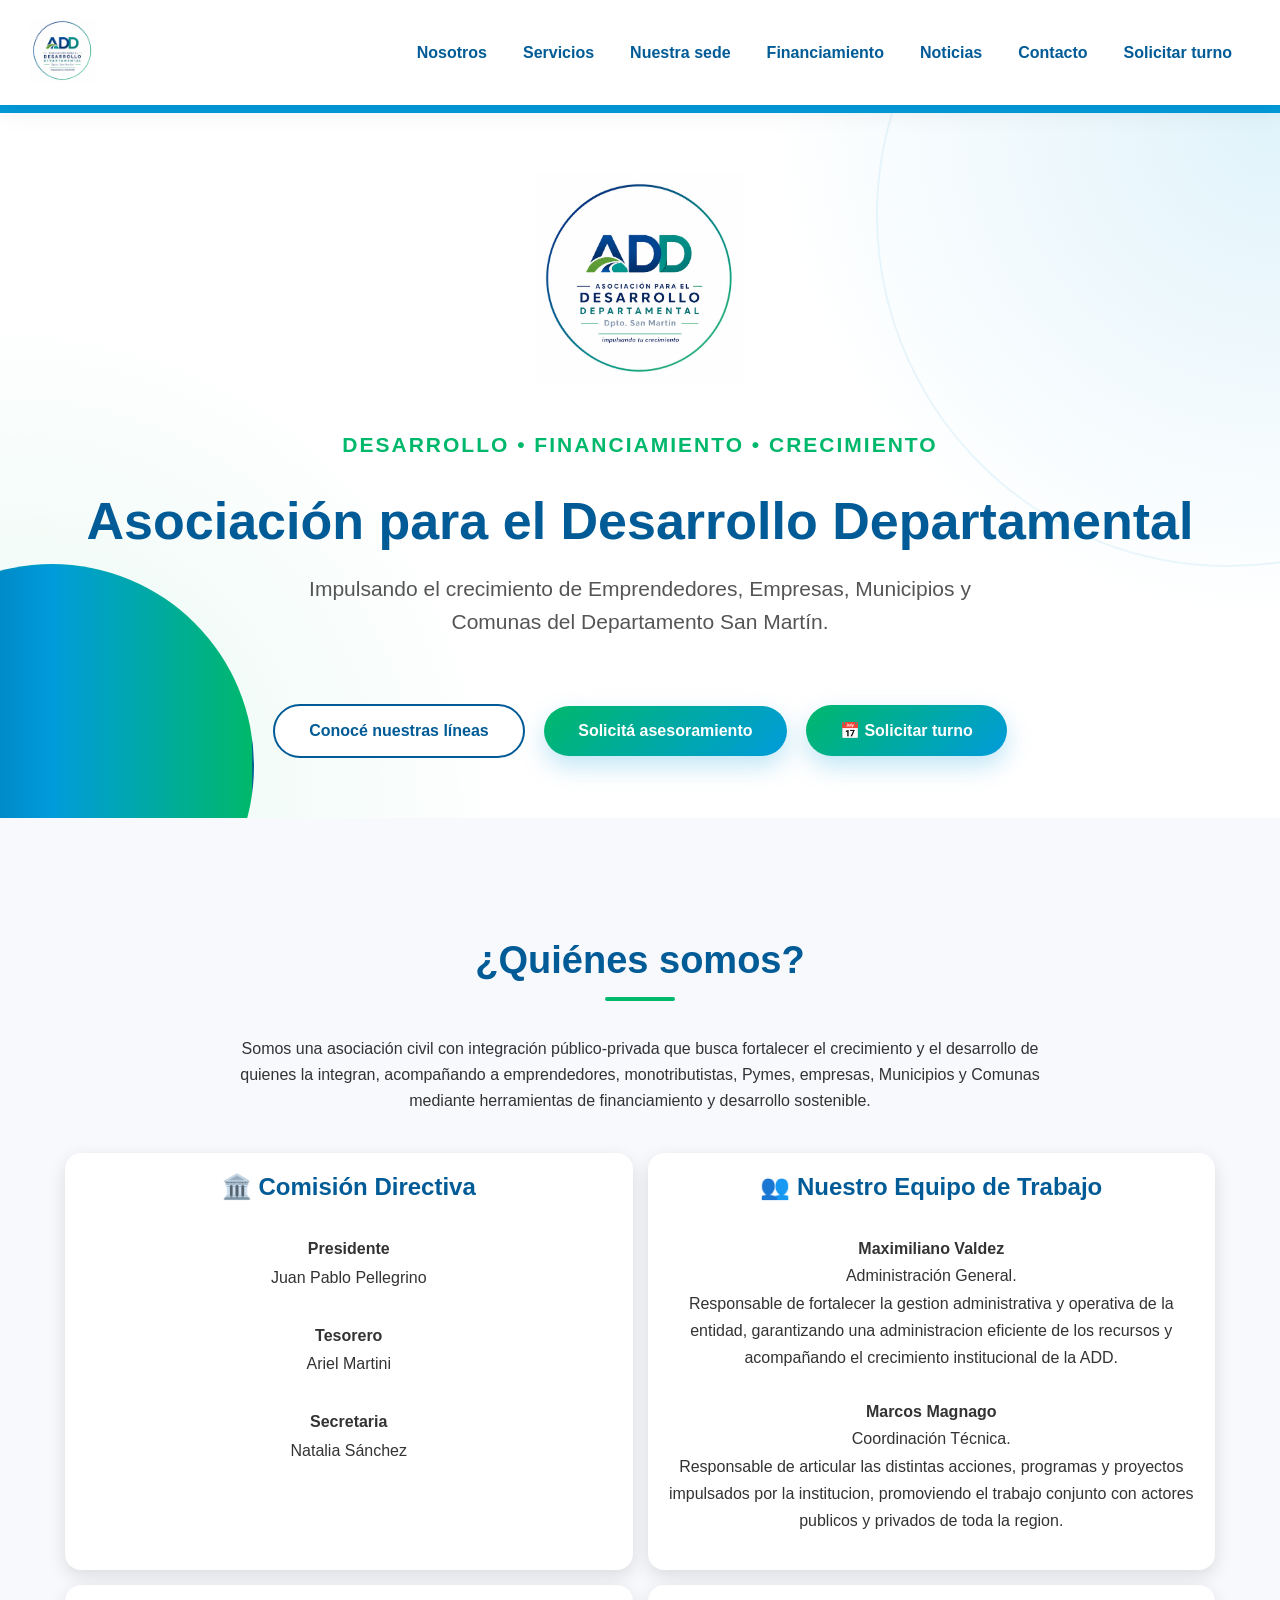
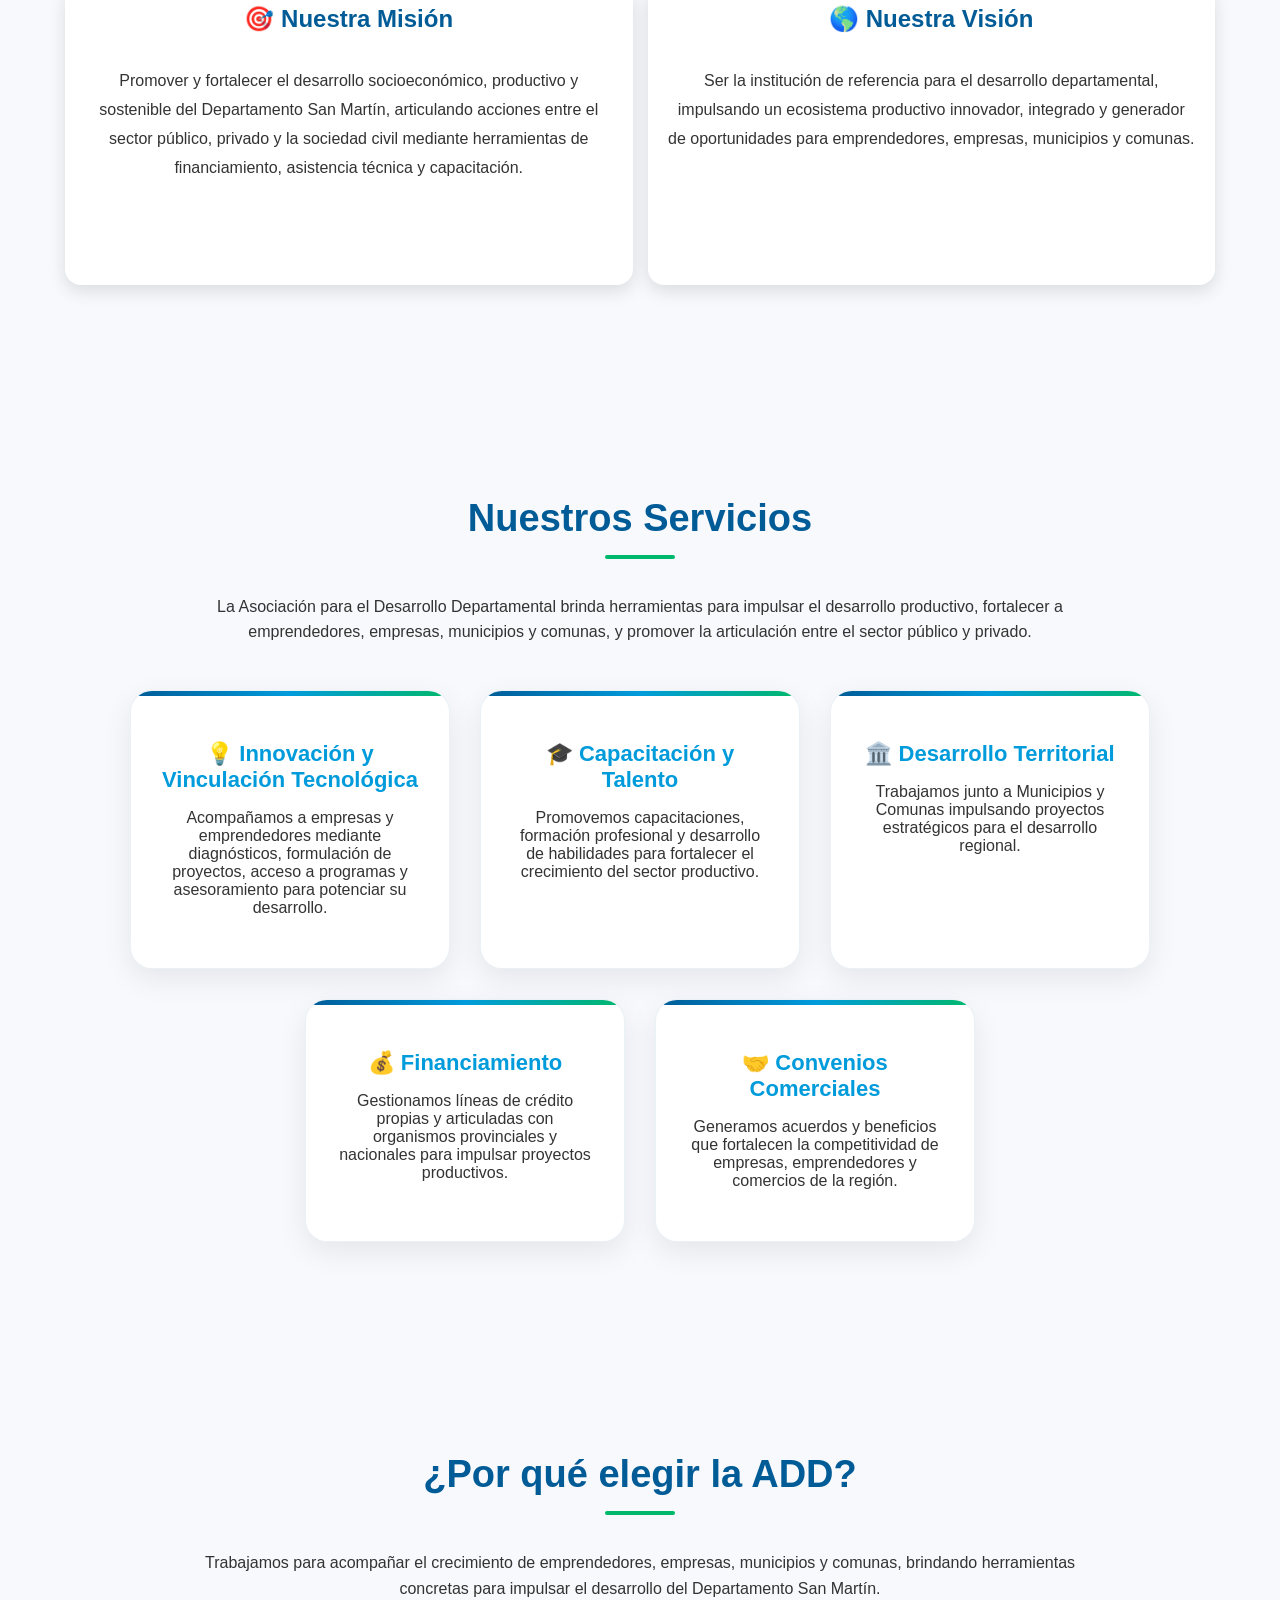
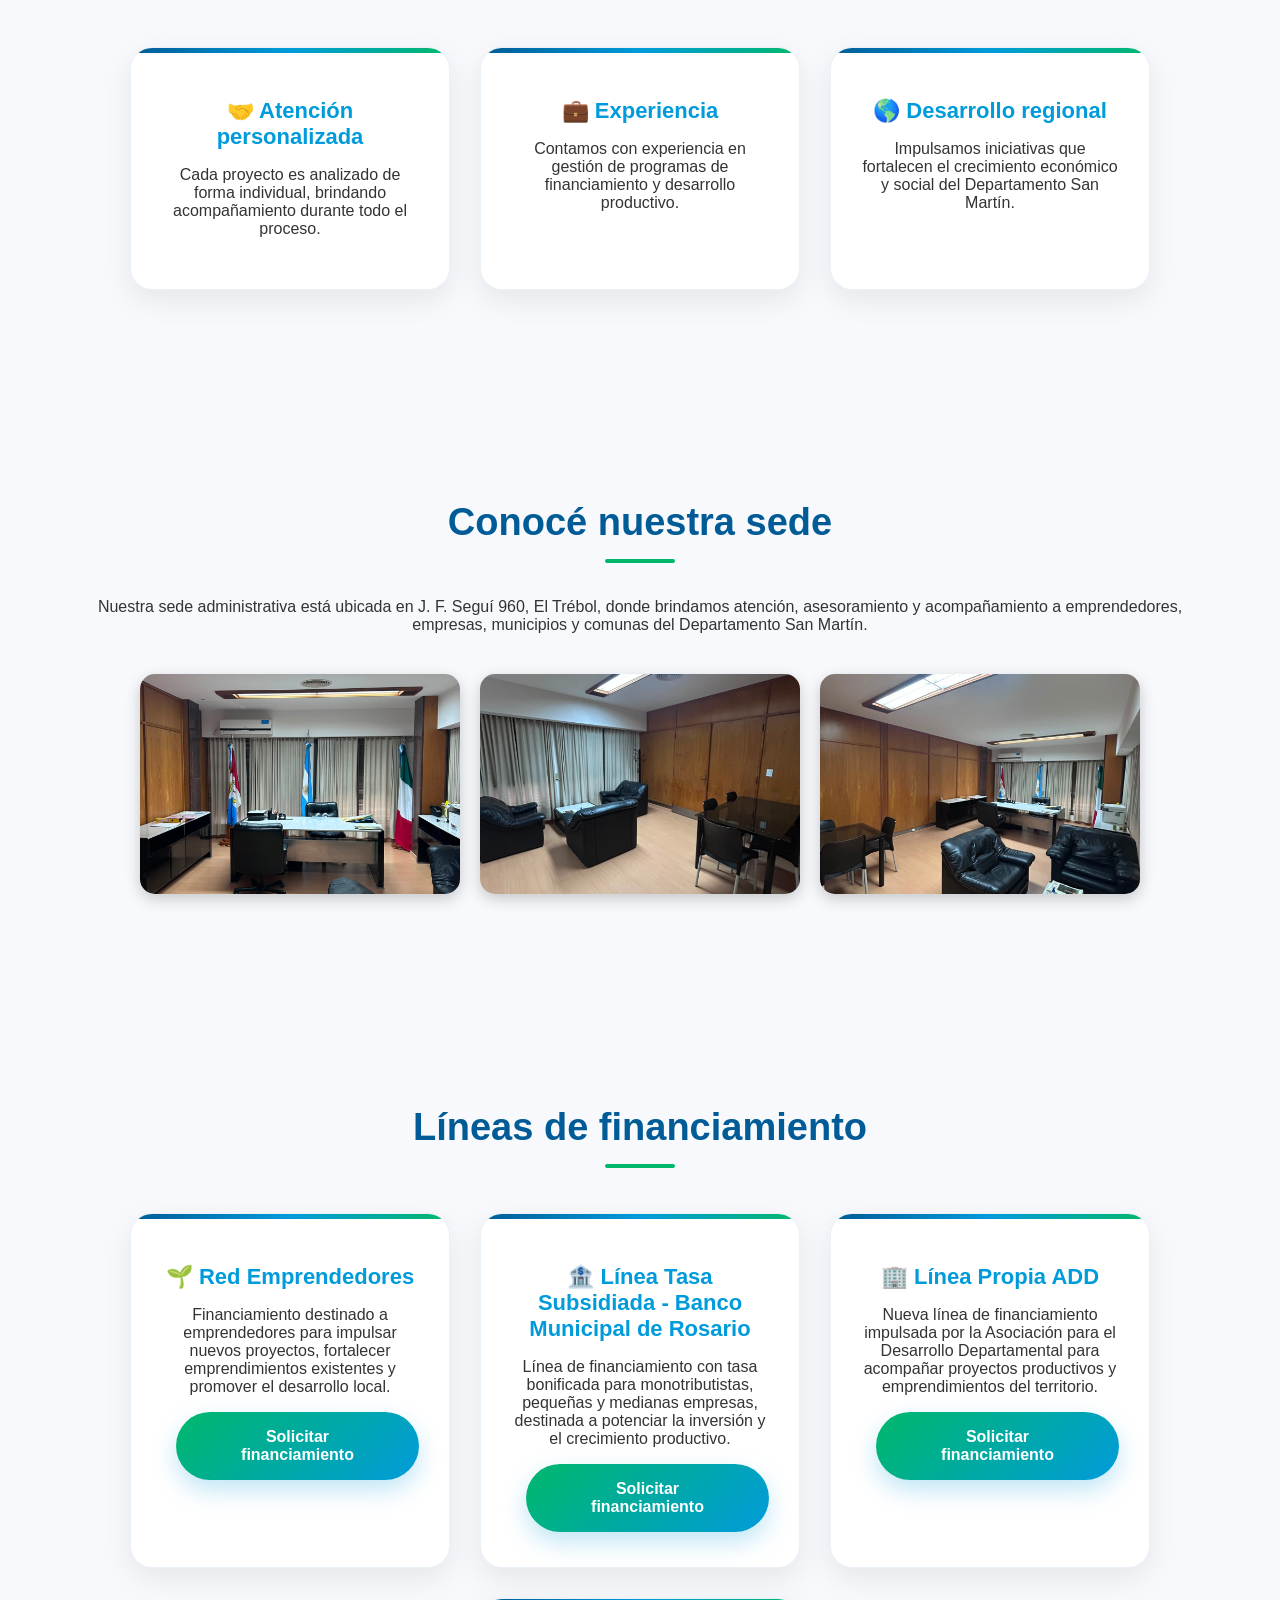
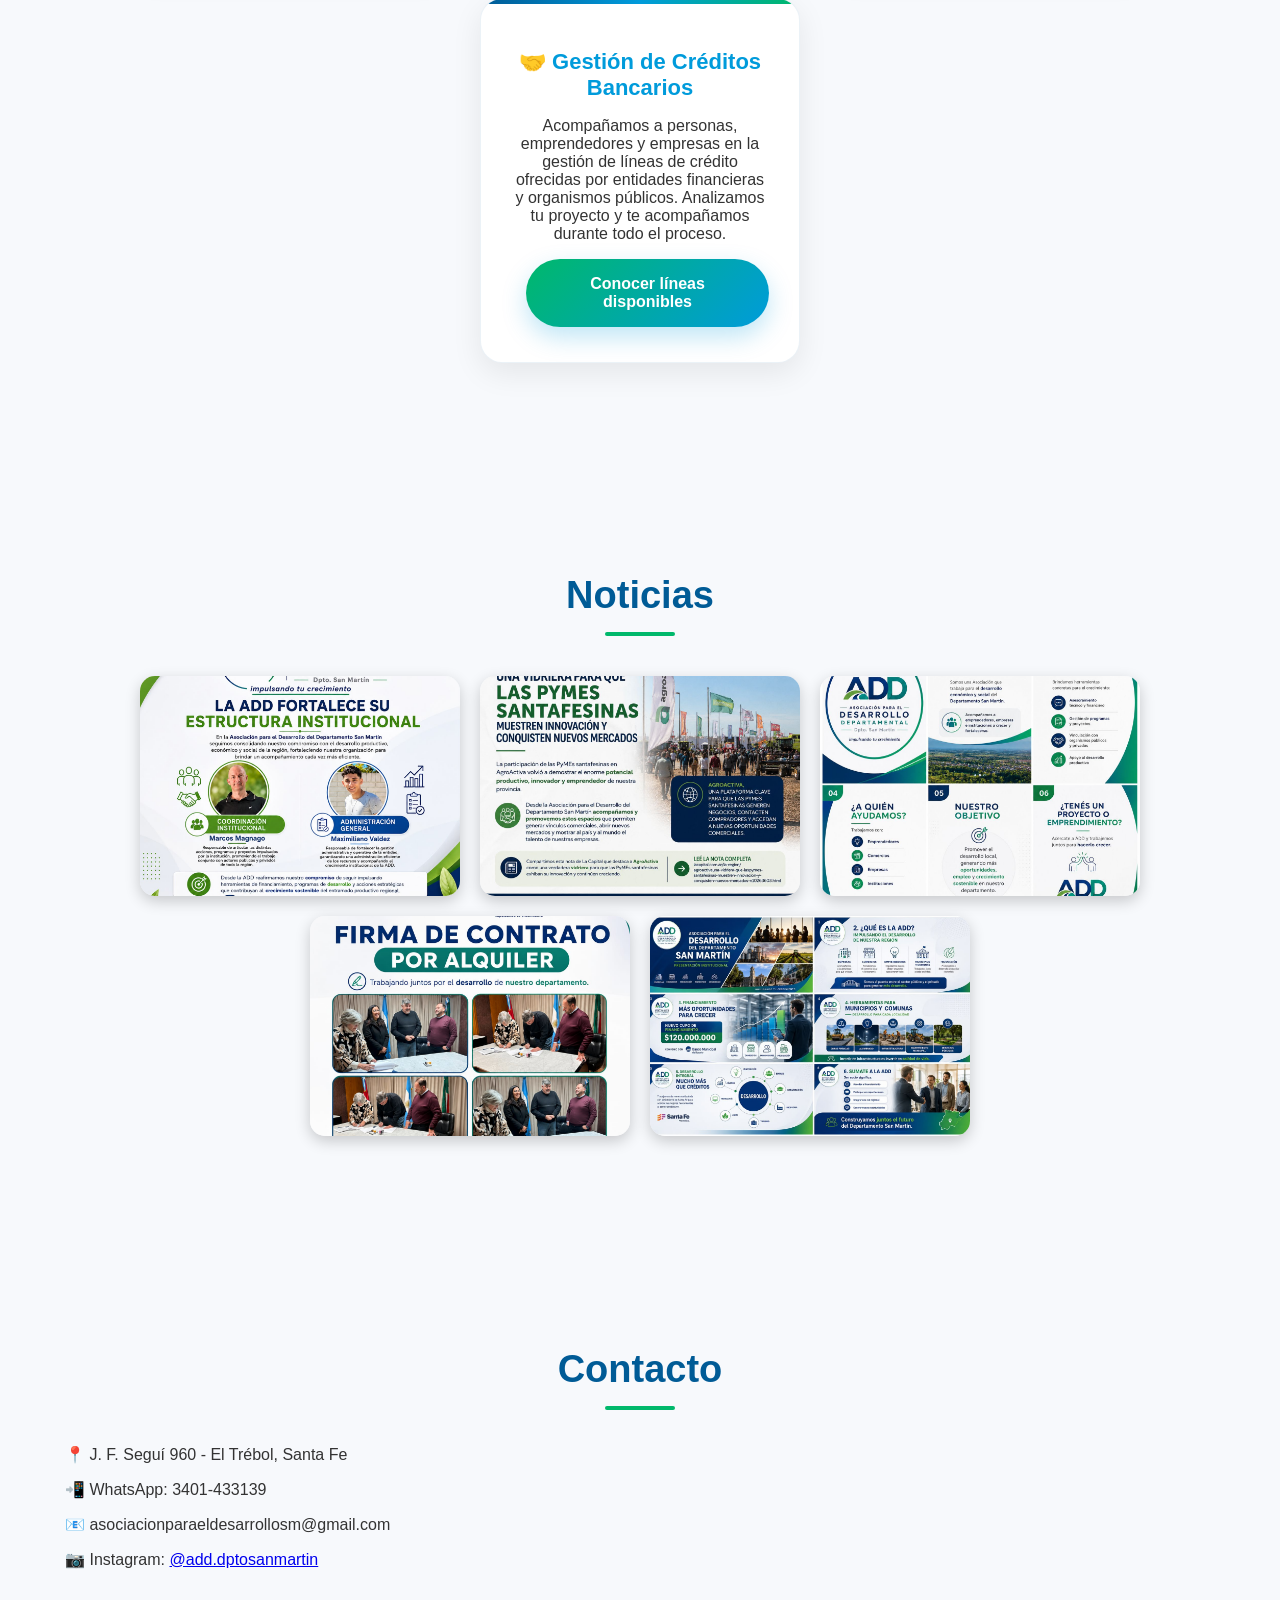
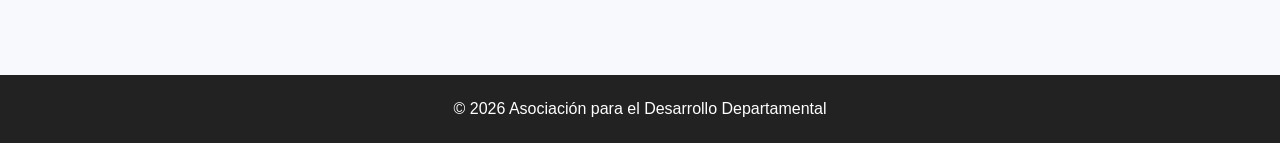
==== index.html @ 3f47b28b "Update index.html" ====
<!DOCTYPE html>
<html lang="es">
<head>

<meta charset="UTF-8">
<meta name="viewport" content="width=device-width, initial-scale=1.0">

<link rel="icon" type="image/png" href="favicon.png">
    
<title>ADD | Asociación para el Desarrollo Departamental</title>

<style>

*{
    box-sizing:border-box;
}

body{
    margin:0;
    font-family:'Segoe UI', Arial, Helvetica, sans-serif;
    color:#333;
    background:#f7f9fc;
}
    
header{
    min-height:65vh;
    background:
    radial-gradient(circle at top right, rgba(0,155,219,.12), transparent 35%),
    radial-gradient(circle at bottom left, rgba(0,184,107,.10), transparent 35%),
    #ffffff;
    display:flex;
    align-items:center;
    justify-content:center;
    text-align:center;
    padding:60px 20px;
    border-top:8px solid #009BDB;
    position:relative;
    overflow:hidden;
}

header::after{
    content:"";
    position:absolute;
    bottom:0;
    left:0;
    width:100%;
    height:12px;
    background:linear-gradient(90deg,#005b96,#009BDB,#00b86b);
}

header::before{
    content:"";
    position:absolute;
    width:700px;
    height:700px;
    border:2px solid rgba(0,155,219,.08);
    border-radius:50%;
    right:-300px;
    top:-250px;
}

header::after{
    content:"";
    position:absolute;
    width:400px;
    height:400px;
    border:2px solid rgba(0,184,107,.10);
    border-radius:50%;
    left:-150px;
    bottom:-150px;
}
    
.hero h1{
    font-size:52px;
    line-height:1.15;
    margin-bottom:20px;
    color:#005b96;
    font-weight:800;
}

.hero p{
    font-size:21px;
    color:#555;
}

.logo{
    width:210px;
    margin-bottom:25px;
    animation:entrada .8s ease;
}

@keyframes entrada{
    from{
        opacity:0;
        transform:translateY(-20px);
    }
    to{
        opacity:1;
        transform:translateY(0);
    }
}

.subtitulo{
    max-width:700px;
    margin:auto;
    line-height:1.6;
}

.botones{
    margin-top:35px;
    animation:aparecerBotones 1.2s ease;
}


@keyframes aparecerBotones{

    from{
        opacity:0;
        transform:translateY(20px);
    }

    to{
        opacity:1;
        transform:translateY(0);
    }

}

.boton2{
    display:inline-block;
    margin-left:15px;
    padding:16px 34px;
    background:linear-gradient(135deg,#00b86b,#009bdb);
    color:white;
    text-decoration:none;
    border-radius:40px;
    font-weight:700;
    transition:.3s;
    box-shadow:0 10px 25px rgba(0,155,219,.25);
}

.boton2:hover{
    transform:translateY(-4px);
    box-shadow:0 15px 35px rgba(0,155,219,.35);
}

.boton{
    display:inline-block;
    margin-top:30px;
    background:white;
    color:#005b96;
    padding:16px 34px;
    border-radius:40px;
    text-decoration:none;
    font-weight:700;
    border:2px solid #005b96;
    transition:.3s;
}

.boton:hover{
    background:#005b96;
    color:white;
    transform:translateY(-4px);
}
    
nav{
    position:sticky;
    top:0;
    background:rgba(255,255,255,.95);
    backdrop-filter:blur(12px);
    padding:18px 30px;
    text-align:center;
    z-index:50;
    box-shadow:0 5px 25px rgba(0,0,0,.08);
    transition:.3s;
}
nav a{
    color:#005b96;
    margin:0 18px;
    text-decoration:none;
    font-weight:600;
    position:relative;
    transition:.3s;
}

nav a::after{
    content:"";
    position:absolute;
    width:0;
    height:3px;
    background:#00b86b;
    left:0;
    bottom:-8px;
    transition:.3s;
    border-radius:10px;
}

nav a:hover{
    color:#009BDB;
}

nav a:hover::after{
    width:100%;
}

section{
    max-width:1200px;
    margin:auto;
    padding:90px 25px;
}

.titulo{
    text-align:center;
    color:#005b96;
    font-size:38px;
    font-weight:800;
    margin-bottom:35px;
    position:relative;
}

.titulo::after{
    content:"";
    display:block;
    width:70px;
    height:4px;
    background:#00b86b;
    margin:15px auto 0;
    border-radius:10px;
}
 
.tarjetas{
    display:flex;
    flex-wrap:wrap;
    gap:30px;
    justify-content:center;
    margin-top:45px;
}

.card{
    background:white;
    width:320px;
    padding:35px 30px;
    border-radius:22px;
    box-shadow:0 10px 30px rgba(0,0,0,.08);
    transition:.35s ease;
    text-align:center;
    border:1px solid rgba(0,91,150,.08);
    position:relative;
    overflow:hidden;
}

.card::before{
    content:"";
    position:absolute;
    top:0;
    left:0;
    width:100%;
    height:5px;
    background:linear-gradient(90deg,#005b96,#009BDB,#00b86b);
}

.card:hover{
    transform:translateY(-10px);
    box-shadow:0 20px 40px rgba(0,0,0,.15);
}

.card:hover{
    transform:translateY(-8px);
    box-shadow:0 15px 30px rgba(0,0,0,.18);
}

.card h3{
    color:#009bdb;
    font-size:22px;
    margin:15px 0;
    margin-bottom:15px;
}

.galeria{
    display:flex;
    flex-wrap:wrap;
    gap:20px;
    justify-content:center;
    margin-top:40px;
}

.galeria img{
    width:320px;
    height:220px;
    object-fit:cover;
    border-radius:15px;
    box-shadow:0 5px 15px rgba(0,0,0,.2);
    transition:.3s;
    cursor:pointer;
}

.galeria img:hover{
    transform:scale(1.05);
}

.banners{
    display:flex;
    flex-wrap:wrap;
    gap:20px;
    justify-content:center;
    margin-top:40px;
}

.banners img{
    width:320px;
    height:220px;
    object-fit:cover;
    border-radius:15px;
    box-shadow:0 5px 15px rgba(0,0,0,.2);
    transition:.3s;
    cursor:pointer;
}

.banners img:hover{
    transform:scale(1.05);
}

#visor{
    display:none;
    position:fixed;
    top:0;
    left:0;
    width:100%;
    height:100%;
    background:rgba(0,0,0,.85);
    justify-content:center;
    align-items:center;
    z-index:100;
}

#visor img{
    max-width:90%;
    max-height:90%;
    border-radius:15px;
}
    
.misionvision{
    display:grid;
    grid-template-columns:repeat(2,1fr);
    gap:15px;
    margin-top:40px;
}

.mv-card{
    background:white;
    padding:20px;
    border-radius:16px;
    box-shadow:0 6px 18px rgba(0,0,0,.12);
    min-height:300px;
    display:flex;
    flex-direction:column;
}

.mv-card:hover{
    transform:translateY(-5px);
    box-shadow:0 12px 24px rgba(0,0,0,.18);
}

.mv-card h3{
    color:#005b96;
    text-align:center;
    margin-top:0;
    margin-bottom:18px;
    font-size:24px;
}

@media(max-width:700px){

nav{
    flex-direction:column;
    gap:15px;
}

.nav-links{
    flex-wrap:wrap;
}

}
footer{
    background:#222;
    color:white;
    text-align:center;
    padding:25px;
}

@media(max-width:700px){

.hero h1{
    font-size:38px;
}

.hero p{
    font-size:18px;
}

nav{
    flex-direction:column;
    padding:15px;
    gap:15px;
}

.nav-links{
    display:flex;
    flex-direction:column;
    width:100%;
    gap:10px;
}

nav a{
    display:block;
    margin:5px;
}

.nav-logo img{
    width:60px;
}
@media(max-width:700px){

.hero h1{
    font-size:38px;
}

.hero p{
    font-size:18px;
}

nav{
    flex-direction:column;
    padding:15px;
    gap:15px;
}

.nav-links{
    display:flex;
    flex-direction:column;
    width:100%;
    gap:10px;
}

nav a{
    display:block;
    margin:5px;
}

.nav-logo img{
    width:60px;
}

/* Ocultar los círculos decorativos en celular */

header::before,
header::after{
    display:none;
}

}
}
/* ANIMACIONES SCROLL */

.animar{
    opacity:0;
    transform:translateY(40px);
    transition:all .8s ease;
}

.animar.visible{
    opacity:1;
    transform:translateY(0);
}
    
html{
    scroll-behavior:smooth;
}
/* Animación inicial del Hero */

.hero{
    animation: aparecerHero 1s ease;
}

.logo{
    animation: aparecerLogo 1s ease;
}

@keyframes aparecerHero{

    from{
        opacity:0;
        transform:translateY(30px);
    }

    to{
        opacity:1;
        transform:translateY(0);
    }

}


@keyframes aparecerLogo{

    from{
        opacity:0;
        transform:scale(.8);
    }

    to{
        opacity:1;
        transform:scale(1);
    }

}
.nav-logo img{
    width:65px;
}

nav{
    display:flex;
    justify-content:space-between;
    align-items:center;
}

.nav-links{
    display:flex;
    align-items:center;
    justify-content:center;
}
    
</style>

</head>
    
<script>

const elementos = document.querySelectorAll(
'.card, .mv-card, .galeria img, .banners img, .titulo'
);

elementos.forEach(elemento=>{
    elemento.classList.add('animar');
});


const observer = new IntersectionObserver((entradas)=>{

    entradas.forEach(entrada=>{

        if(entrada.isIntersecting){
            entrada.target.classList.add('visible');
        }

    });

},{
    threshold:0.15
});


elementos.forEach(elemento=>{
    observer.observe(elemento);
});

</script>
    
<body>
    
<nav>

<div class="nav-logo">
<img src="logo-add.png.jpeg" alt="ADD">
</div>

<div class="nav-links">

<a href="#nosotros">Nosotros</a>
    
<a href="#servicios">Servicios</a>

<a href="#oficina">Nuestra sede</a>

<a href="#financiamiento">Financiamiento</a>

<a href="#noticias">Noticias</a>

<a href="#contacto">Contacto</a>

<a href="https://wa.me/5493401433139?text=Hola%20ADD,%20quiero%20solicitar%20un%20turno." target="_blank">
Solicitar turno
</a>
    
</div>

</nav>
<div id="visor" onclick="cerrarImagen()">
    <img id="imagenGrande">
</div>


<script>

function abrirImagen(src){
    document.getElementById("visor").style.display="flex";
    document.getElementById("imagenGrande").src=src;
}

function cerrarImagen(){
    document.getElementById("visor").style.display="none";
}

</script>


<header>

<div class="hero">

<img src="logo-add.png.jpeg" class="logo" alt="Logo ADD">


<p style="color:#00b86b;font-weight:bold;letter-spacing:2px;">
DESARROLLO • FINANCIAMIENTO • CRECIMIENTO
</p>


<h1>Asociación para el Desarrollo Departamental</h1>


<p class="subtitulo">
Impulsando el crecimiento de Emprendedores, Empresas, Municipios y Comunas del Departamento San Martín.
</p>


<div class="botones">

<a class="boton" href="#financiamiento">
Conocé nuestras líneas
</a>


<a class="boton2"
href="https://wa.me/5493401433139"
target="_blank">
Solicitá asesoramiento
</a>

    
<a class="boton2"
href="https://wa.me/5493401433139?text=Hola%20ADD,%20quiero%20solicitar%20un%20turno."
target="_blank">
📅 Solicitar turno
</a>

</div>

</div>

</header>






<section id="nosotros">

<h2 class="titulo">¿Quiénes somos?</h2>

<p style="text-align:center; max-width:800px; margin:auto; line-height:1.6;">
Somos una asociación civil con integración público-privada que busca fortalecer el crecimiento y el desarrollo de quienes la integran, acompañando a emprendedores, monotributistas, Pymes, empresas, Municipios y Comunas mediante herramientas de financiamiento y desarrollo sostenible.
</p>

<div class="misionvision">

<div class="mv-card">

<h3>🏛️ Comisión Directiva</h3>

<p style="text-align:center; line-height:1.8;">
<b>Presidente</b><br>
Juan Pablo Pellegrino
<br><br>

<b>Tesorero</b><br>
Ariel Martini
<br><br>

<b>Secretaria</b><br>
Natalia Sánchez
</p>

</div>

<div class="mv-card">

<h3>👥 Nuestro Equipo de Trabajo</h3>

<p style="line-height:1.7; text-align:center;">
<b>Maximiliano Valdez</b><br>
Administración General.<br>
Responsable de fortalecer la gestion administrativa y operativa de la entidad, garantizando una administracion eficiente de los recursos y acompañando el crecimiento institucional de la ADD.

<br><br>

<b>Marcos Magnago</b><br>
Coordinación Técnica.<br>
Responsable de articular las distintas acciones, programas y proyectos impulsados por la institucion, promoviendo el trabajo conjunto con actores publicos y privados  de toda la region.
</p>

</div>

<div class="mv-card">

<h3>🎯 Nuestra Misión</h3>

<p style="text-align:center; line-height:1.8;">
Promover y fortalecer el desarrollo socioeconómico, productivo y sostenible del Departamento San Martín, articulando acciones entre el sector público, privado y la sociedad civil mediante herramientas de financiamiento, asistencia técnica y capacitación.
</p>

</div>

<div class="mv-card">

<h3>🌎 Nuestra Visión</h3>

<p style="text-align:center; line-height:1.8;">
Ser la institución de referencia para el desarrollo departamental, impulsando un ecosistema productivo innovador, integrado y generador de oportunidades para emprendedores, empresas, municipios y comunas.
</p>

</div>

</div>

</section>

<section id="servicios">

<h2 class="titulo">Nuestros Servicios</h2>

<p style="text-align:center; max-width:900px; margin:auto; line-height:1.6;">
La Asociación para el Desarrollo Departamental brinda herramientas para impulsar el desarrollo productivo, fortalecer a emprendedores, empresas, municipios y comunas, y promover la articulación entre el sector público y privado.
</p>

<div class="tarjetas">

<div class="card">
<h3>💡 Innovación y Vinculación Tecnológica</h3>
<p>
Acompañamos a empresas y emprendedores mediante diagnósticos, formulación de proyectos, acceso a programas y asesoramiento para potenciar su desarrollo.
</p>
</div>

<div class="card">
<h3>🎓 Capacitación y Talento</h3>
<p>
Promovemos capacitaciones, formación profesional y desarrollo de habilidades para fortalecer el crecimiento del sector productivo.
</p>
</div>

<div class="card">
<h3>🏛️ Desarrollo Territorial</h3>
<p>
Trabajamos junto a Municipios y Comunas impulsando proyectos estratégicos para el desarrollo regional.
</p>
</div>

<div class="card">
<h3>💰 Financiamiento</h3>
<p>
Gestionamos líneas de crédito propias y articuladas con organismos provinciales y nacionales para impulsar proyectos productivos.
</p>
</div>

<div class="card">
<h3>🤝 Convenios Comerciales</h3>
<p>
Generamos acuerdos y beneficios que fortalecen la competitividad de empresas, emprendedores y comercios de la región.
</p>
</div>

</div>

</section>
<section id="ventajas">

<h2 class="titulo">¿Por qué elegir la ADD?</h2>

<p style="text-align:center; max-width:900px; margin:auto; line-height:1.6;">
Trabajamos para acompañar el crecimiento de emprendedores, empresas, municipios y comunas, brindando herramientas concretas para impulsar el desarrollo del Departamento San Martín.
</p>

<div class="tarjetas">

<div class="card">
<h3>🤝 Atención personalizada</h3>
<p>Cada proyecto es analizado de forma individual, brindando acompañamiento durante todo el proceso.</p>
</div>

<div class="card">
<h3>💼 Experiencia</h3>
<p>Contamos con experiencia en gestión de programas de financiamiento y desarrollo productivo.</p>
</div>

<div class="card">
<h3>🌎 Desarrollo regional</h3>
<p>Impulsamos iniciativas que fortalecen el crecimiento económico y social del Departamento San Martín.</p>
</div>

</div>

</section>
    
<section id="oficina">

<h2 class="titulo">Conocé nuestra sede</h2>

<p style="text-align:center;">
Nuestra sede administrativa está ubicada en J. F. Seguí 960, El Trébol, donde brindamos atención, asesoramiento y acompañamiento a emprendedores, empresas, municipios y comunas del Departamento San Martín.
</p>


<div class="galeria">

<img src="oficina-add.jpg" alt="Oficina ADD" onclick="abrirImagen(this.src)">

<img src="oficina-add-2.jpg" alt="Oficina ADD" onclick="abrirImagen(this.src)">

<img src="oficina-add-3.jpg" alt="Oficina ADD" onclick="abrirImagen(this.src)">

</div>

</section>



<section id="financiamiento">

<h2 class="titulo">Líneas de financiamiento</h2>


<div class="tarjetas">


<div class="card">

<h3>🌱 Red Emprendedores</h3>

<p>
Financiamiento destinado a emprendedores para impulsar nuevos proyectos,
fortalecer emprendimientos existentes y promover el desarrollo local.
</p>

<a class="boton2" href="red-emprendedores.html">
Solicitar financiamiento
</a>

</div>


<div class="card">

<h3>🏦 Línea Tasa Subsidiada - Banco Municipal de Rosario</h3>

<p>
Línea de financiamiento con tasa bonificada para monotributistas,
pequeñas y medianas empresas, destinada a potenciar la inversión y el crecimiento productivo.
</p>

<a class="boton2" href="bmr.html">
Solicitar financiamiento
</a>
    
</div>


<div class="card">

<h3>🏢 Línea Propia ADD</h3>

<p>
Nueva línea de financiamiento impulsada por la Asociación para el Desarrollo Departamental para acompañar proyectos productivos y emprendimientos del territorio.
</p>

<a class="boton2" href="https://wa.me/5493401433139?text=Hola%20ADD,%20quiero%20información%20sobre%20la%20Línea%20Propia%20ADD." target="_blank">
Solicitar financiamiento
</a>


</div>


<div class="card">

<h3>🤝 Gestión de Créditos Bancarios</h3>

<p>
Acompañamos a personas, emprendedores y empresas en la gestión de líneas de crédito ofrecidas por entidades financieras y organismos públicos. Analizamos tu proyecto y te acompañamos durante todo el proceso.
</p>

<a class="boton2" href="gestion-creditos.html">
Conocer líneas disponibles
</a>
    
</div>

</div>
</section>




<section id="noticias">

<h2 class="titulo">Noticias</h2>


<div class="banners">


<img src="banner-estructura.jpeg" 
alt="Equipo de trabajo ADD"
onclick="abrirImagen(this.src)">


<img src="add-agroactiva.jpg" 
alt="ADD en AgroActiva"
onclick="abrirImagen(this.src)">


<img src="add-presentacion.jpg" 
alt="Presentación ADD"
onclick="abrirImagen(this.src)">

    
<img src="firma-contrato.jpeg" 
alt="Firma Contrato"
onclick="abrirImagen(this.src)">

<img src="add-institucion.jpg" 
alt="ADD Institucional"
onclick="abrirImagen(this.src)">


</div>

</section>





<section id="contacto">

<h2 class="titulo">Contacto</h2>


<p>
📍 J. F. Seguí 960 - El Trébol, Santa Fe
</p>


<p>
📲 WhatsApp: 3401-433139
</p>


<p>
📧 asociacionparaeldesarrollosm@gmail.com
</p>


<p>
📷 Instagram:

<a href="https://instagram.com/add.dptosanmartin" target="_blank">
@add.dptosanmartin
</a>

</p>


</section>



<footer>

©️ 2026 Asociación para el Desarrollo Departamental

</footer>


</body>

</html>
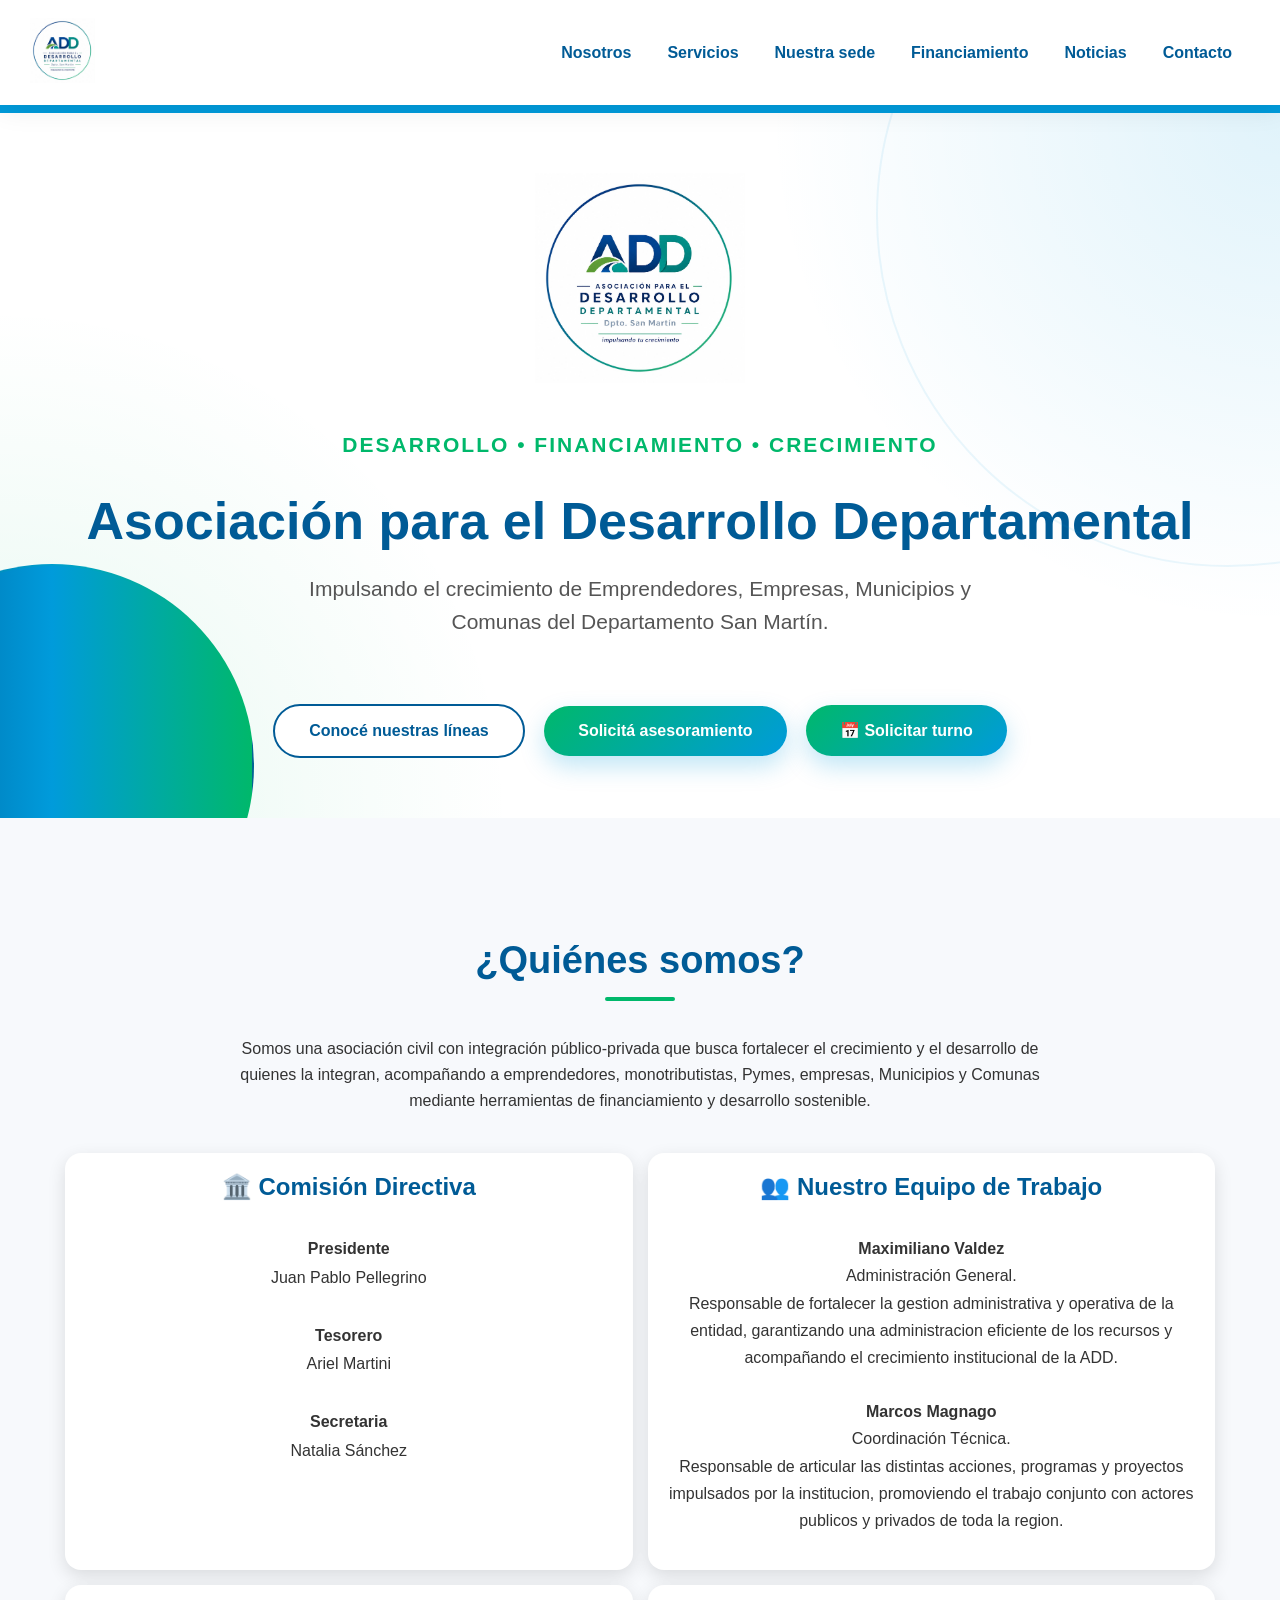
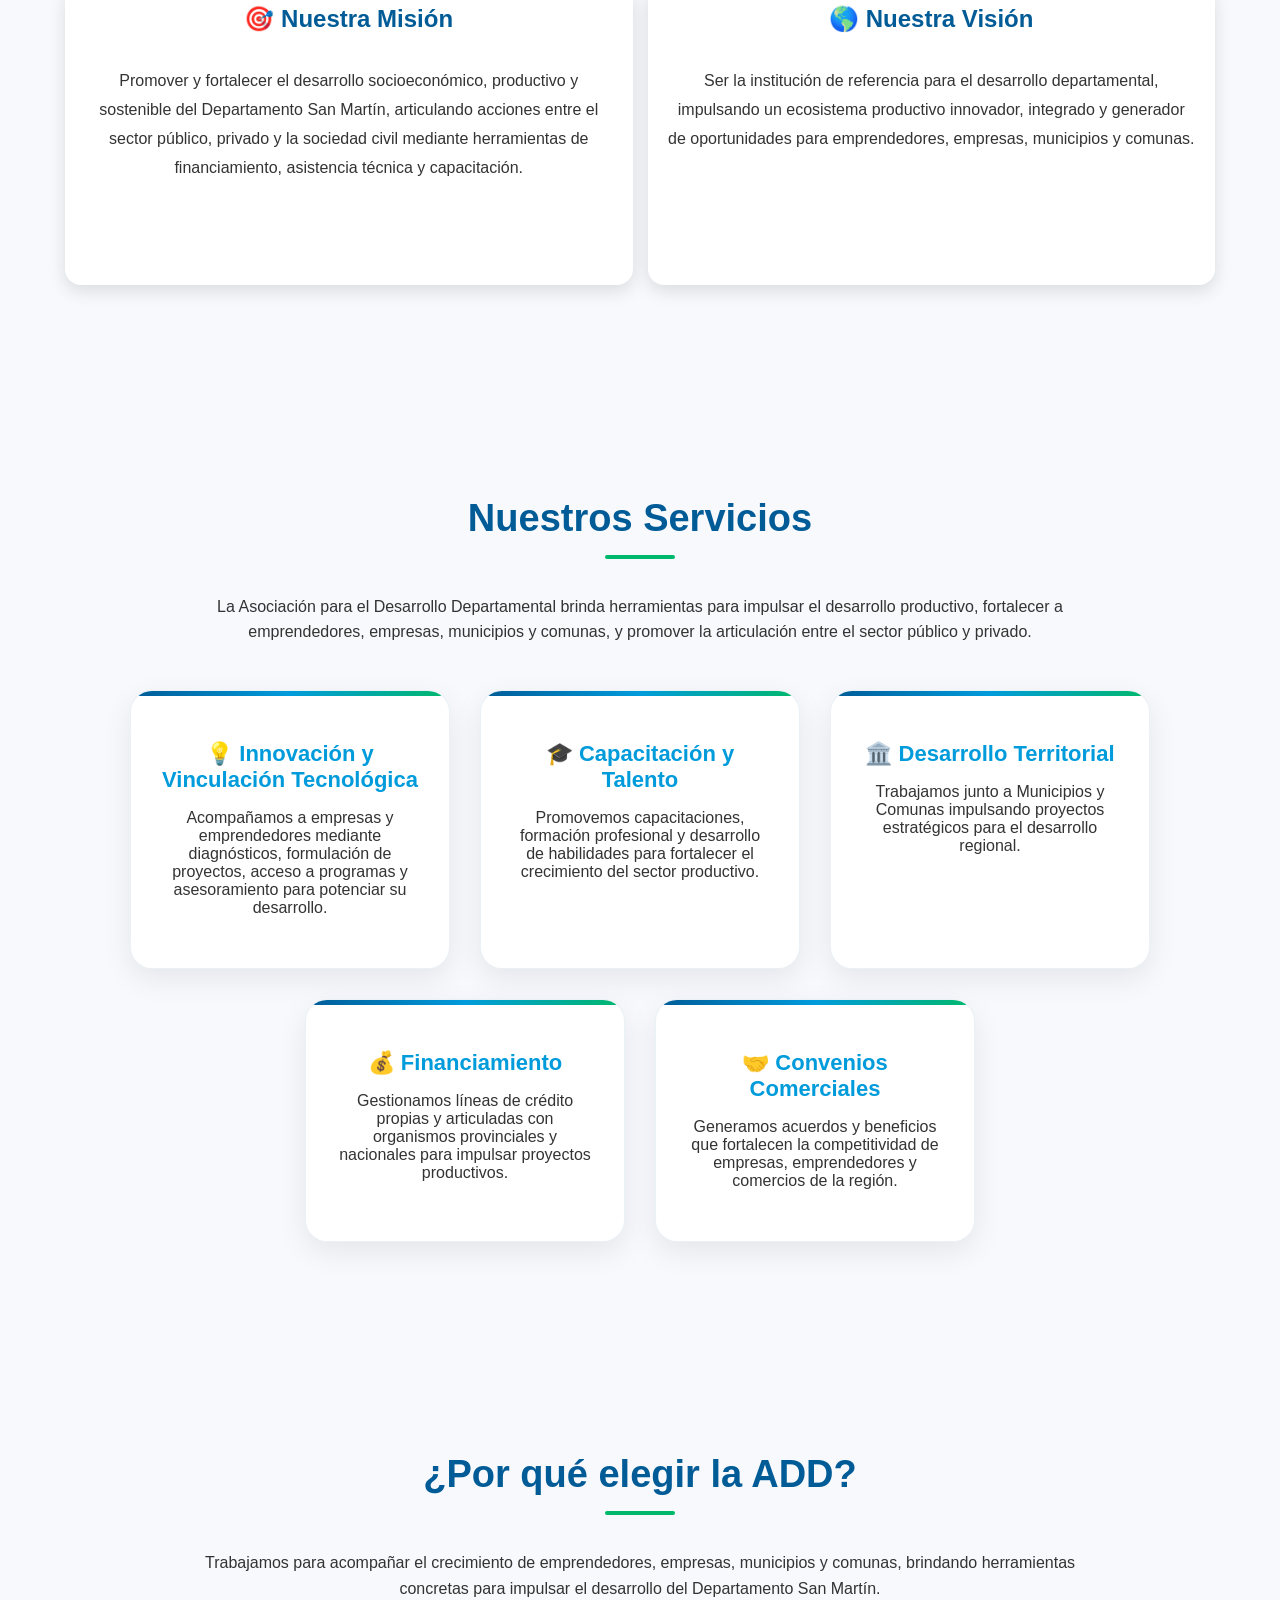
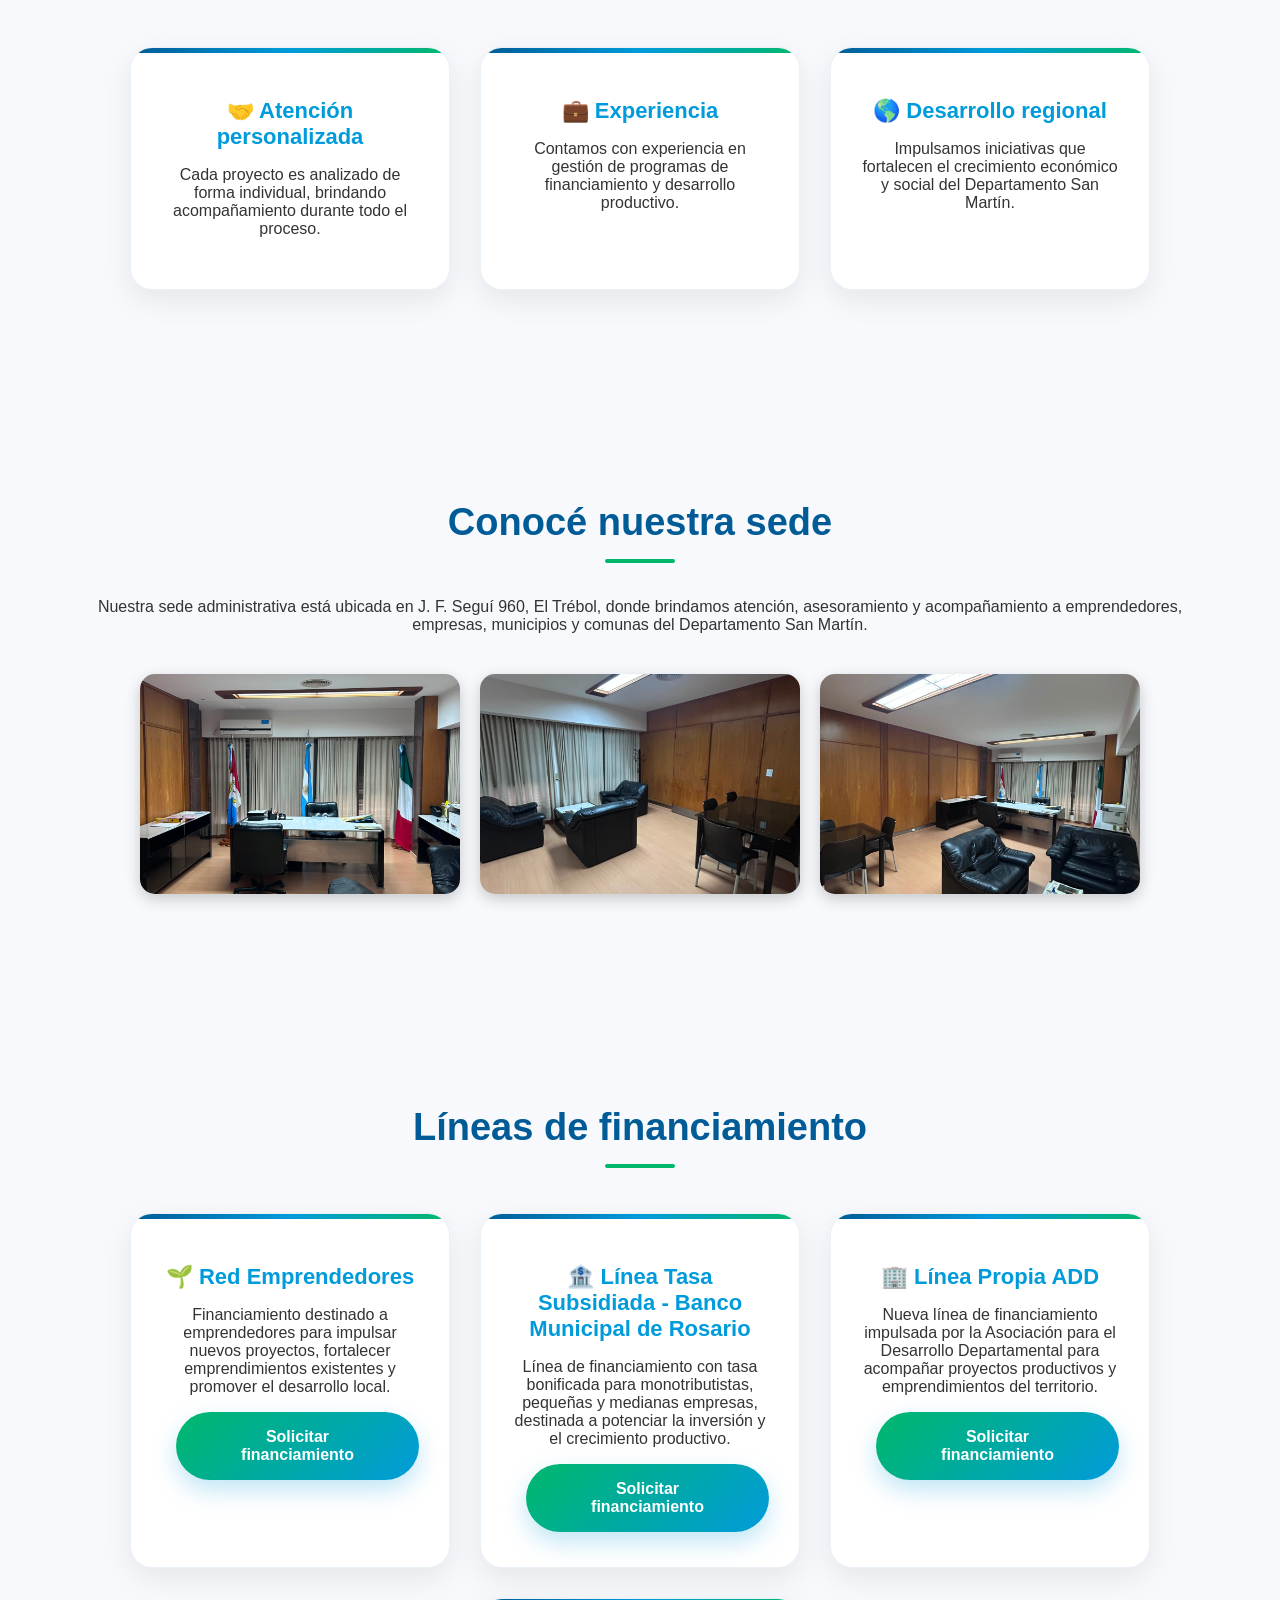
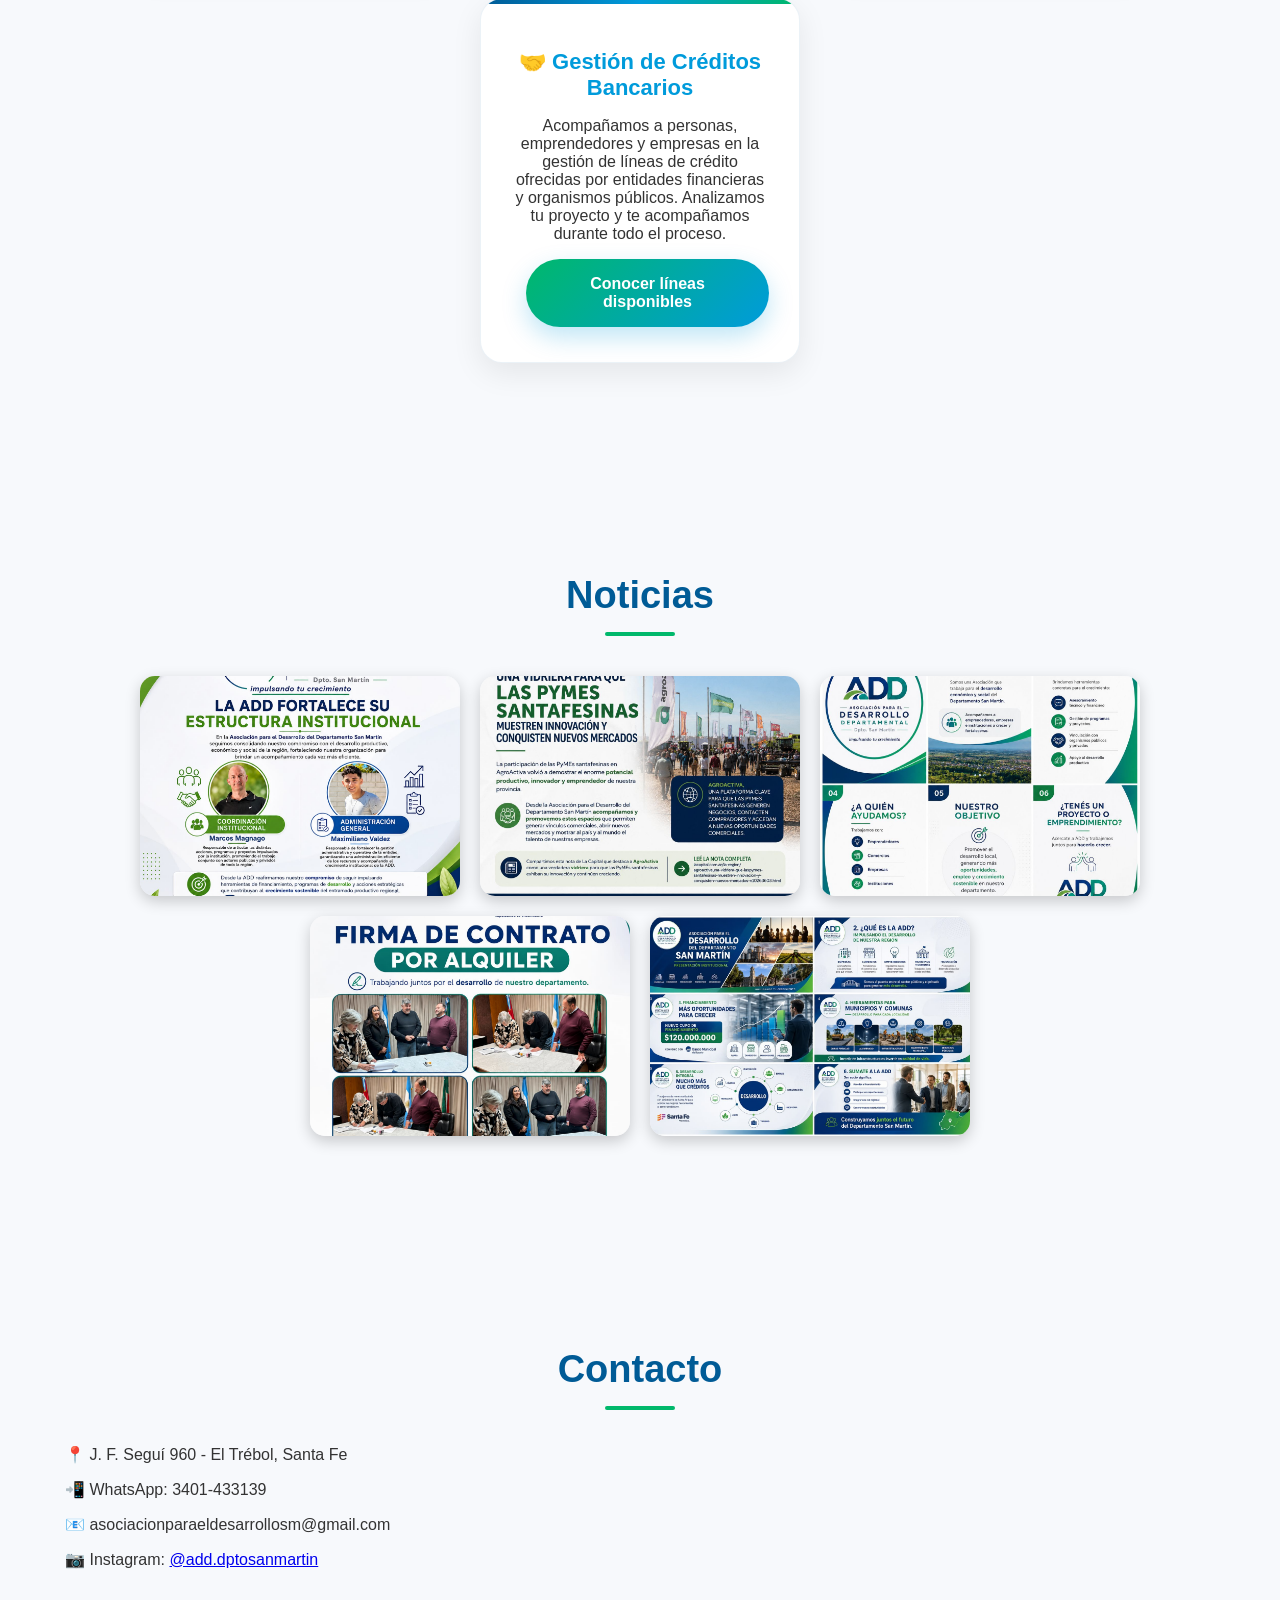
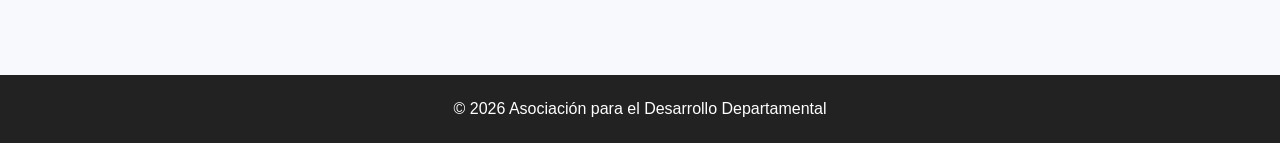
==== commit 3621503f: "Update index.html" ====
--- a/index.html
+++ b/index.html
@@ -529,7 +529,46 @@
     align-items:center;
     justify-content:center;
 }
-    
+ .menu-btn{
+    display:none;
+    font-size:32px;
+    color:#005b96;
+    cursor:pointer;
+    font-weight:bold;
+}
+
+@media (max-width:700px){
+
+nav{
+    padding:15px 20px;
+}
+
+.menu-btn{
+    display:block;
+}
+
+.nav-links{
+    display:none;
+    position:absolute;
+    top:75px;
+    left:0;
+    width:100%;
+    background:white;
+    flex-direction:column;
+    box-shadow:0 8px 20px rgba(0,0,0,.12);
+    padding:20px 0;
+}
+
+.nav-links.activo{
+    display:flex;
+}
+
+.nav-links a{
+    margin:15px 0;
+    font-size:18px;
+}
+
+}   
 </style>
 
 </head>
@@ -566,32 +605,34 @@
 
 </script>
     
+<script>
+
+function toggleMenu(){
+    document.getElementById("menu").classList.toggle("activo");
+}
+
+</script>    
 <body>
     
 <nav>
 
 <div class="nav-logo">
-<img src="logo-add.png.jpeg" alt="ADD">
-</div>
-
-<div class="nav-links">
-
-<a href="#nosotros">Nosotros</a>
-    
-<a href="#servicios">Servicios</a>
-
-<a href="#oficina">Nuestra sede</a>
-
-<a href="#financiamiento">Financiamiento</a>
-
-<a href="#noticias">Noticias</a>
-
-<a href="#contacto">Contacto</a>
-
-<a href="https://wa.me/5493401433139?text=Hola%20ADD,%20quiero%20solicitar%20un%20turno." target="_blank">
-Solicitar turno
-</a>
-    
+    <img src="logo-add.png.jpeg" alt="ADD">
+</div>
+
+<div class="menu-btn" onclick="toggleMenu()">
+    ☰
+</div>
+
+<div class="nav-links" id="menu">
+
+    <a href="#nosotros">Nosotros</a>
+    <a href="#servicios">Servicios</a>
+    <a href="#oficina">Nuestra sede</a>
+    <a href="#financiamiento">Financiamiento</a>
+    <a href="#noticias">Noticias</a>
+    <a href="#contacto">Contacto</a>
+
 </div>
 
 </nav>
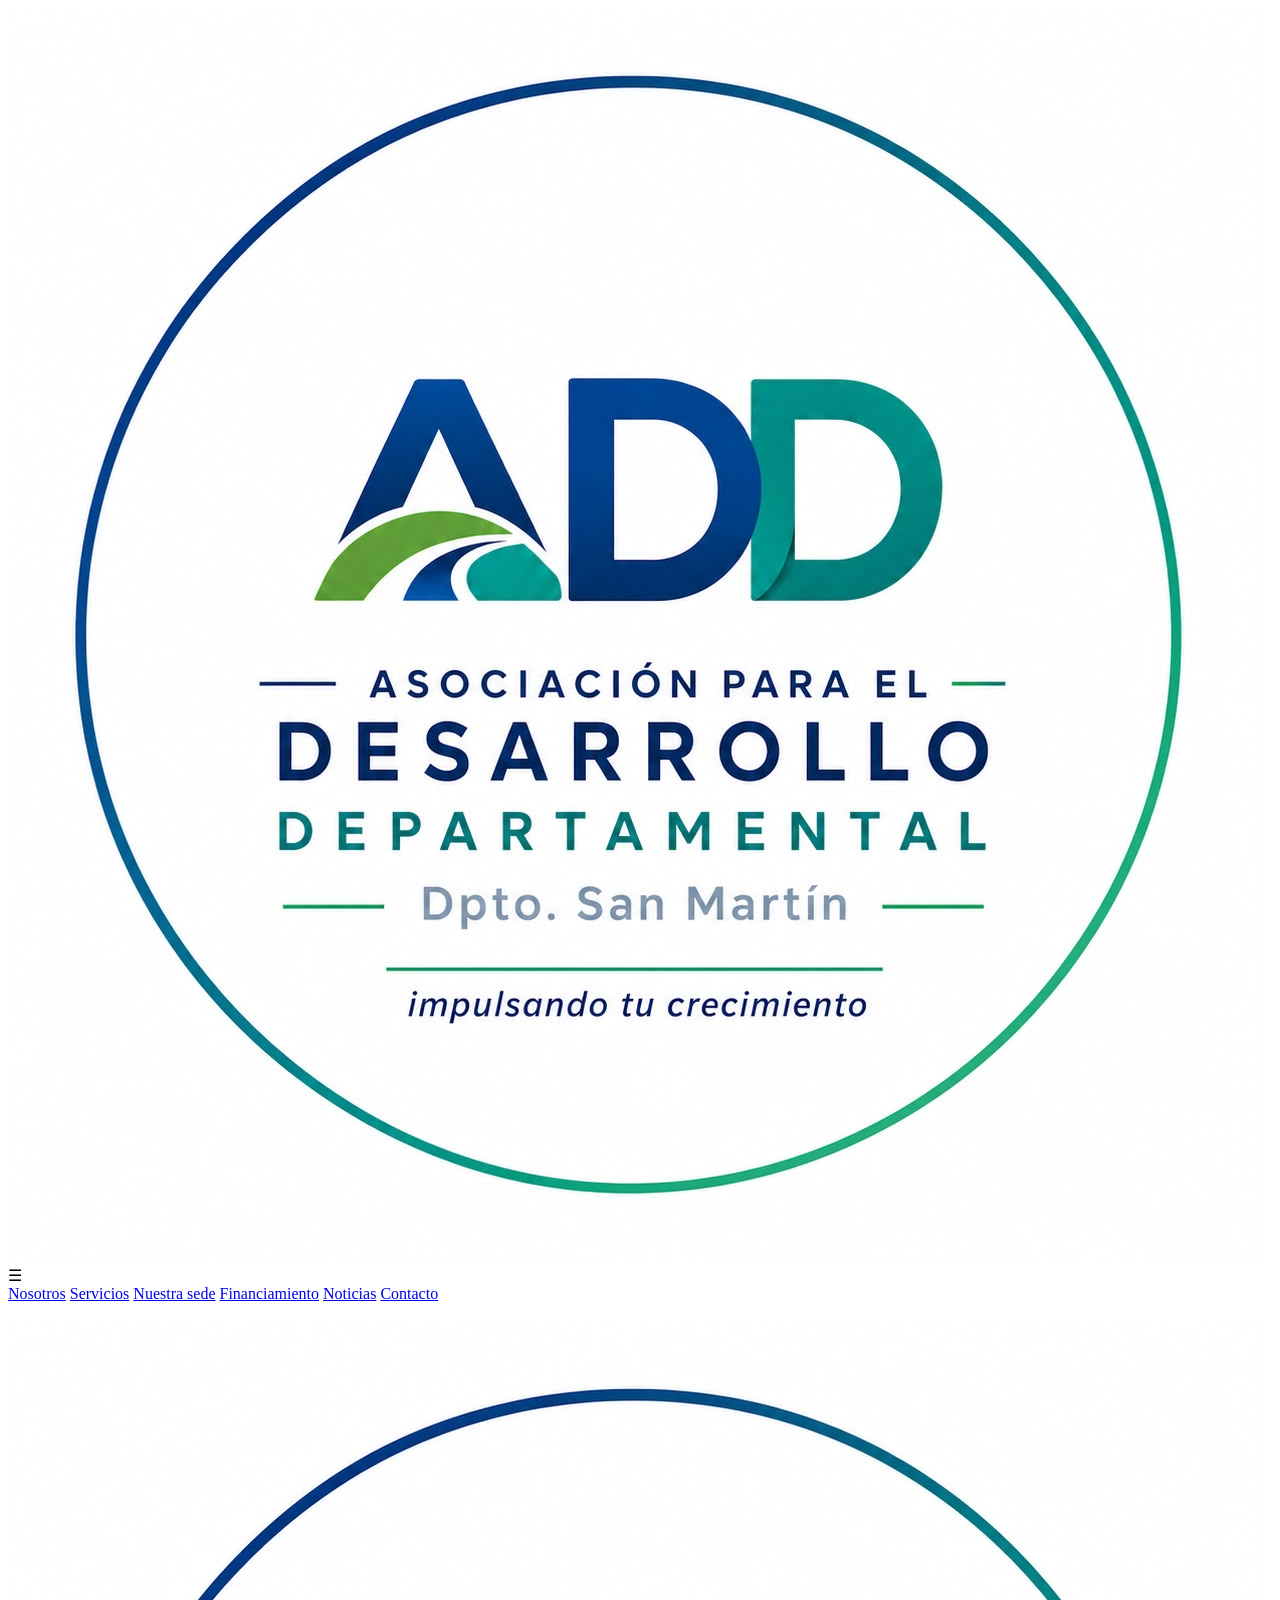
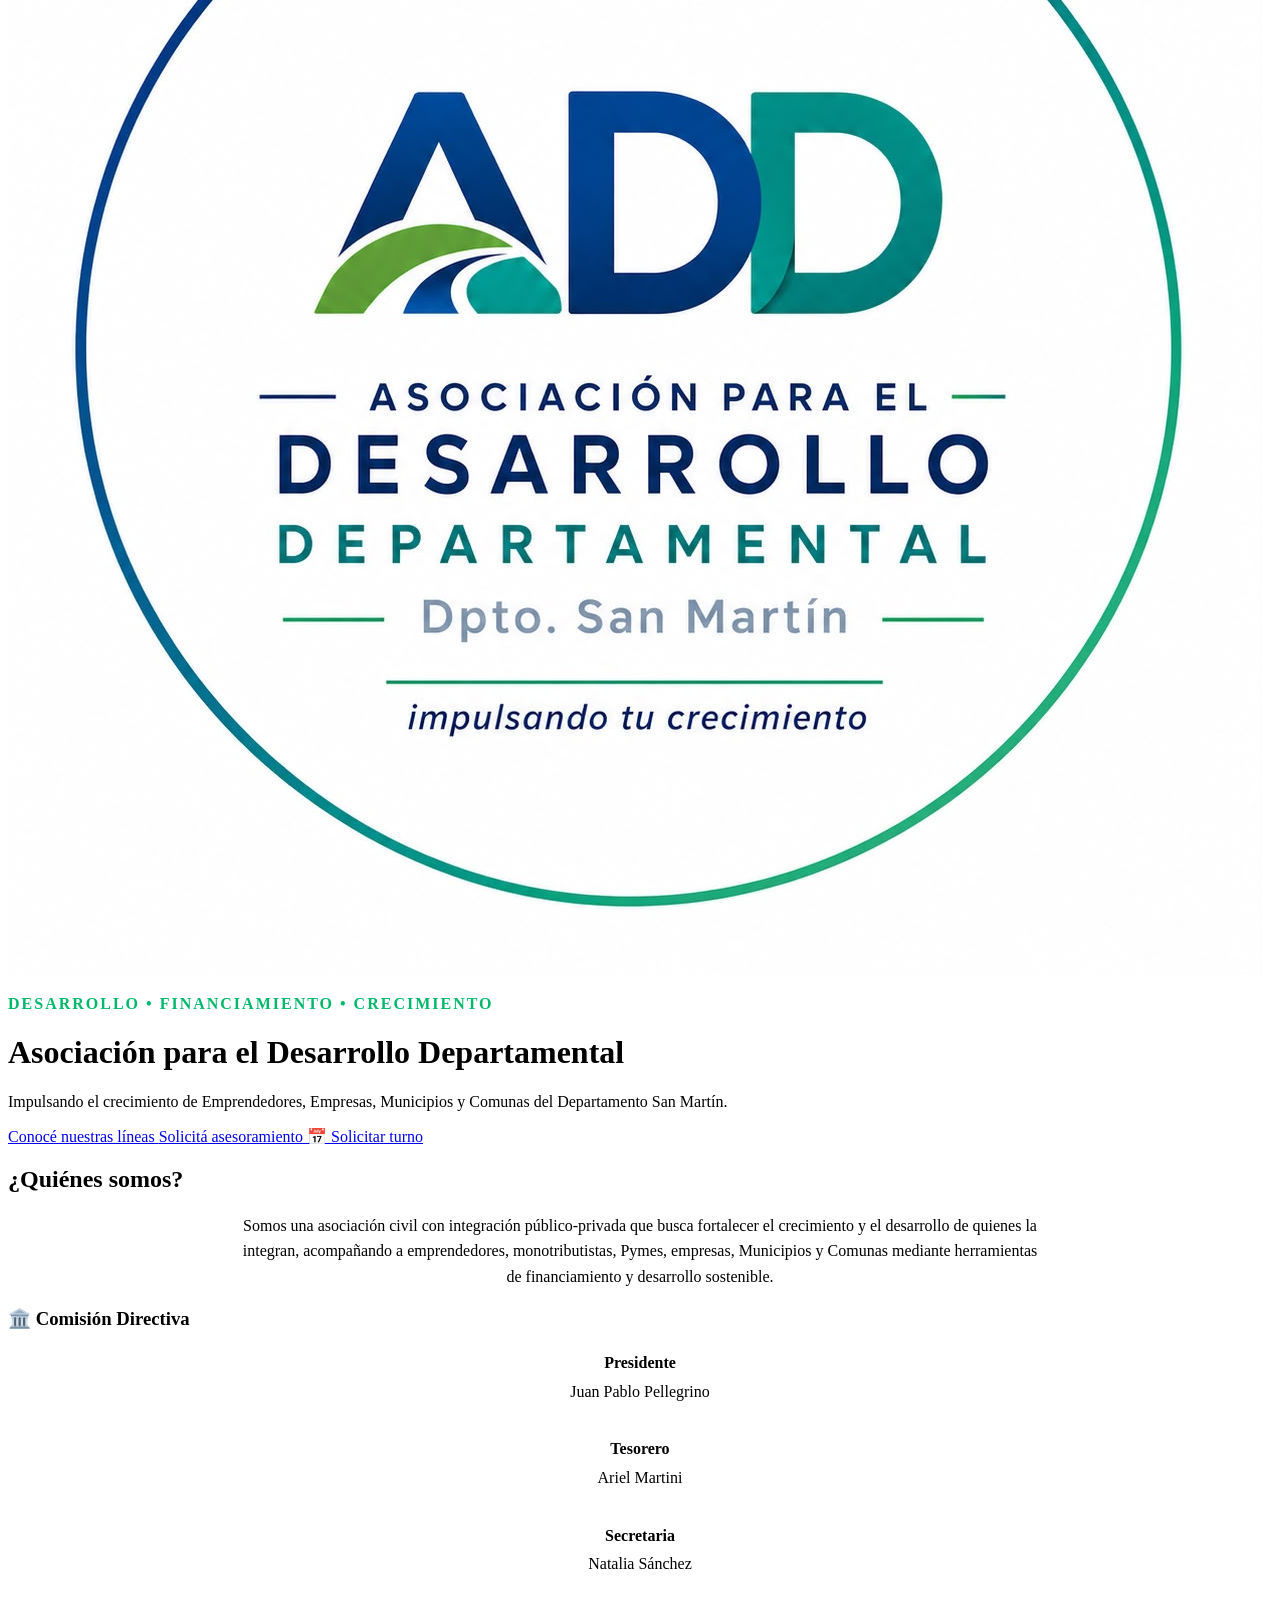
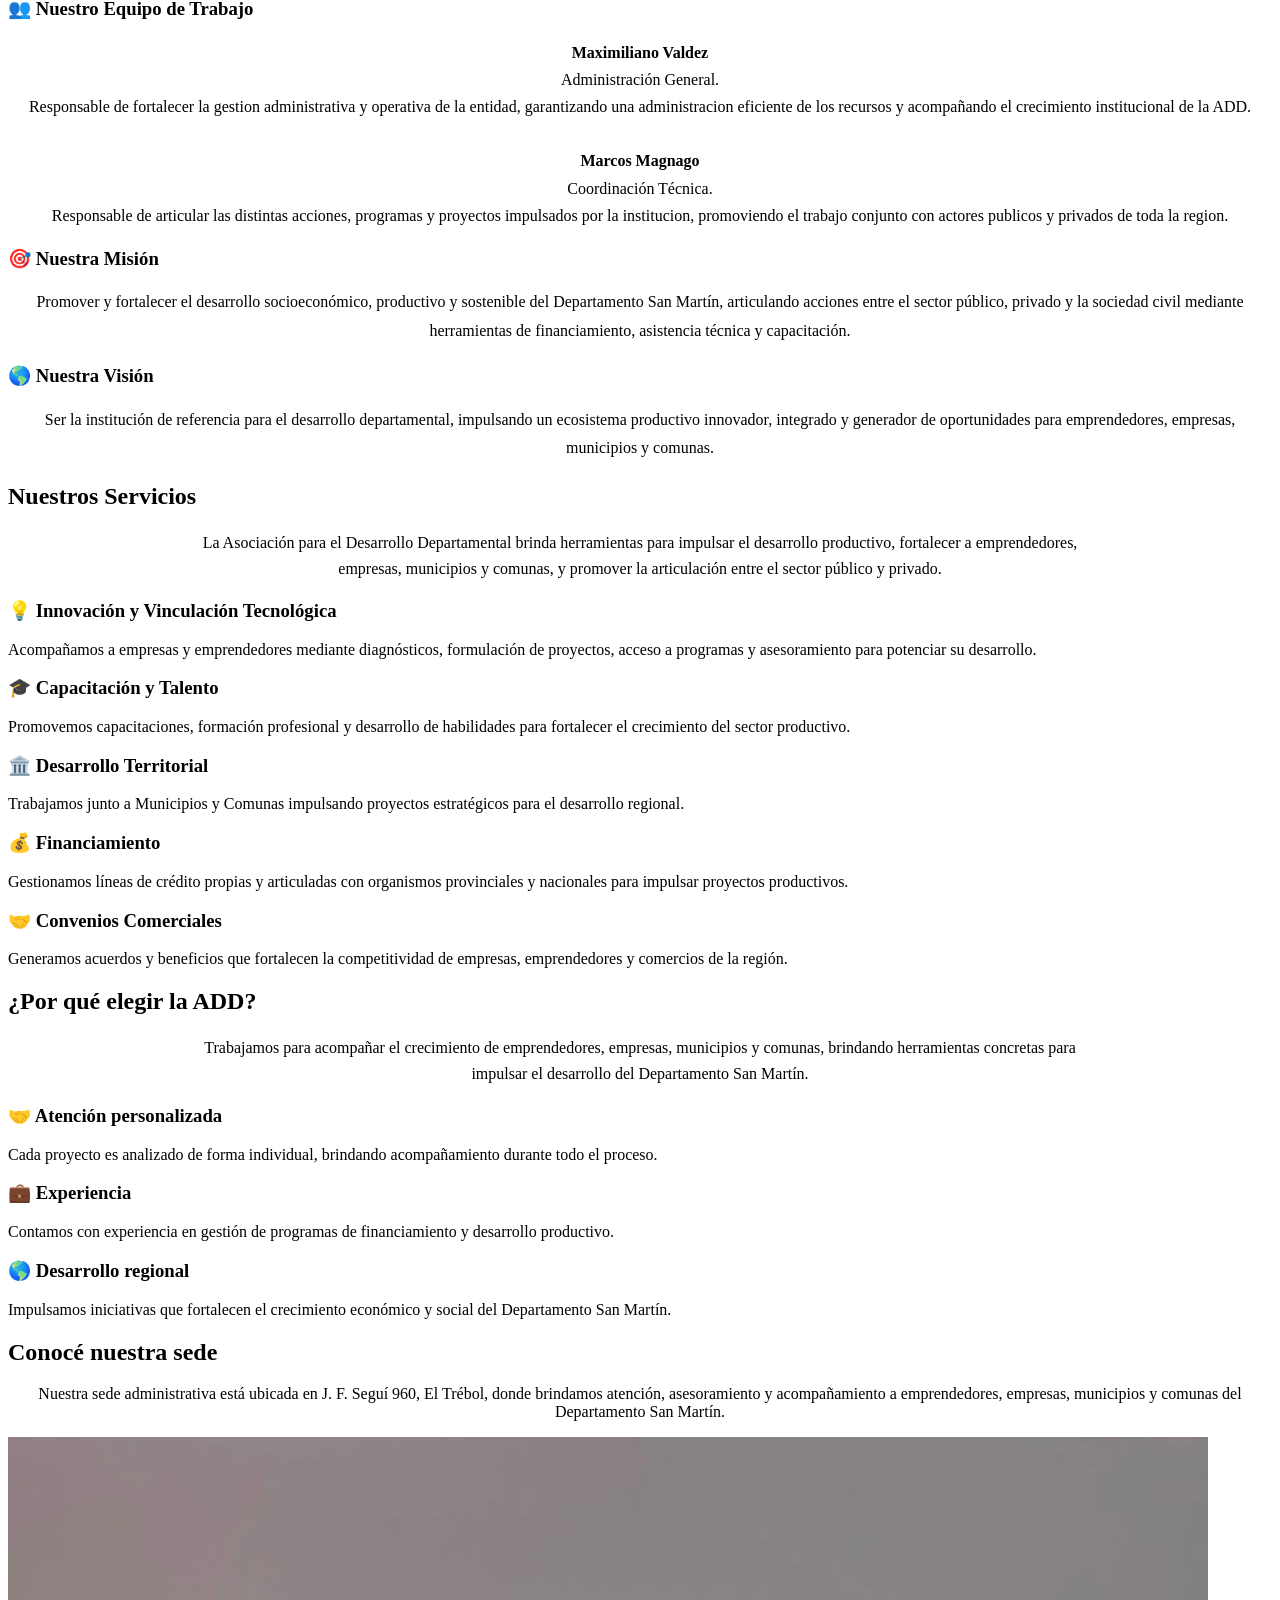
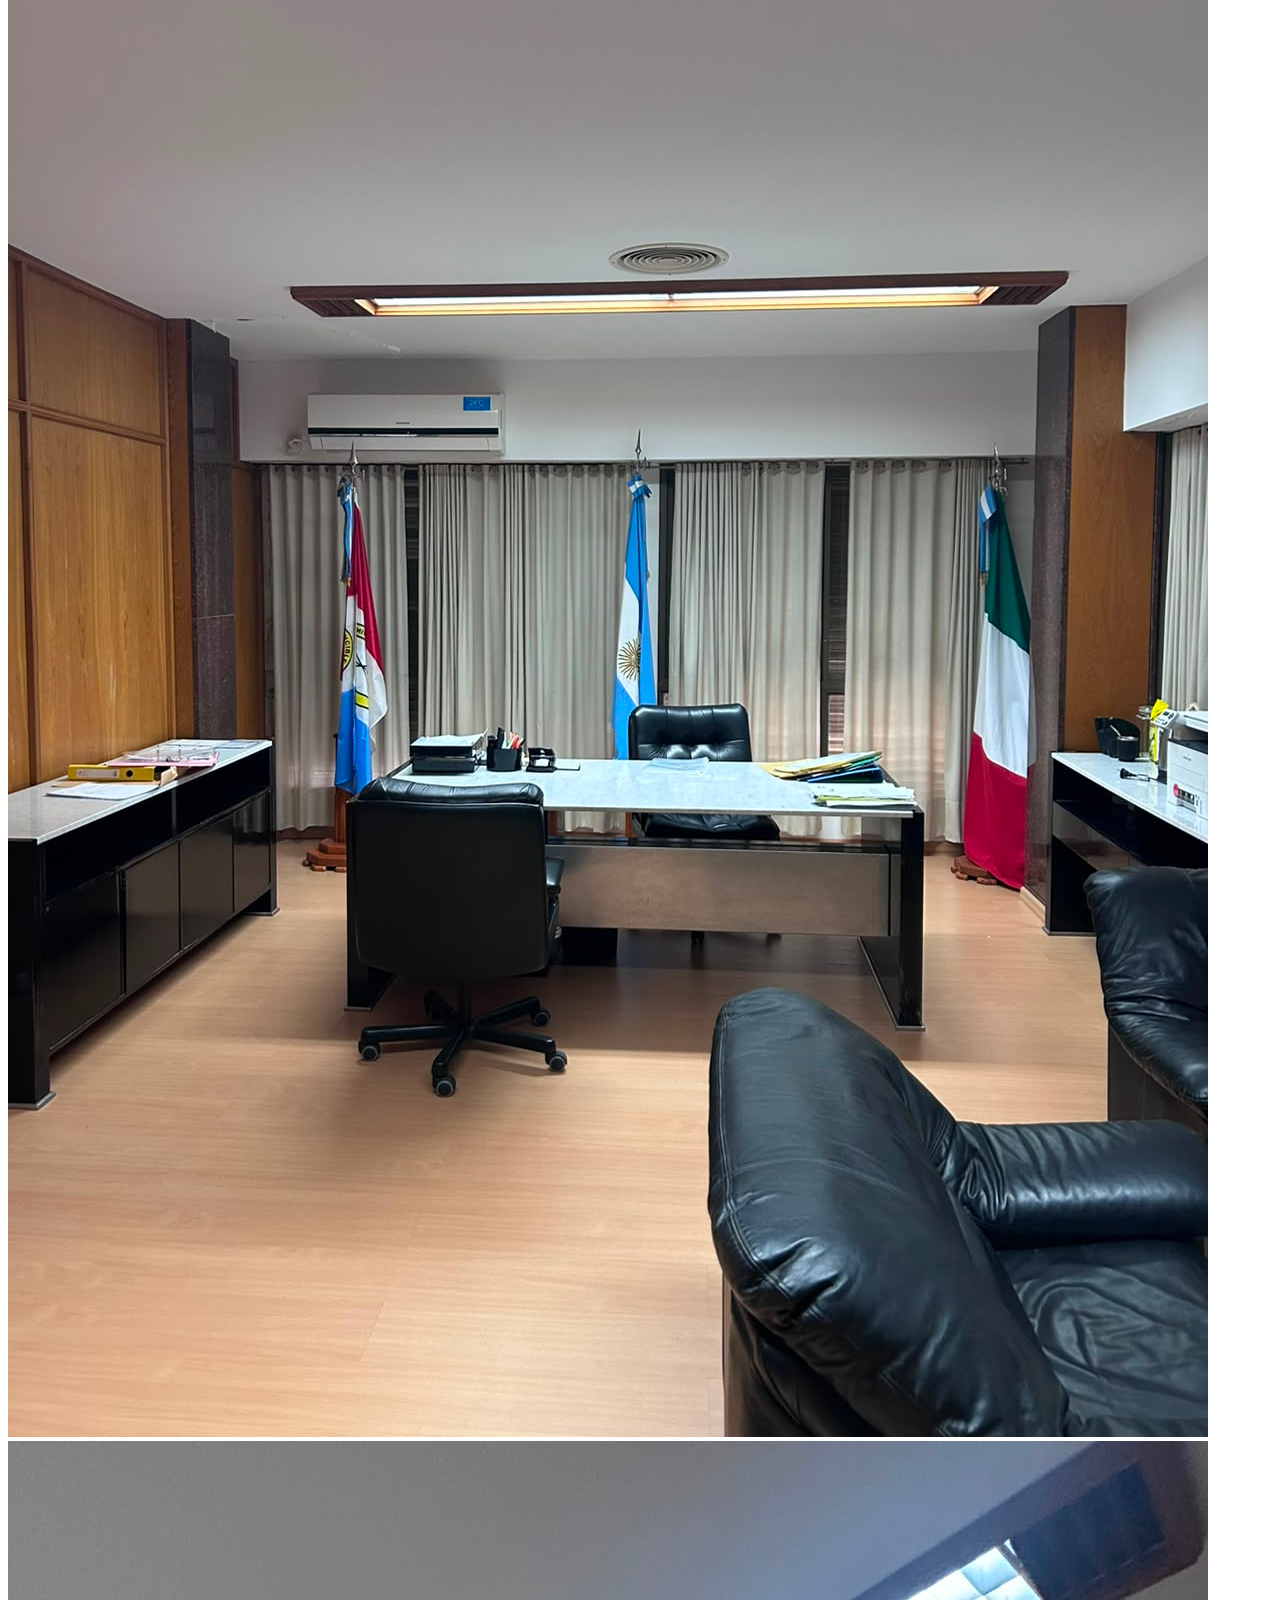
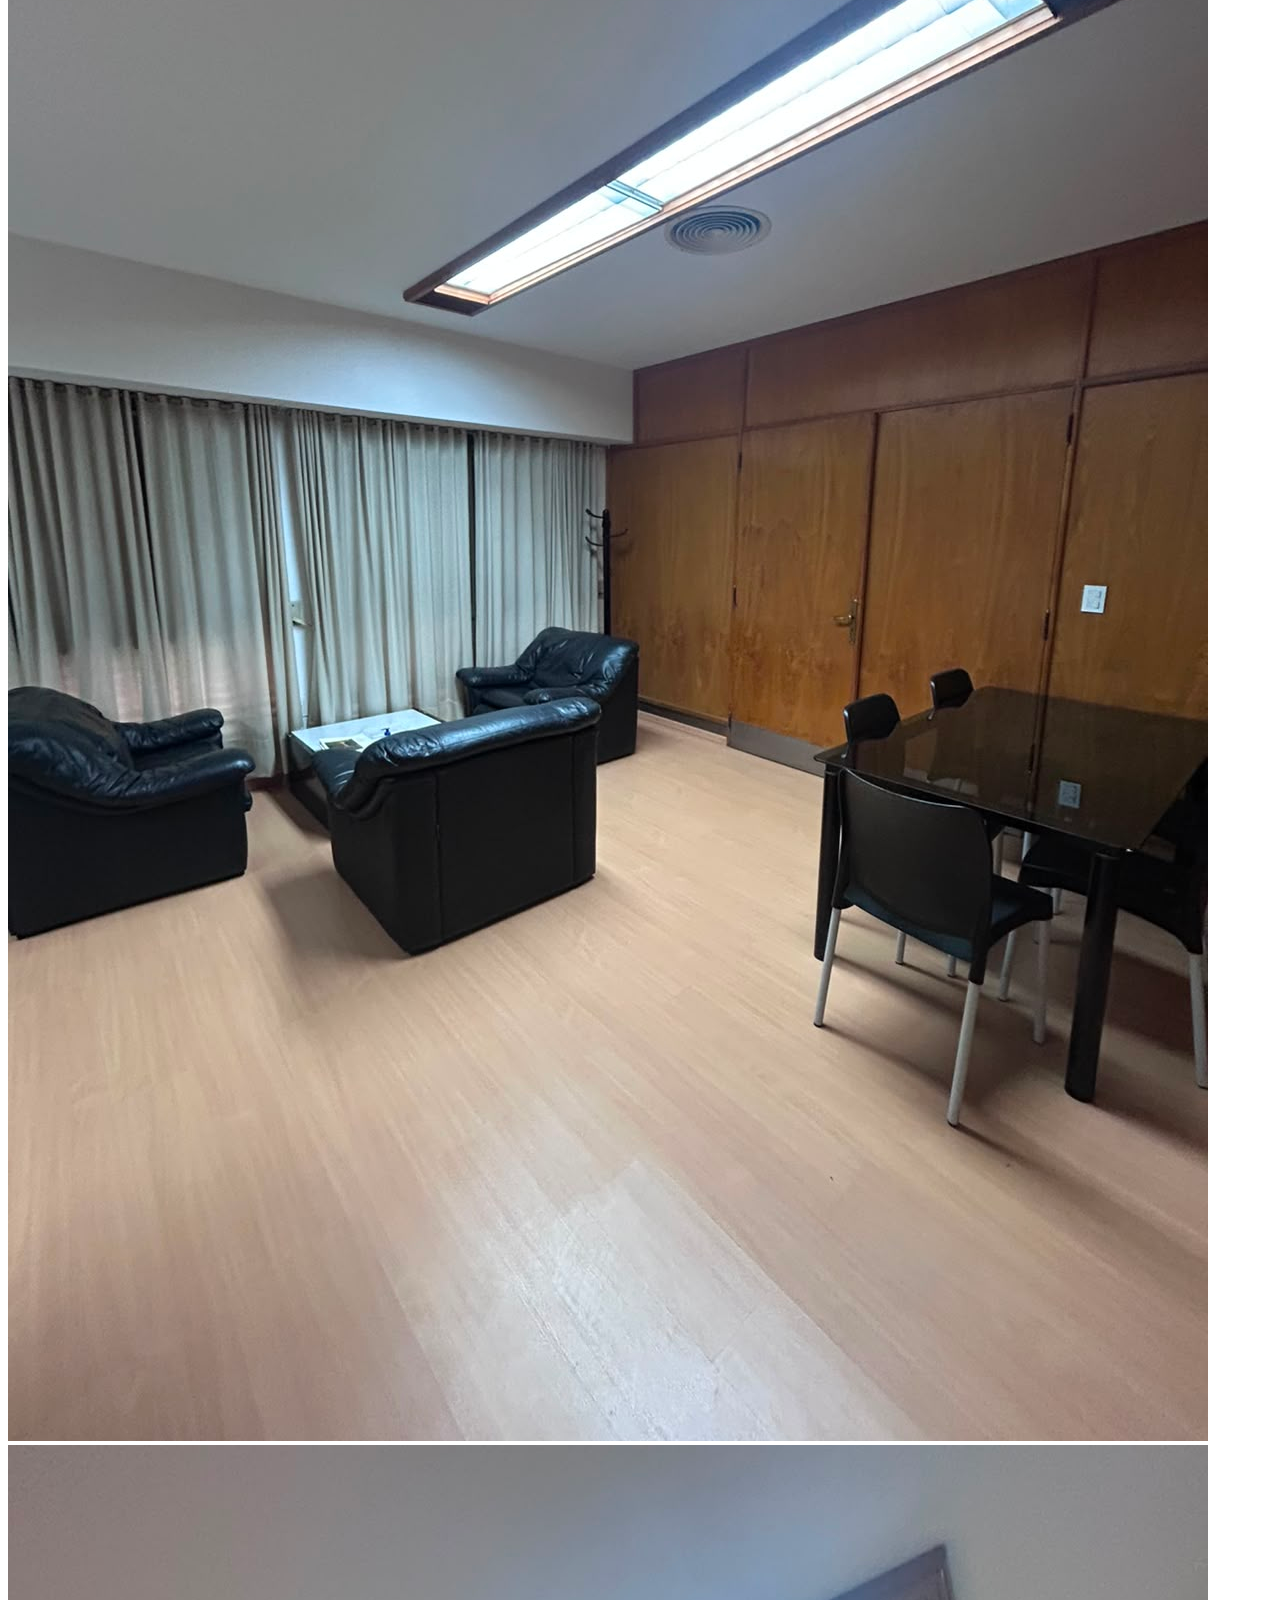
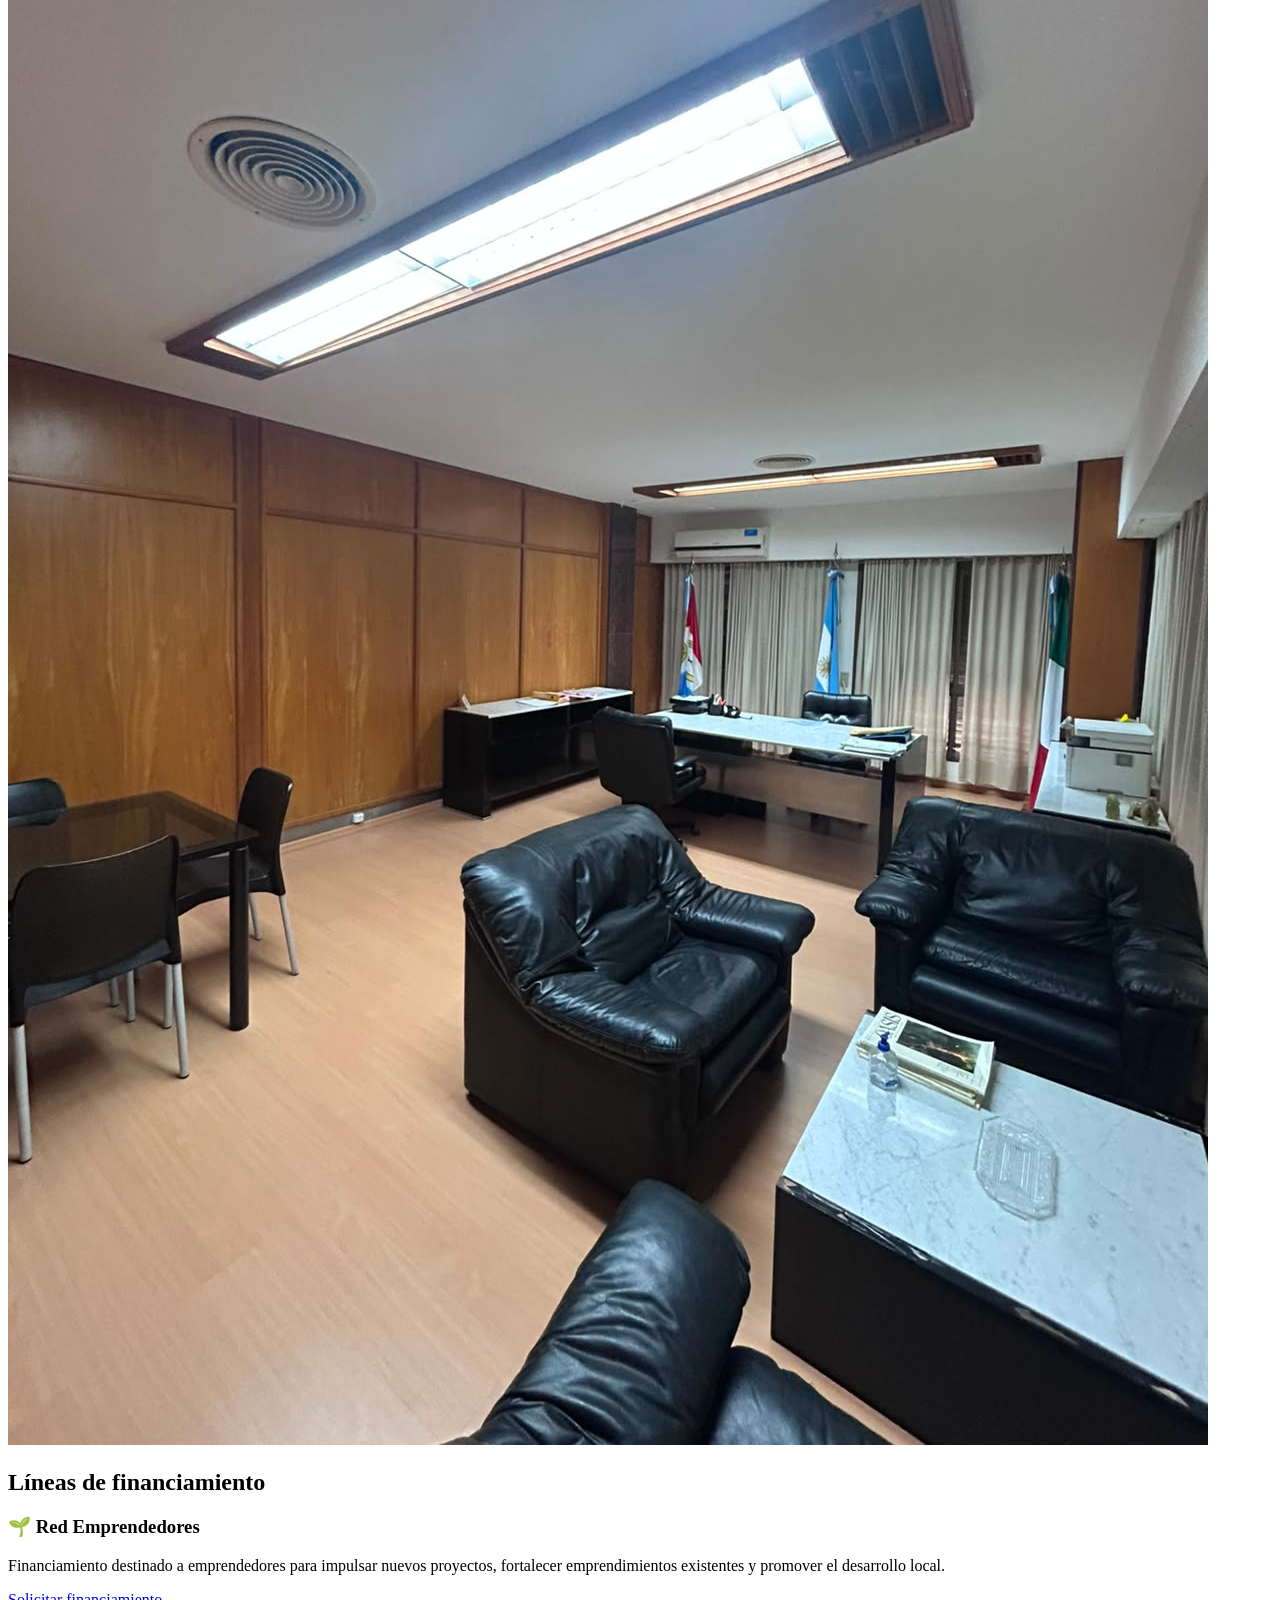
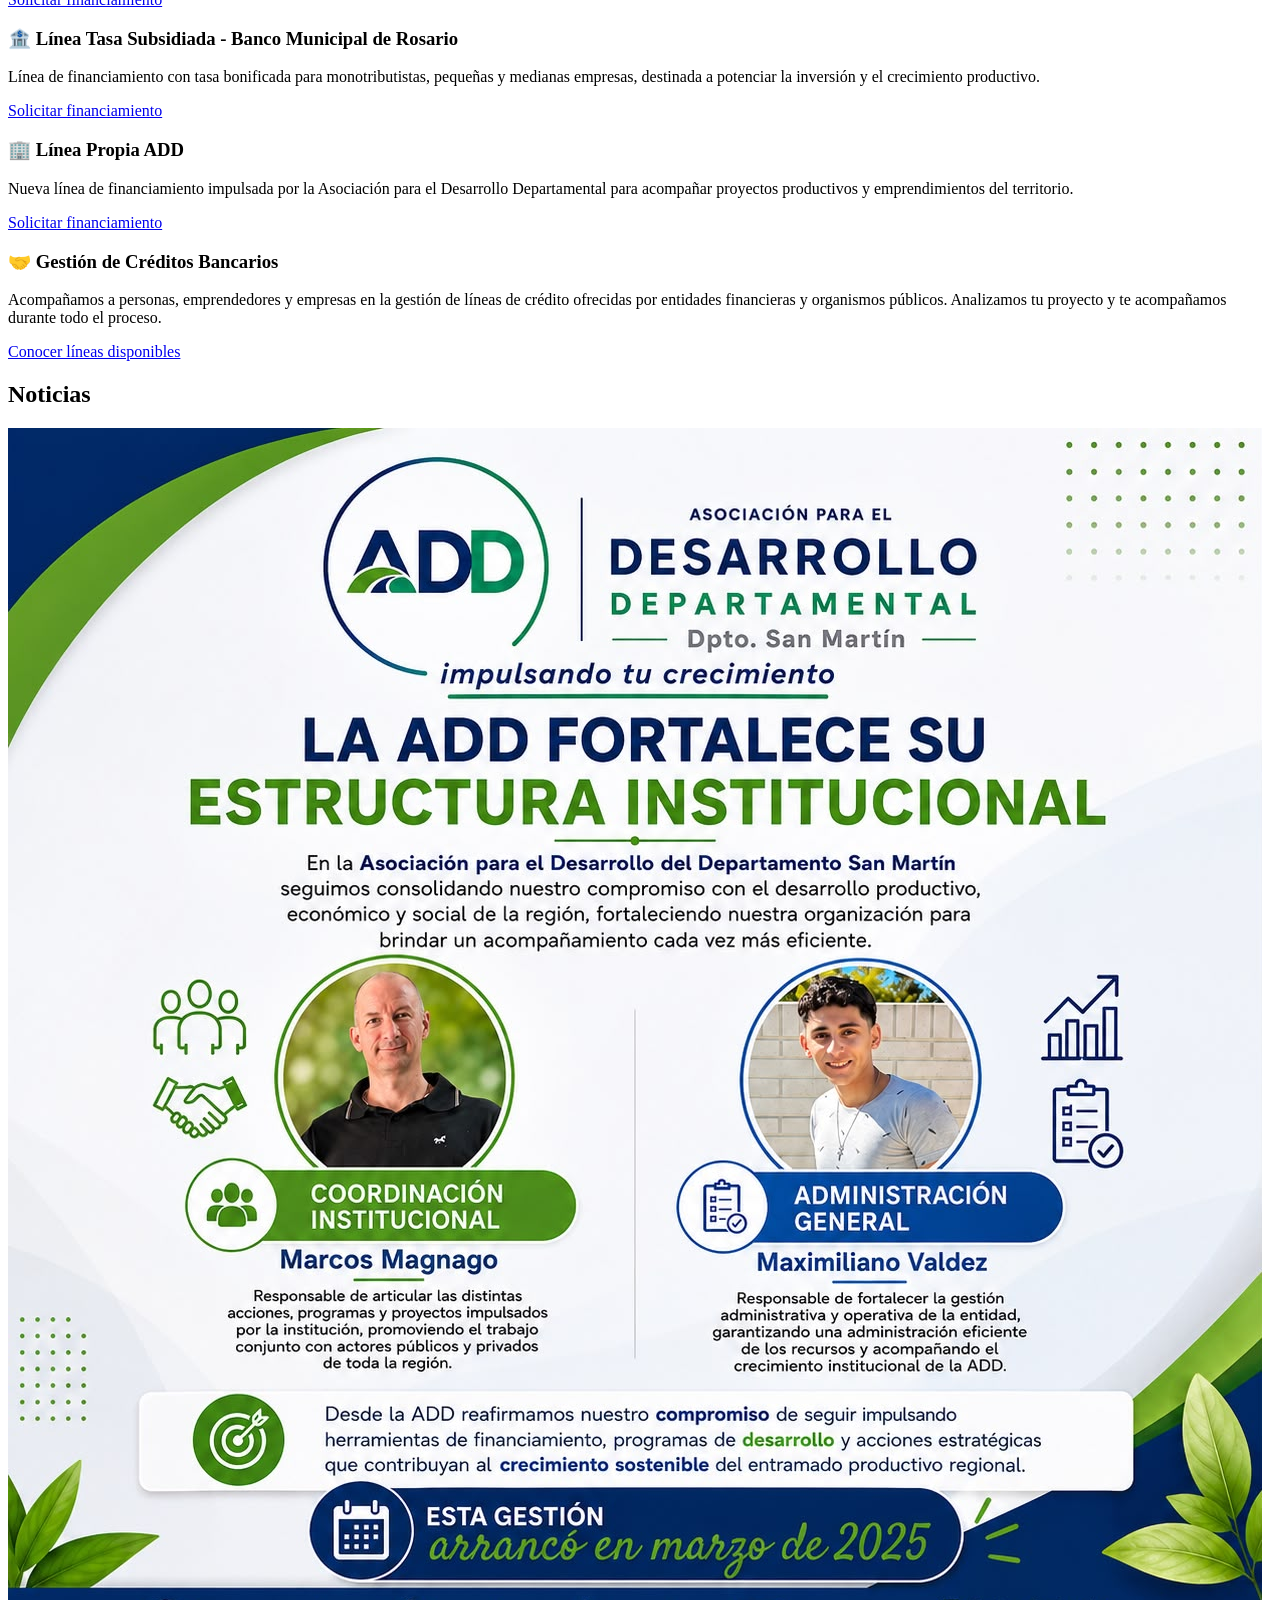
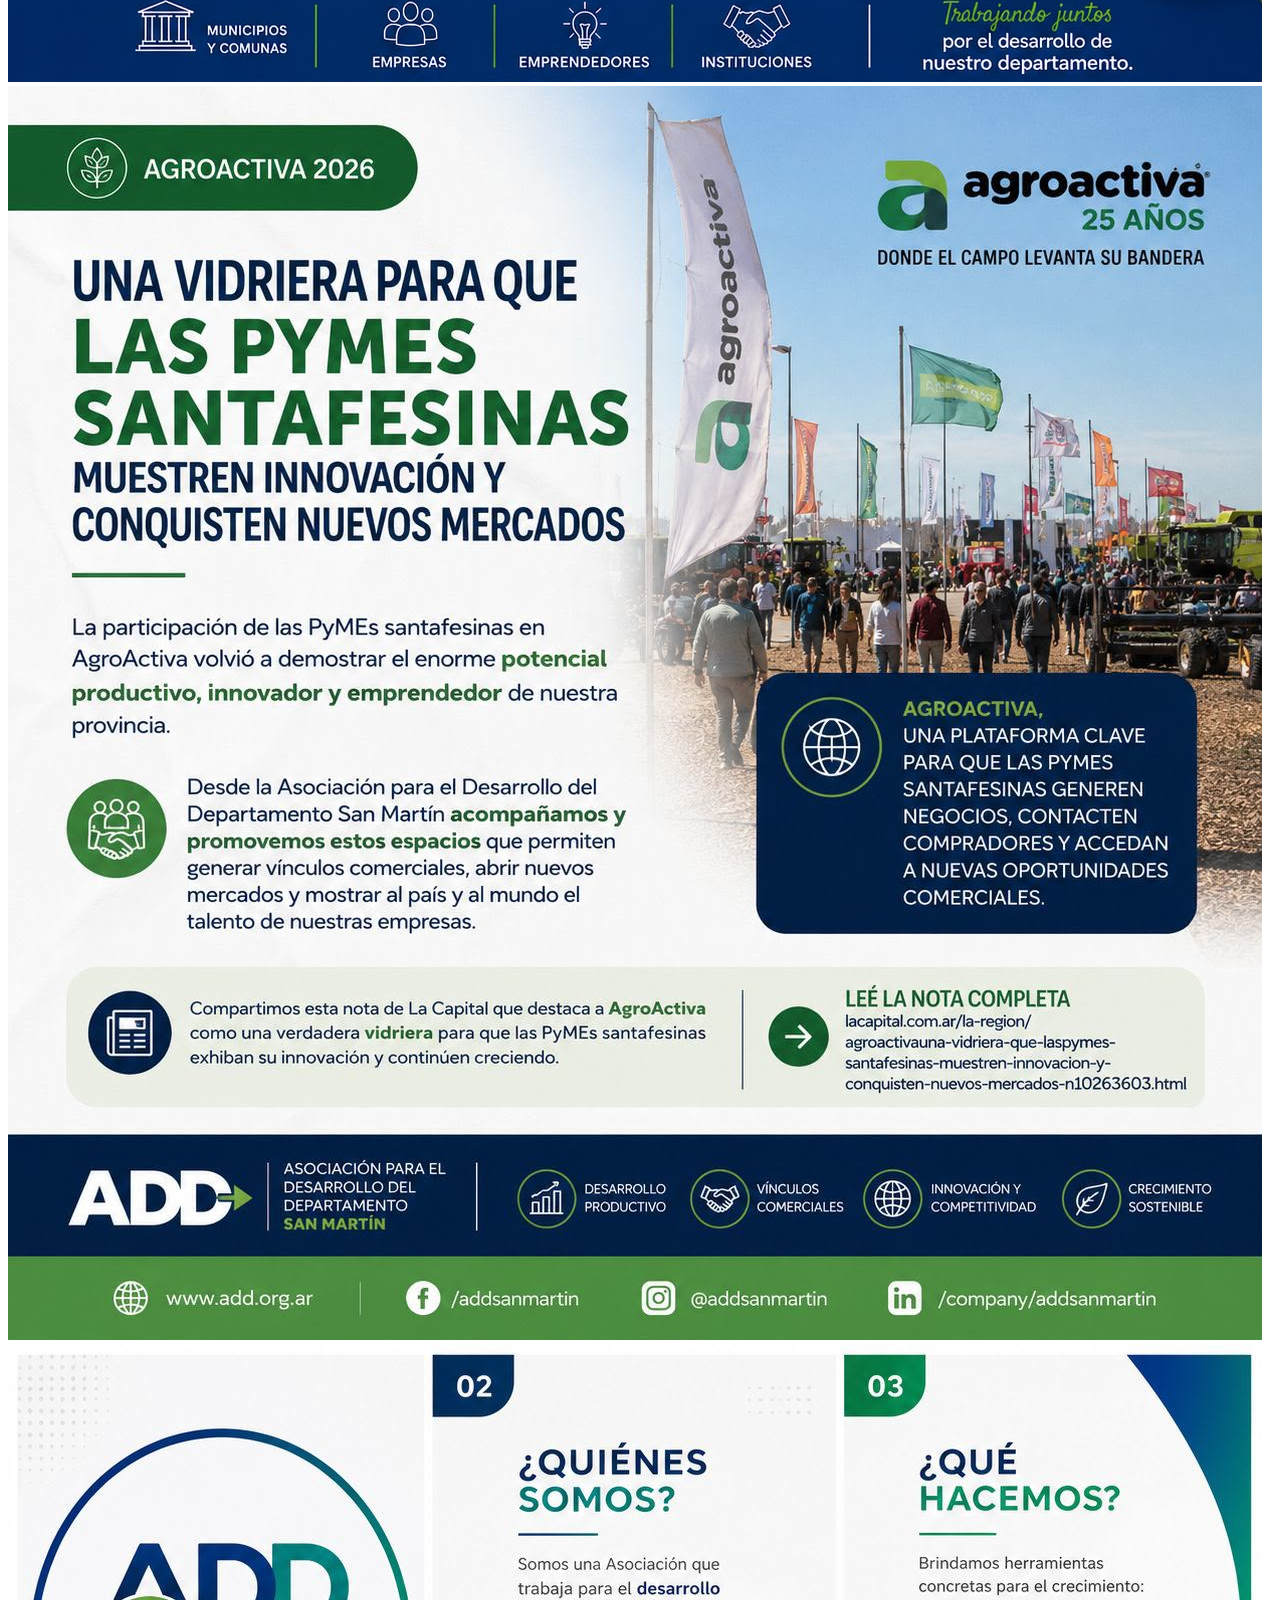
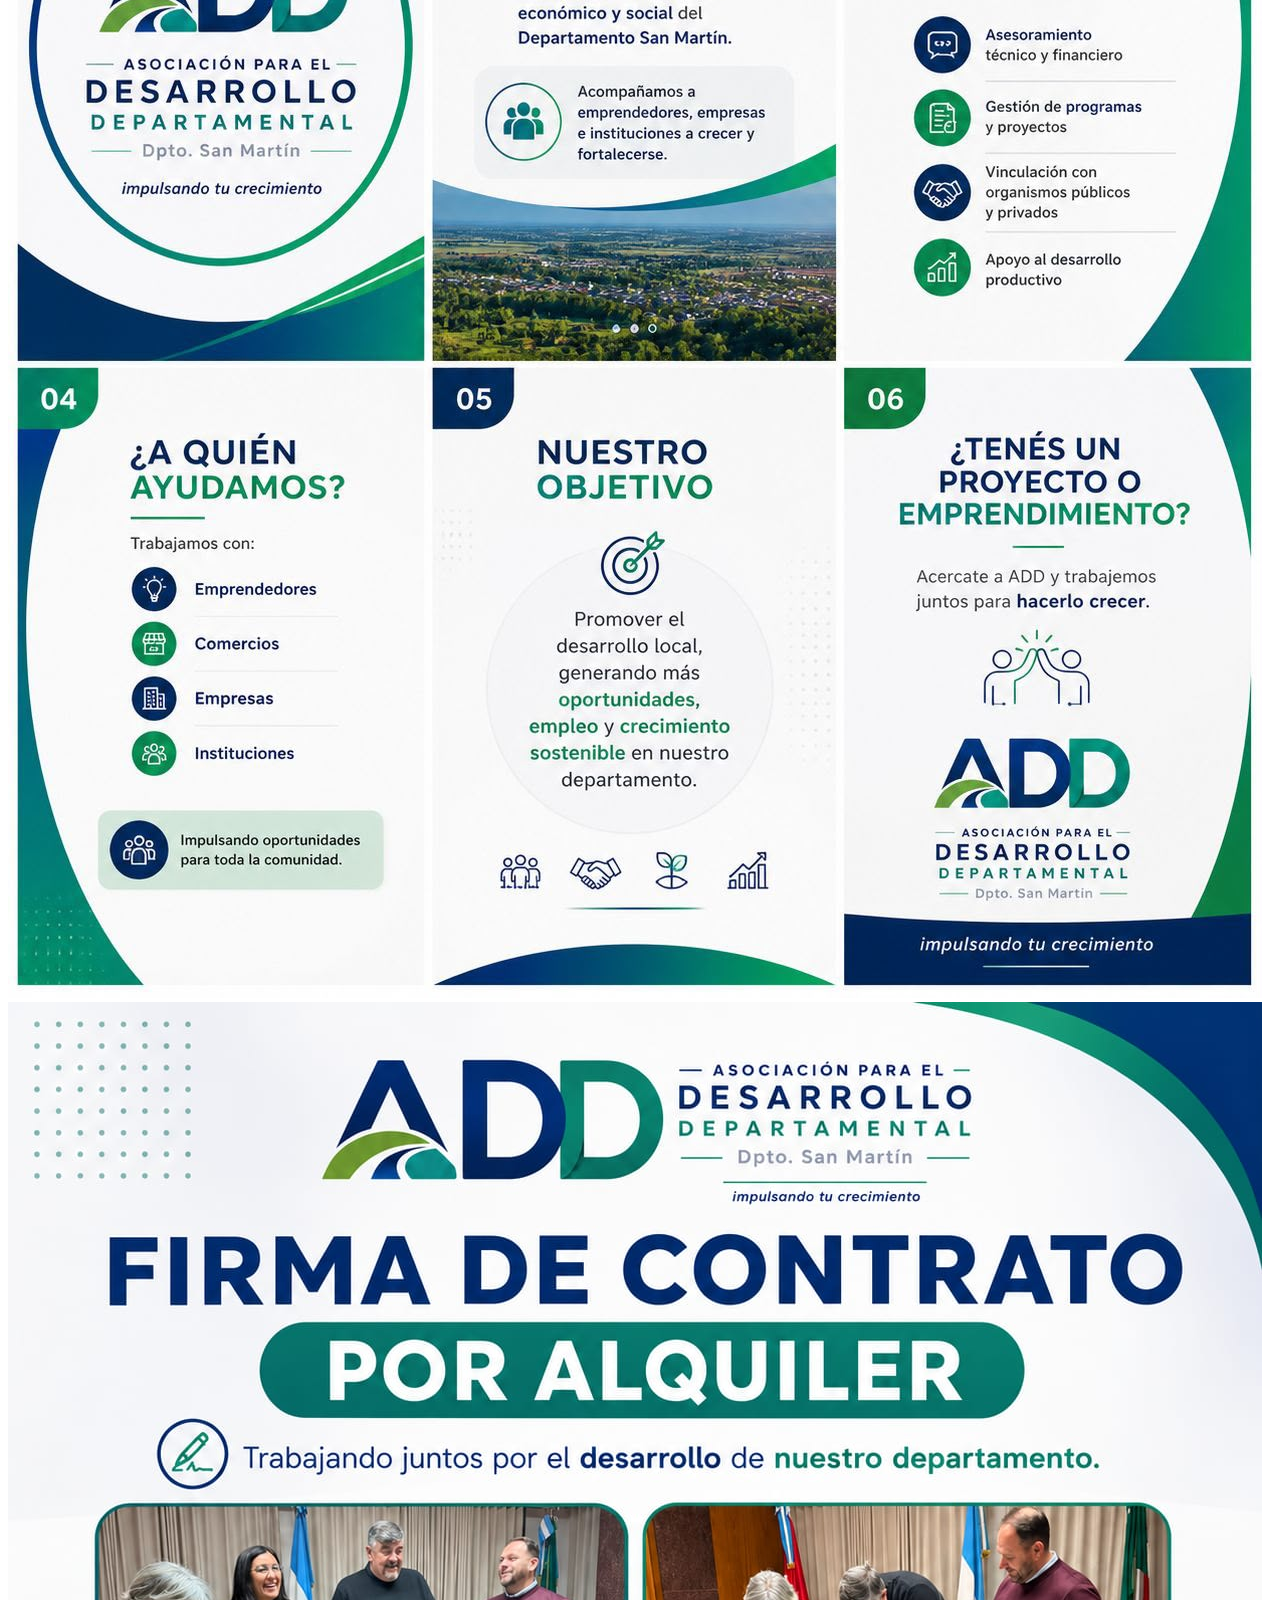
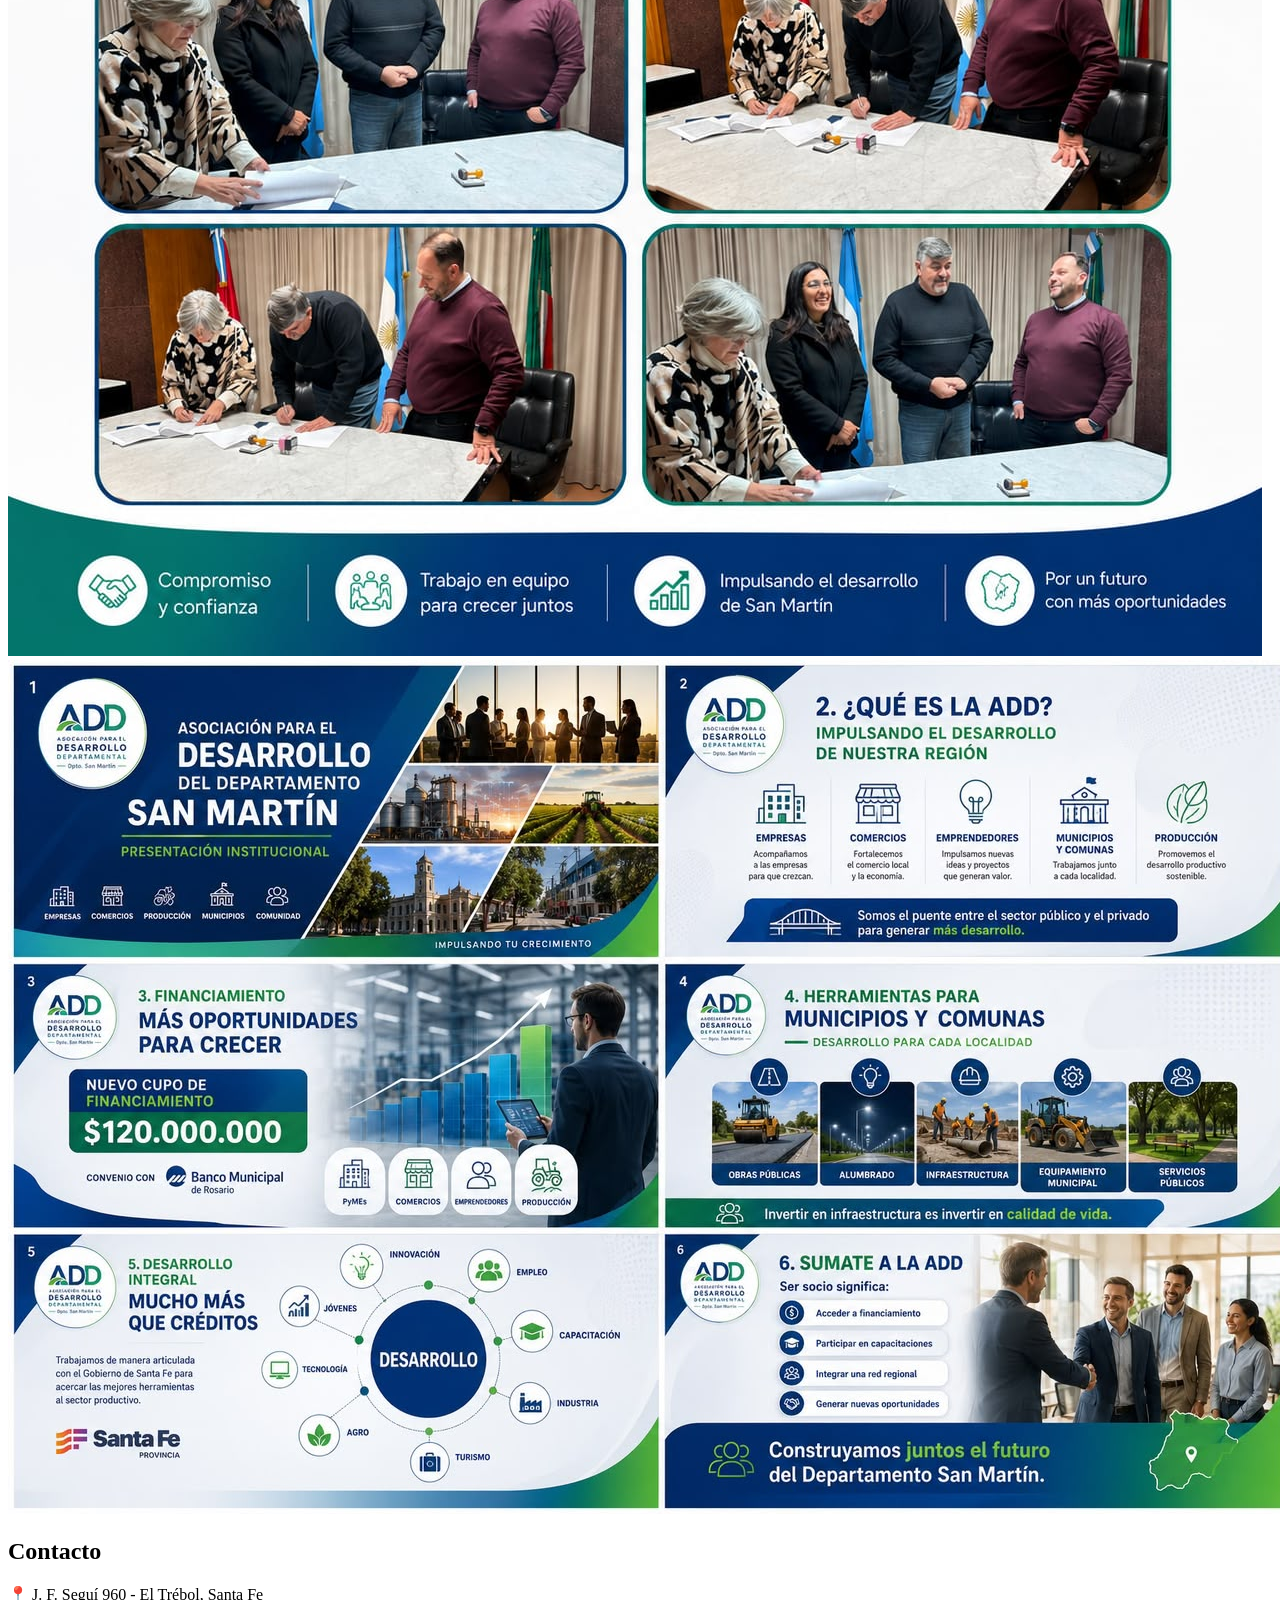
==== commit 112ce590: "Update index.html" ====
--- a/index.html
+++ b/index.html
@@ -9,567 +9,6 @@
     
 <title>ADD | Asociación para el Desarrollo Departamental</title>
 
-<style>
-
-*{
-    box-sizing:border-box;
-}
-
-body{
-    margin:0;
-    font-family:'Segoe UI', Arial, Helvetica, sans-serif;
-    color:#333;
-    background:#f7f9fc;
-}
-    
-header{
-    min-height:65vh;
-    background:
-    radial-gradient(circle at top right, rgba(0,155,219,.12), transparent 35%),
-    radial-gradient(circle at bottom left, rgba(0,184,107,.10), transparent 35%),
-    #ffffff;
-    display:flex;
-    align-items:center;
-    justify-content:center;
-    text-align:center;
-    padding:60px 20px;
-    border-top:8px solid #009BDB;
-    position:relative;
-    overflow:hidden;
-}
-
-header::after{
-    content:"";
-    position:absolute;
-    bottom:0;
-    left:0;
-    width:100%;
-    height:12px;
-    background:linear-gradient(90deg,#005b96,#009BDB,#00b86b);
-}
-
-header::before{
-    content:"";
-    position:absolute;
-    width:700px;
-    height:700px;
-    border:2px solid rgba(0,155,219,.08);
-    border-radius:50%;
-    right:-300px;
-    top:-250px;
-}
-
-header::after{
-    content:"";
-    position:absolute;
-    width:400px;
-    height:400px;
-    border:2px solid rgba(0,184,107,.10);
-    border-radius:50%;
-    left:-150px;
-    bottom:-150px;
-}
-    
-.hero h1{
-    font-size:52px;
-    line-height:1.15;
-    margin-bottom:20px;
-    color:#005b96;
-    font-weight:800;
-}
-
-.hero p{
-    font-size:21px;
-    color:#555;
-}
-
-.logo{
-    width:210px;
-    margin-bottom:25px;
-    animation:entrada .8s ease;
-}
-
-@keyframes entrada{
-    from{
-        opacity:0;
-        transform:translateY(-20px);
-    }
-    to{
-        opacity:1;
-        transform:translateY(0);
-    }
-}
-
-.subtitulo{
-    max-width:700px;
-    margin:auto;
-    line-height:1.6;
-}
-
-.botones{
-    margin-top:35px;
-    animation:aparecerBotones 1.2s ease;
-}
-
-
-@keyframes aparecerBotones{
-
-    from{
-        opacity:0;
-        transform:translateY(20px);
-    }
-
-    to{
-        opacity:1;
-        transform:translateY(0);
-    }
-
-}
-
-.boton2{
-    display:inline-block;
-    margin-left:15px;
-    padding:16px 34px;
-    background:linear-gradient(135deg,#00b86b,#009bdb);
-    color:white;
-    text-decoration:none;
-    border-radius:40px;
-    font-weight:700;
-    transition:.3s;
-    box-shadow:0 10px 25px rgba(0,155,219,.25);
-}
-
-.boton2:hover{
-    transform:translateY(-4px);
-    box-shadow:0 15px 35px rgba(0,155,219,.35);
-}
-
-.boton{
-    display:inline-block;
-    margin-top:30px;
-    background:white;
-    color:#005b96;
-    padding:16px 34px;
-    border-radius:40px;
-    text-decoration:none;
-    font-weight:700;
-    border:2px solid #005b96;
-    transition:.3s;
-}
-
-.boton:hover{
-    background:#005b96;
-    color:white;
-    transform:translateY(-4px);
-}
-    
-nav{
-    position:sticky;
-    top:0;
-    background:rgba(255,255,255,.95);
-    backdrop-filter:blur(12px);
-    padding:18px 30px;
-    text-align:center;
-    z-index:50;
-    box-shadow:0 5px 25px rgba(0,0,0,.08);
-    transition:.3s;
-}
-nav a{
-    color:#005b96;
-    margin:0 18px;
-    text-decoration:none;
-    font-weight:600;
-    position:relative;
-    transition:.3s;
-}
-
-nav a::after{
-    content:"";
-    position:absolute;
-    width:0;
-    height:3px;
-    background:#00b86b;
-    left:0;
-    bottom:-8px;
-    transition:.3s;
-    border-radius:10px;
-}
-
-nav a:hover{
-    color:#009BDB;
-}
-
-nav a:hover::after{
-    width:100%;
-}
-
-section{
-    max-width:1200px;
-    margin:auto;
-    padding:90px 25px;
-}
-
-.titulo{
-    text-align:center;
-    color:#005b96;
-    font-size:38px;
-    font-weight:800;
-    margin-bottom:35px;
-    position:relative;
-}
-
-.titulo::after{
-    content:"";
-    display:block;
-    width:70px;
-    height:4px;
-    background:#00b86b;
-    margin:15px auto 0;
-    border-radius:10px;
-}
- 
-.tarjetas{
-    display:flex;
-    flex-wrap:wrap;
-    gap:30px;
-    justify-content:center;
-    margin-top:45px;
-}
-
-.card{
-    background:white;
-    width:320px;
-    padding:35px 30px;
-    border-radius:22px;
-    box-shadow:0 10px 30px rgba(0,0,0,.08);
-    transition:.35s ease;
-    text-align:center;
-    border:1px solid rgba(0,91,150,.08);
-    position:relative;
-    overflow:hidden;
-}
-
-.card::before{
-    content:"";
-    position:absolute;
-    top:0;
-    left:0;
-    width:100%;
-    height:5px;
-    background:linear-gradient(90deg,#005b96,#009BDB,#00b86b);
-}
-
-.card:hover{
-    transform:translateY(-10px);
-    box-shadow:0 20px 40px rgba(0,0,0,.15);
-}
-
-.card:hover{
-    transform:translateY(-8px);
-    box-shadow:0 15px 30px rgba(0,0,0,.18);
-}
-
-.card h3{
-    color:#009bdb;
-    font-size:22px;
-    margin:15px 0;
-    margin-bottom:15px;
-}
-
-.galeria{
-    display:flex;
-    flex-wrap:wrap;
-    gap:20px;
-    justify-content:center;
-    margin-top:40px;
-}
-
-.galeria img{
-    width:320px;
-    height:220px;
-    object-fit:cover;
-    border-radius:15px;
-    box-shadow:0 5px 15px rgba(0,0,0,.2);
-    transition:.3s;
-    cursor:pointer;
-}
-
-.galeria img:hover{
-    transform:scale(1.05);
-}
-
-.banners{
-    display:flex;
-    flex-wrap:wrap;
-    gap:20px;
-    justify-content:center;
-    margin-top:40px;
-}
-
-.banners img{
-    width:320px;
-    height:220px;
-    object-fit:cover;
-    border-radius:15px;
-    box-shadow:0 5px 15px rgba(0,0,0,.2);
-    transition:.3s;
-    cursor:pointer;
-}
-
-.banners img:hover{
-    transform:scale(1.05);
-}
-
-#visor{
-    display:none;
-    position:fixed;
-    top:0;
-    left:0;
-    width:100%;
-    height:100%;
-    background:rgba(0,0,0,.85);
-    justify-content:center;
-    align-items:center;
-    z-index:100;
-}
-
-#visor img{
-    max-width:90%;
-    max-height:90%;
-    border-radius:15px;
-}
-    
-.misionvision{
-    display:grid;
-    grid-template-columns:repeat(2,1fr);
-    gap:15px;
-    margin-top:40px;
-}
-
-.mv-card{
-    background:white;
-    padding:20px;
-    border-radius:16px;
-    box-shadow:0 6px 18px rgba(0,0,0,.12);
-    min-height:300px;
-    display:flex;
-    flex-direction:column;
-}
-
-.mv-card:hover{
-    transform:translateY(-5px);
-    box-shadow:0 12px 24px rgba(0,0,0,.18);
-}
-
-.mv-card h3{
-    color:#005b96;
-    text-align:center;
-    margin-top:0;
-    margin-bottom:18px;
-    font-size:24px;
-}
-
-@media(max-width:700px){
-
-nav{
-    flex-direction:column;
-    gap:15px;
-}
-
-.nav-links{
-    flex-wrap:wrap;
-}
-
-}
-footer{
-    background:#222;
-    color:white;
-    text-align:center;
-    padding:25px;
-}
-
-@media(max-width:700px){
-
-.hero h1{
-    font-size:38px;
-}
-
-.hero p{
-    font-size:18px;
-}
-
-nav{
-    flex-direction:column;
-    padding:15px;
-    gap:15px;
-}
-
-.nav-links{
-    display:flex;
-    flex-direction:column;
-    width:100%;
-    gap:10px;
-}
-
-nav a{
-    display:block;
-    margin:5px;
-}
-
-.nav-logo img{
-    width:60px;
-}
-@media(max-width:700px){
-
-.hero h1{
-    font-size:38px;
-}
-
-.hero p{
-    font-size:18px;
-}
-
-nav{
-    flex-direction:column;
-    padding:15px;
-    gap:15px;
-}
-
-.nav-links{
-    display:flex;
-    flex-direction:column;
-    width:100%;
-    gap:10px;
-}
-
-nav a{
-    display:block;
-    margin:5px;
-}
-
-.nav-logo img{
-    width:60px;
-}
-
-/* Ocultar los círculos decorativos en celular */
-
-header::before,
-header::after{
-    display:none;
-}
-
-}
-}
-/* ANIMACIONES SCROLL */
-
-.animar{
-    opacity:0;
-    transform:translateY(40px);
-    transition:all .8s ease;
-}
-
-.animar.visible{
-    opacity:1;
-    transform:translateY(0);
-}
-    
-html{
-    scroll-behavior:smooth;
-}
-/* Animación inicial del Hero */
-
-.hero{
-    animation: aparecerHero 1s ease;
-}
-
-.logo{
-    animation: aparecerLogo 1s ease;
-}
-
-@keyframes aparecerHero{
-
-    from{
-        opacity:0;
-        transform:translateY(30px);
-    }
-
-    to{
-        opacity:1;
-        transform:translateY(0);
-    }
-
-}
-
-
-@keyframes aparecerLogo{
-
-    from{
-        opacity:0;
-        transform:scale(.8);
-    }
-
-    to{
-        opacity:1;
-        transform:scale(1);
-    }
-
-}
-.nav-logo img{
-    width:65px;
-}
-
-nav{
-    display:flex;
-    justify-content:space-between;
-    align-items:center;
-}
-
-.nav-links{
-    display:flex;
-    align-items:center;
-    justify-content:center;
-}
- .menu-btn{
-    display:none;
-    font-size:32px;
-    color:#005b96;
-    cursor:pointer;
-    font-weight:bold;
-}
-
-@media (max-width:700px){
-
-nav{
-    padding:15px 20px;
-}
-
-.menu-btn{
-    display:block;
-}
-
-.nav-links{
-    display:none;
-    position:absolute;
-    top:75px;
-    left:0;
-    width:100%;
-    background:white;
-    flex-direction:column;
-    box-shadow:0 8px 20px rgba(0,0,0,.12);
-    padding:20px 0;
-}
-
-.nav-links.activo{
-    display:flex;
-}
-
-.nav-links a{
-    margin:15px 0;
-    font-size:18px;
-}
-
-}   
-</style>
 
 </head>
     
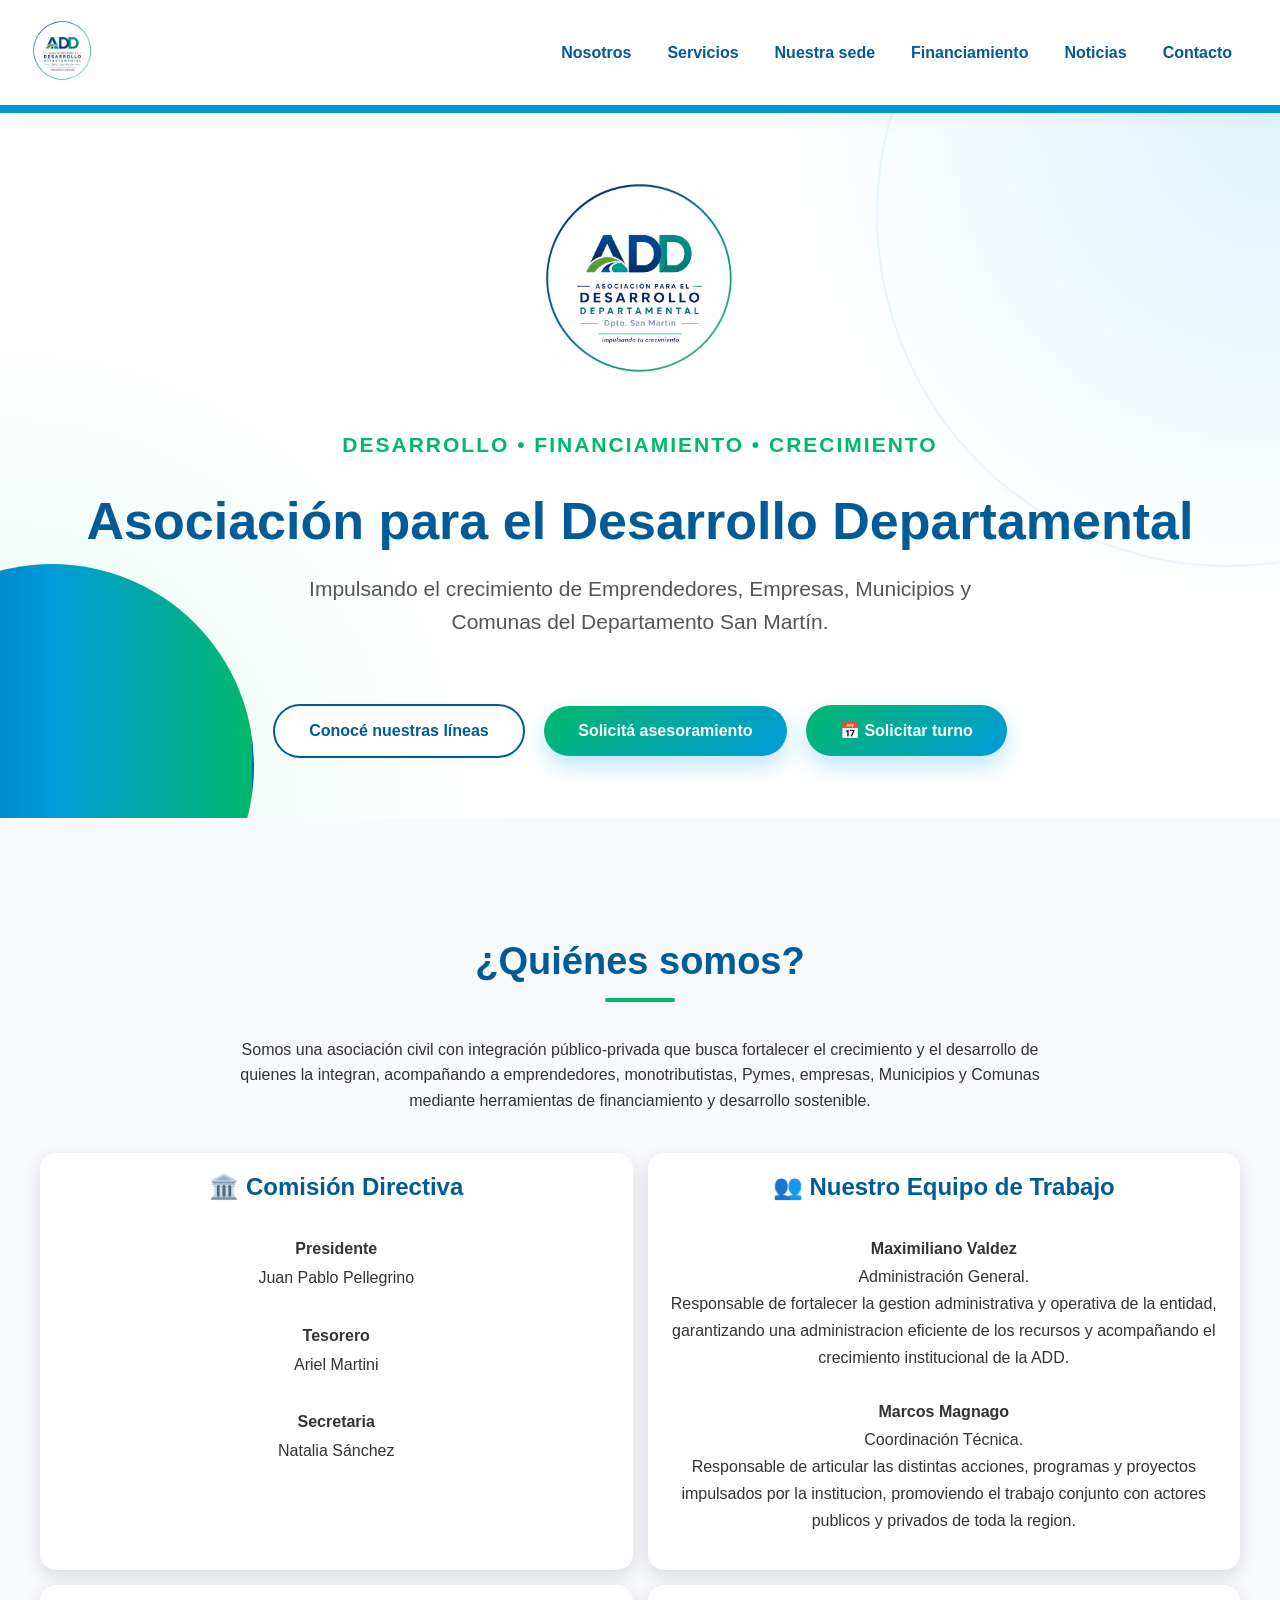
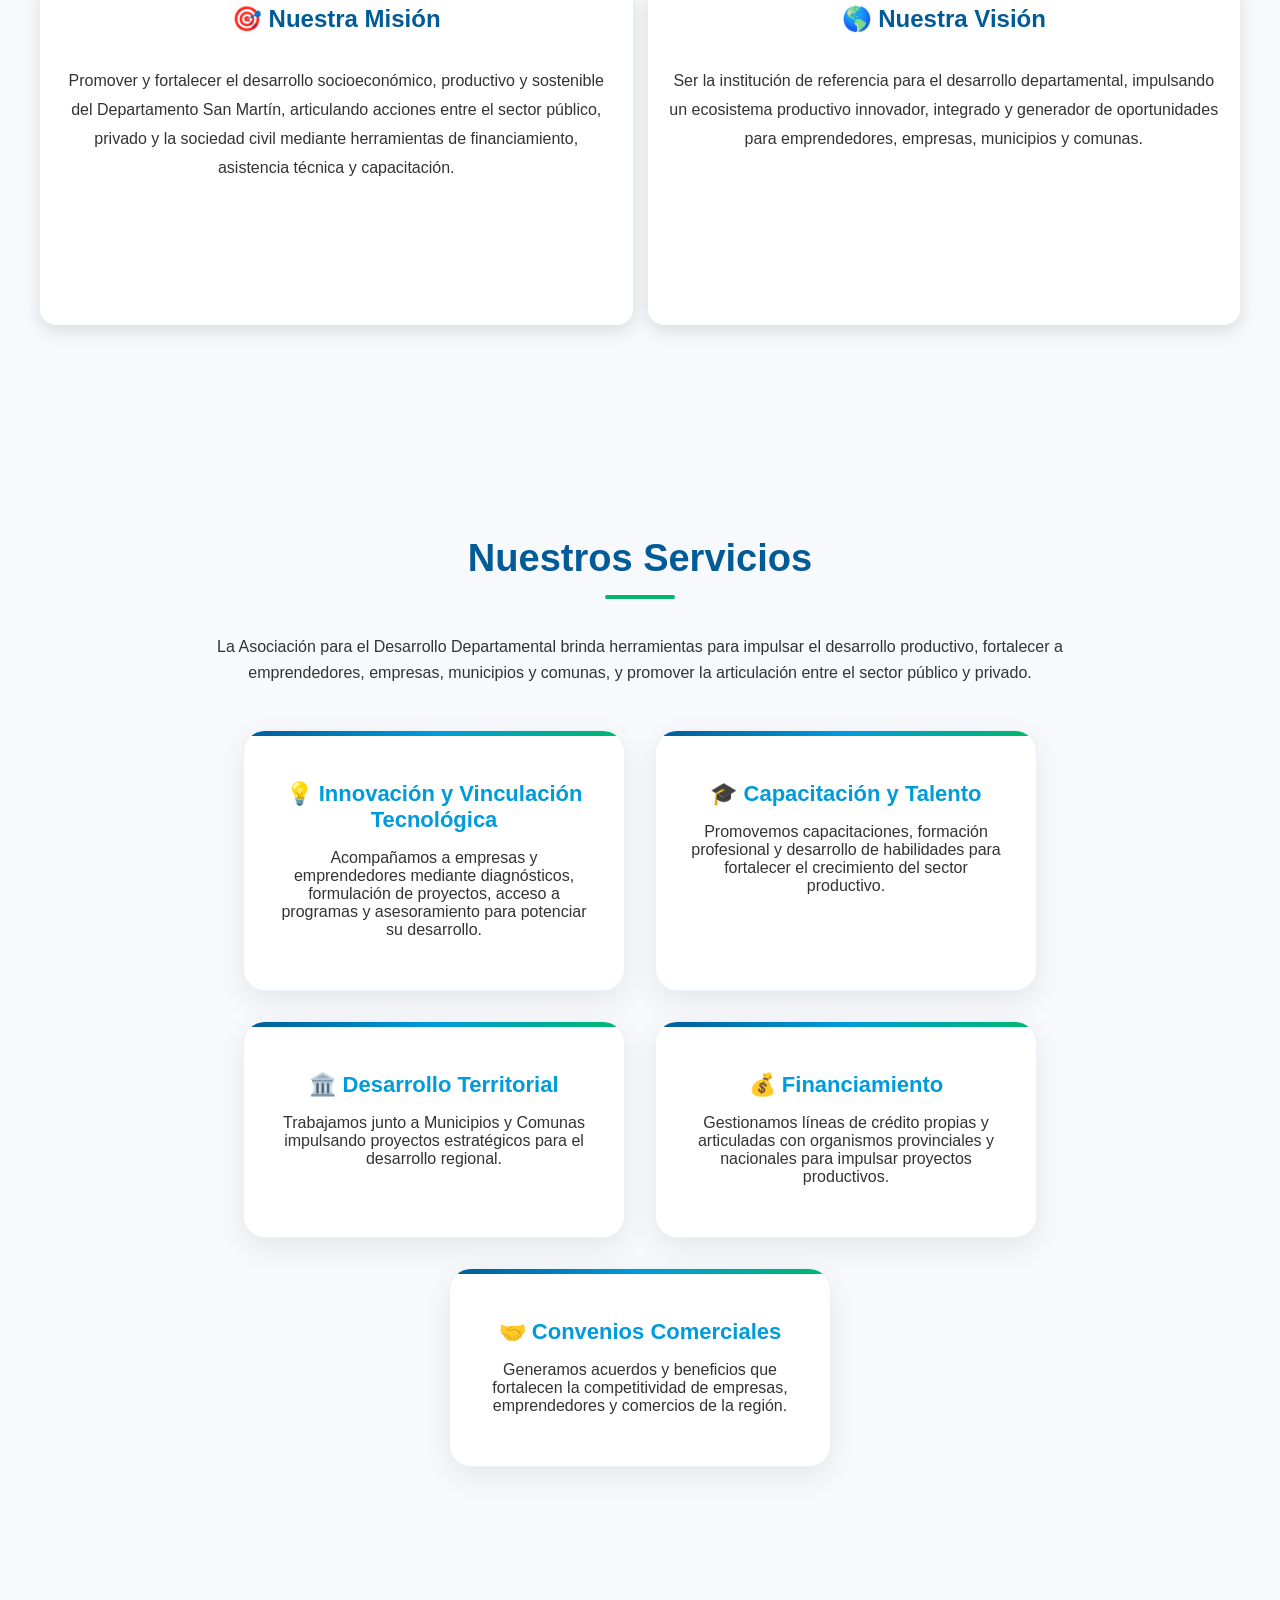
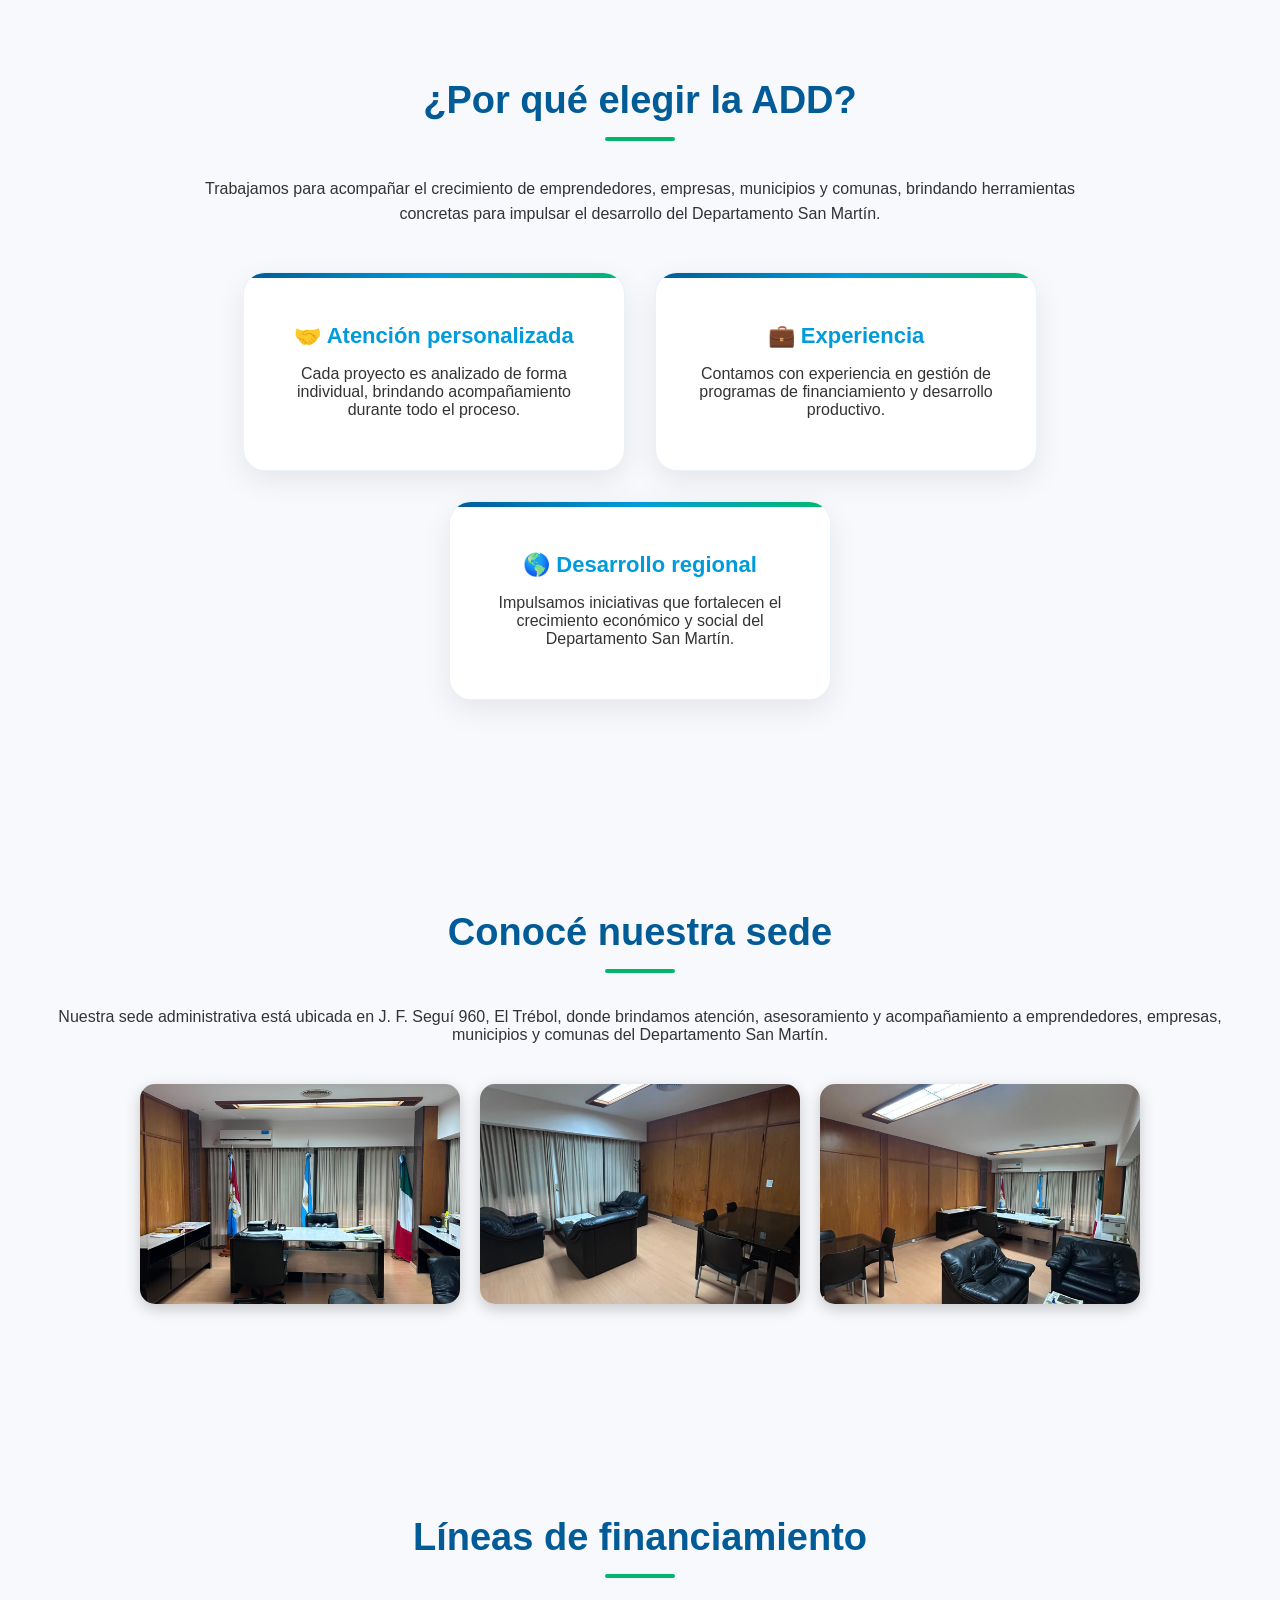
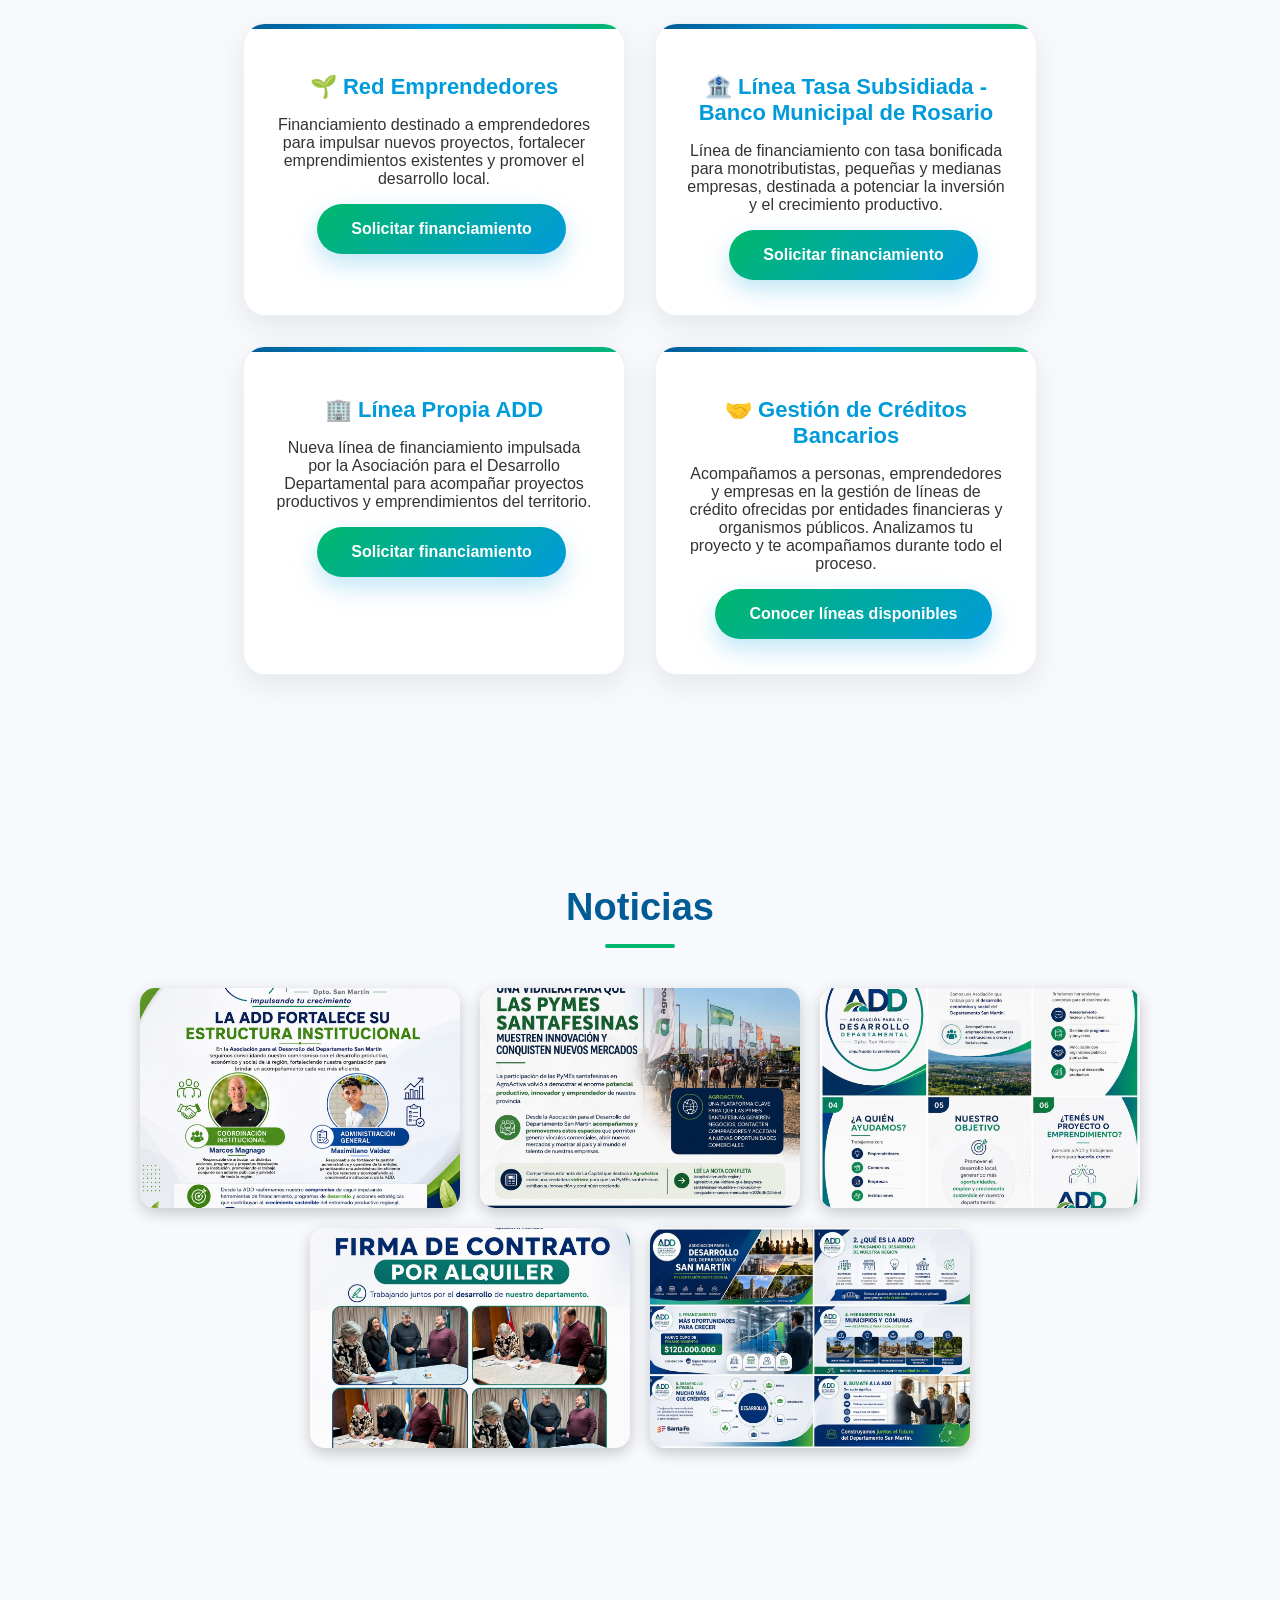
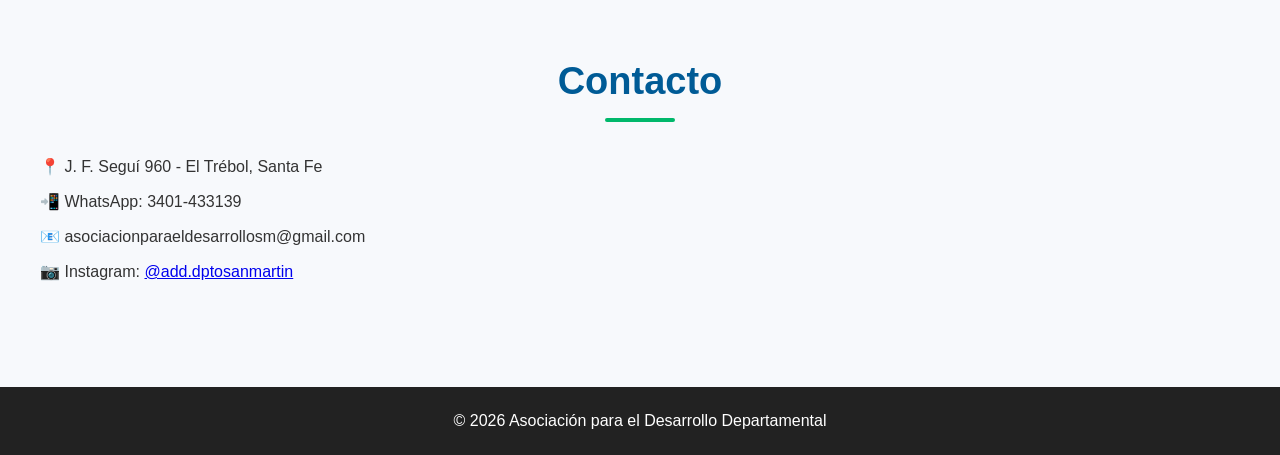
==== commit 510d0ebc: "Update index.html" ====
--- a/index.html
+++ b/index.html
@@ -6,51 +6,13 @@
 <meta name="viewport" content="width=device-width, initial-scale=1.0">
 
 <link rel="icon" type="image/png" href="favicon.png">
-    
+<link rel="stylesheet" href="style.css">  
 <title>ADD | Asociación para el Desarrollo Departamental</title>
 
 
 </head>
     
-<script>
-
-const elementos = document.querySelectorAll(
-'.card, .mv-card, .galeria img, .banners img, .titulo'
-);
-
-elementos.forEach(elemento=>{
-    elemento.classList.add('animar');
-});
-
-
-const observer = new IntersectionObserver((entradas)=>{
-
-    entradas.forEach(entrada=>{
-
-        if(entrada.isIntersecting){
-            entrada.target.classList.add('visible');
-        }
-
-    });
-
-},{
-    threshold:0.15
-});
-
-
-elementos.forEach(elemento=>{
-    observer.observe(elemento);
-});
-
-</script>
-    
-<script>
-
-function toggleMenu(){
-    document.getElementById("menu").classList.toggle("activo");
-}
-
-</script>    
+
 <body>
     
 <nav>
@@ -80,19 +42,6 @@
 </div>
 
 
-<script>
-
-function abrirImagen(src){
-    document.getElementById("visor").style.display="flex";
-    document.getElementById("imagenGrande").src=src;
-}
-
-function cerrarImagen(){
-    document.getElementById("visor").style.display="none";
-}
-
-</script>
-
 
 <header>
 
@@ -472,7 +421,9 @@
 
 </footer>
 
-
+<script src="script.js"></script>
+    
+    
 </body>
 
 </html>
--- a/style.css
+++ b/style.css
@@ -0,0 +1,561 @@
+<style>
+
+*{
+    box-sizing:border-box;
+}
+
+body{
+    margin:0;
+    font-family:'Segoe UI', Arial, Helvetica, sans-serif;
+    color:#333;
+    background:#f7f9fc;
+}
+    
+header{
+    min-height:65vh;
+    background:
+    radial-gradient(circle at top right, rgba(0,155,219,.12), transparent 35%),
+    radial-gradient(circle at bottom left, rgba(0,184,107,.10), transparent 35%),
+    #ffffff;
+    display:flex;
+    align-items:center;
+    justify-content:center;
+    text-align:center;
+    padding:60px 20px;
+    border-top:8px solid #009BDB;
+    position:relative;
+    overflow:hidden;
+}
+
+header::after{
+    content:"";
+    position:absolute;
+    bottom:0;
+    left:0;
+    width:100%;
+    height:12px;
+    background:linear-gradient(90deg,#005b96,#009BDB,#00b86b);
+}
+
+header::before{
+    content:"";
+    position:absolute;
+    width:700px;
+    height:700px;
+    border:2px solid rgba(0,155,219,.08);
+    border-radius:50%;
+    right:-300px;
+    top:-250px;
+}
+
+header::after{
+    content:"";
+    position:absolute;
+    width:400px;
+    height:400px;
+    border:2px solid rgba(0,184,107,.10);
+    border-radius:50%;
+    left:-150px;
+    bottom:-150px;
+}
+    
+.hero h1{
+    font-size:52px;
+    line-height:1.15;
+    margin-bottom:20px;
+    color:#005b96;
+    font-weight:800;
+}
+
+.hero p{
+    font-size:21px;
+    color:#555;
+}
+
+.logo{
+    width:210px;
+    margin-bottom:25px;
+    animation:entrada .8s ease;
+}
+
+@keyframes entrada{
+    from{
+        opacity:0;
+        transform:translateY(-20px);
+    }
+    to{
+        opacity:1;
+        transform:translateY(0);
+    }
+}
+
+.subtitulo{
+    max-width:700px;
+    margin:auto;
+    line-height:1.6;
+}
+
+.botones{
+    margin-top:35px;
+    animation:aparecerBotones 1.2s ease;
+}
+
+
+@keyframes aparecerBotones{
+
+    from{
+        opacity:0;
+        transform:translateY(20px);
+    }
+
+    to{
+        opacity:1;
+        transform:translateY(0);
+    }
+
+}
+
+.boton2{
+    display:inline-block;
+    margin-left:15px;
+    padding:16px 34px;
+    background:linear-gradient(135deg,#00b86b,#009bdb);
+    color:white;
+    text-decoration:none;
+    border-radius:40px;
+    font-weight:700;
+    transition:.3s;
+    box-shadow:0 10px 25px rgba(0,155,219,.25);
+}
+
+.boton2:hover{
+    transform:translateY(-4px);
+    box-shadow:0 15px 35px rgba(0,155,219,.35);
+}
+
+.boton{
+    display:inline-block;
+    margin-top:30px;
+    background:white;
+    color:#005b96;
+    padding:16px 34px;
+    border-radius:40px;
+    text-decoration:none;
+    font-weight:700;
+    border:2px solid #005b96;
+    transition:.3s;
+}
+
+.boton:hover{
+    background:#005b96;
+    color:white;
+    transform:translateY(-4px);
+}
+    
+nav{
+    position:sticky;
+    top:0;
+    background:rgba(255,255,255,.95);
+    backdrop-filter:blur(12px);
+    padding:18px 30px;
+    text-align:center;
+    z-index:50;
+    box-shadow:0 5px 25px rgba(0,0,0,.08);
+    transition:.3s;
+}
+nav a{
+    color:#005b96;
+    margin:0 18px;
+    text-decoration:none;
+    font-weight:600;
+    position:relative;
+    transition:.3s;
+}
+
+nav a::after{
+    content:"";
+    position:absolute;
+    width:0;
+    height:3px;
+    background:#00b86b;
+    left:0;
+    bottom:-8px;
+    transition:.3s;
+    border-radius:10px;
+}
+
+nav a:hover{
+    color:#009BDB;
+}
+
+nav a:hover::after{
+    width:100%;
+}
+
+section{
+    max-width:1200px;
+    margin:auto;
+    padding:90px 25px;
+}
+
+.titulo{
+    text-align:center;
+    color:#005b96;
+    font-size:38px;
+    font-weight:800;
+    margin-bottom:35px;
+    position:relative;
+}
+
+.titulo::after{
+    content:"";
+    display:block;
+    width:70px;
+    height:4px;
+    background:#00b86b;
+    margin:15px auto 0;
+    border-radius:10px;
+}
+ 
+.tarjetas{
+    display:flex;
+    flex-wrap:wrap;
+    gap:30px;
+    justify-content:center;
+    margin-top:45px;
+}
+
+.card{
+    background:white;
+    width:320px;
+    padding:35px 30px;
+    border-radius:22px;
+    box-shadow:0 10px 30px rgba(0,0,0,.08);
+    transition:.35s ease;
+    text-align:center;
+    border:1px solid rgba(0,91,150,.08);
+    position:relative;
+    overflow:hidden;
+}
+
+.card::before{
+    content:"";
+    position:absolute;
+    top:0;
+    left:0;
+    width:100%;
+    height:5px;
+    background:linear-gradient(90deg,#005b96,#009BDB,#00b86b);
+}
+
+.card:hover{
+    transform:translateY(-10px);
+    box-shadow:0 20px 40px rgba(0,0,0,.15);
+}
+
+.card:hover{
+    transform:translateY(-8px);
+    box-shadow:0 15px 30px rgba(0,0,0,.18);
+}
+
+.card h3{
+    color:#009bdb;
+    font-size:22px;
+    margin:15px 0;
+    margin-bottom:15px;
+}
+
+.galeria{
+    display:flex;
+    flex-wrap:wrap;
+    gap:20px;
+    justify-content:center;
+    margin-top:40px;
+}
+
+.galeria img{
+    width:320px;
+    height:220px;
+    object-fit:cover;
+    border-radius:15px;
+    box-shadow:0 5px 15px rgba(0,0,0,.2);
+    transition:.3s;
+    cursor:pointer;
+}
+
+.galeria img:hover{
+    transform:scale(1.05);
+}
+
+.banners{
+    display:flex;
+    flex-wrap:wrap;
+    gap:20px;
+    justify-content:center;
+    margin-top:40px;
+}
+
+.banners img{
+    width:320px;
+    height:220px;
+    object-fit:cover;
+    border-radius:15px;
+    box-shadow:0 5px 15px rgba(0,0,0,.2);
+    transition:.3s;
+    cursor:pointer;
+}
+
+.banners img:hover{
+    transform:scale(1.05);
+}
+
+#visor{
+    display:none;
+    position:fixed;
+    top:0;
+    left:0;
+    width:100%;
+    height:100%;
+    background:rgba(0,0,0,.85);
+    justify-content:center;
+    align-items:center;
+    z-index:100;
+}
+
+#visor img{
+    max-width:90%;
+    max-height:90%;
+    border-radius:15px;
+}
+    
+.misionvision{
+    display:grid;
+    grid-template-columns:repeat(2,1fr);
+    gap:15px;
+    margin-top:40px;
+}
+
+.mv-card{
+    background:white;
+    padding:20px;
+    border-radius:16px;
+    box-shadow:0 6px 18px rgba(0,0,0,.12);
+    min-height:300px;
+    display:flex;
+    flex-direction:column;
+}
+
+.mv-card:hover{
+    transform:translateY(-5px);
+    box-shadow:0 12px 24px rgba(0,0,0,.18);
+}
+
+.mv-card h3{
+    color:#005b96;
+    text-align:center;
+    margin-top:0;
+    margin-bottom:18px;
+    font-size:24px;
+}
+
+@media(max-width:700px){
+
+nav{
+    flex-direction:column;
+    gap:15px;
+}
+
+.nav-links{
+    flex-wrap:wrap;
+}
+
+}
+footer{
+    background:#222;
+    color:white;
+    text-align:center;
+    padding:25px;
+}
+
+@media(max-width:700px){
+
+.hero h1{
+    font-size:38px;
+}
+
+.hero p{
+    font-size:18px;
+}
+
+nav{
+    flex-direction:column;
+    padding:15px;
+    gap:15px;
+}
+
+.nav-links{
+    display:flex;
+    flex-direction:column;
+    width:100%;
+    gap:10px;
+}
+
+nav a{
+    display:block;
+    margin:5px;
+}
+
+.nav-logo img{
+    width:60px;
+}
+@media(max-width:700px){
+
+.hero h1{
+    font-size:38px;
+}
+
+.hero p{
+    font-size:18px;
+}
+
+nav{
+    flex-direction:column;
+    padding:15px;
+    gap:15px;
+}
+
+.nav-links{
+    display:flex;
+    flex-direction:column;
+    width:100%;
+    gap:10px;
+}
+
+nav a{
+    display:block;
+    margin:5px;
+}
+
+.nav-logo img{
+    width:60px;
+}
+
+/* Ocultar los círculos decorativos en celular */
+
+header::before,
+header::after{
+    display:none;
+}
+
+}
+}
+/* ANIMACIONES SCROLL */
+
+.animar{
+    opacity:0;
+    transform:translateY(40px);
+    transition:all .8s ease;
+}
+
+.animar.visible{
+    opacity:1;
+    transform:translateY(0);
+}
+    
+html{
+    scroll-behavior:smooth;
+}
+/* Animación inicial del Hero */
+
+.hero{
+    animation: aparecerHero 1s ease;
+}
+
+.logo{
+    animation: aparecerLogo 1s ease;
+}
+
+@keyframes aparecerHero{
+
+    from{
+        opacity:0;
+        transform:translateY(30px);
+    }
+
+    to{
+        opacity:1;
+        transform:translateY(0);
+    }
+
+}
+
+
+@keyframes aparecerLogo{
+
+    from{
+        opacity:0;
+        transform:scale(.8);
+    }
+
+    to{
+        opacity:1;
+        transform:scale(1);
+    }
+
+}
+.nav-logo img{
+    width:65px;
+}
+
+nav{
+    display:flex;
+    justify-content:space-between;
+    align-items:center;
+}
+
+.nav-links{
+    display:flex;
+    align-items:center;
+    justify-content:center;
+}
+ .menu-btn{
+    display:none;
+    font-size:32px;
+    color:#005b96;
+    cursor:pointer;
+    font-weight:bold;
+}
+
+@media (max-width:700px){
+
+nav{
+    padding:15px 20px;
+}
+
+.menu-btn{
+    display:block;
+}
+
+.nav-links{
+    display:none;
+    position:absolute;
+    top:75px;
+    left:0;
+    width:100%;
+    background:white;
+    flex-direction:column;
+    box-shadow:0 8px 20px rgba(0,0,0,.12);
+    padding:20px 0;
+}
+
+.nav-links.activo{
+    display:flex;
+}
+
+.nav-links a{
+    margin:15px 0;
+    font-size:18px;
+}
+
+}   
+</style>
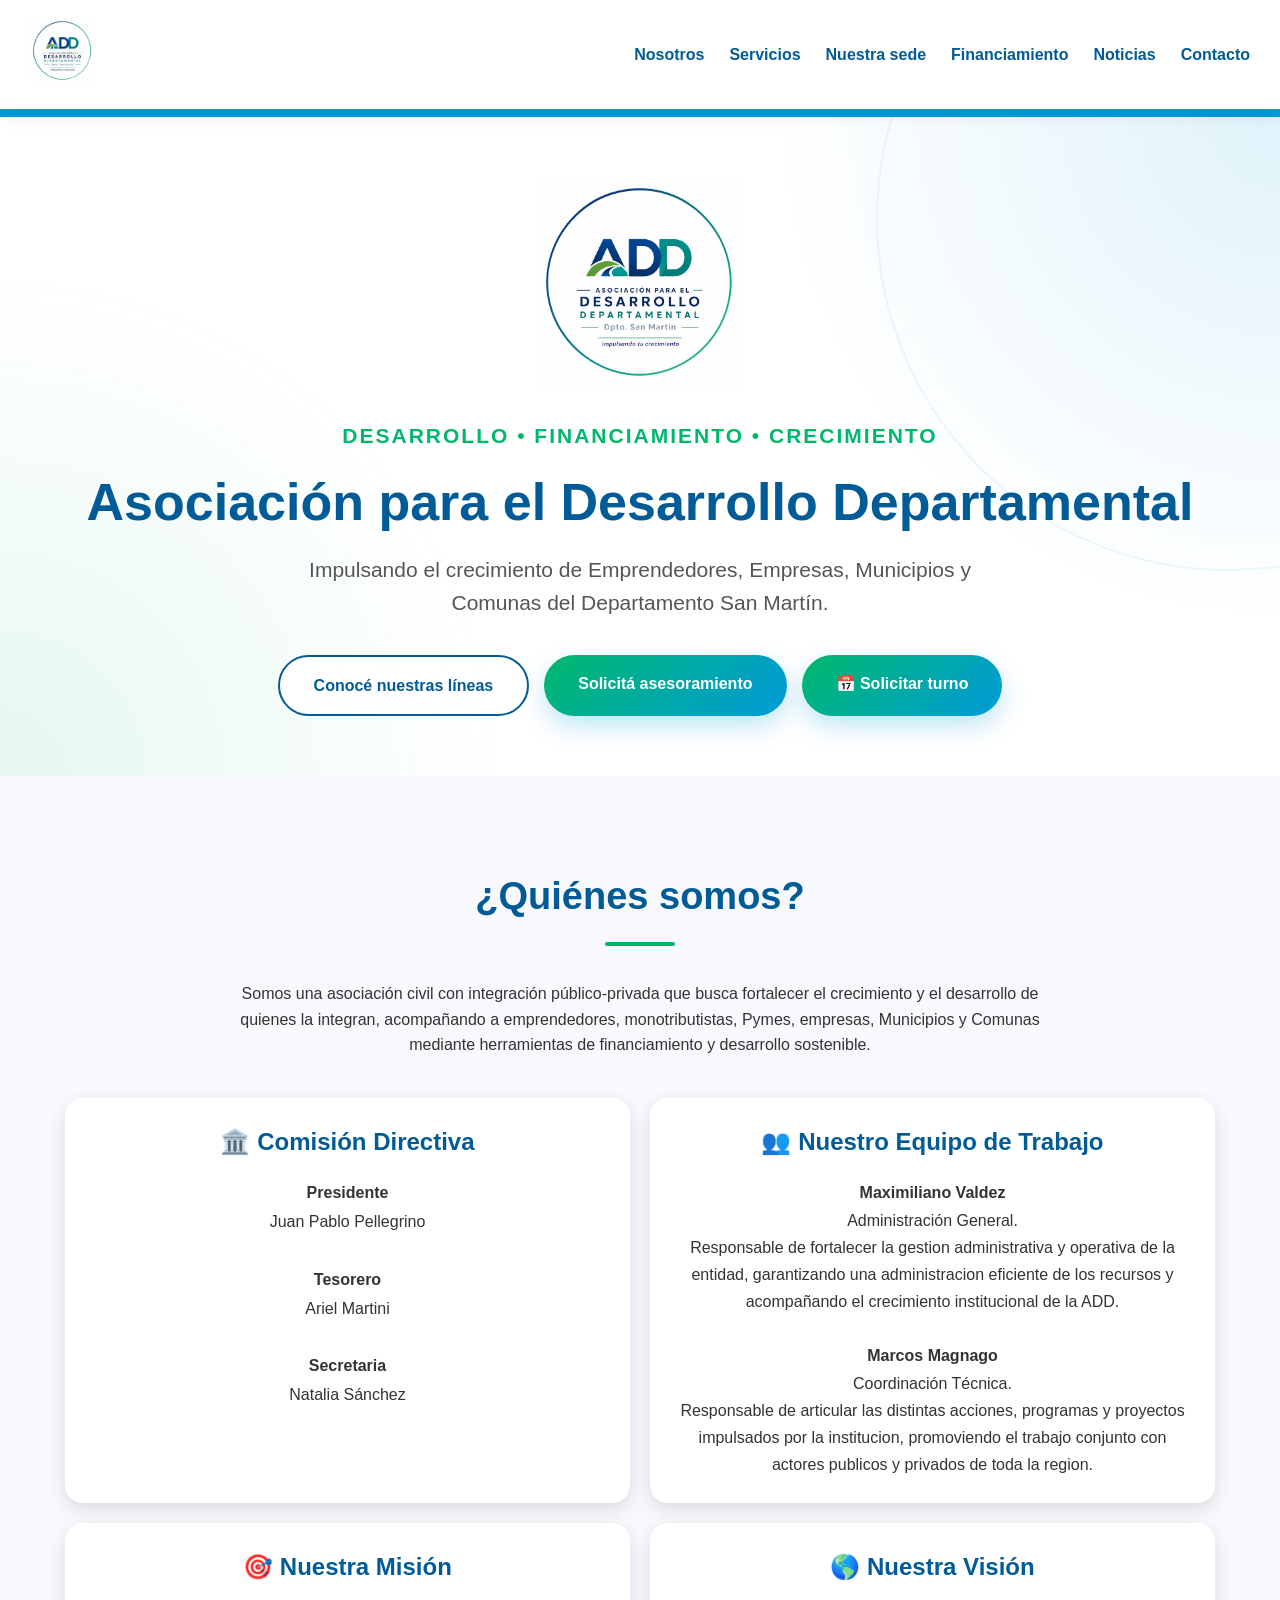
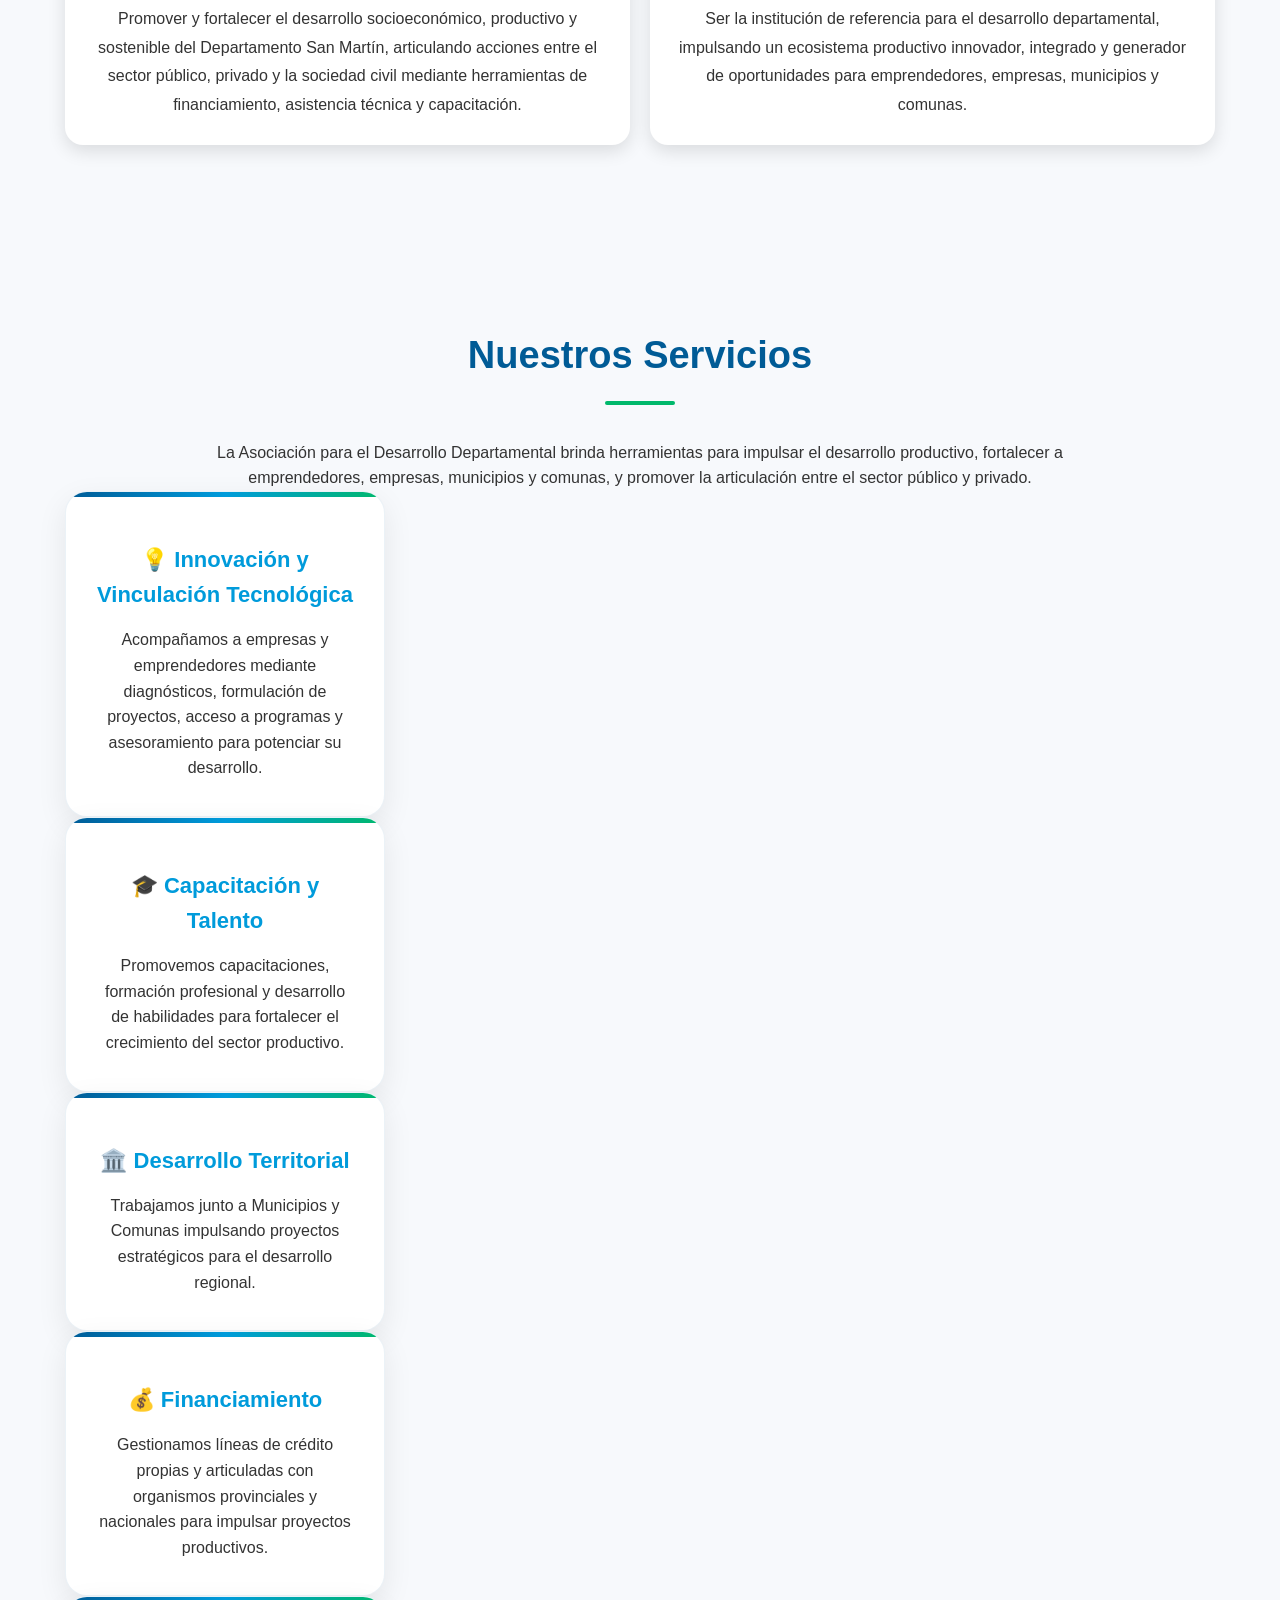
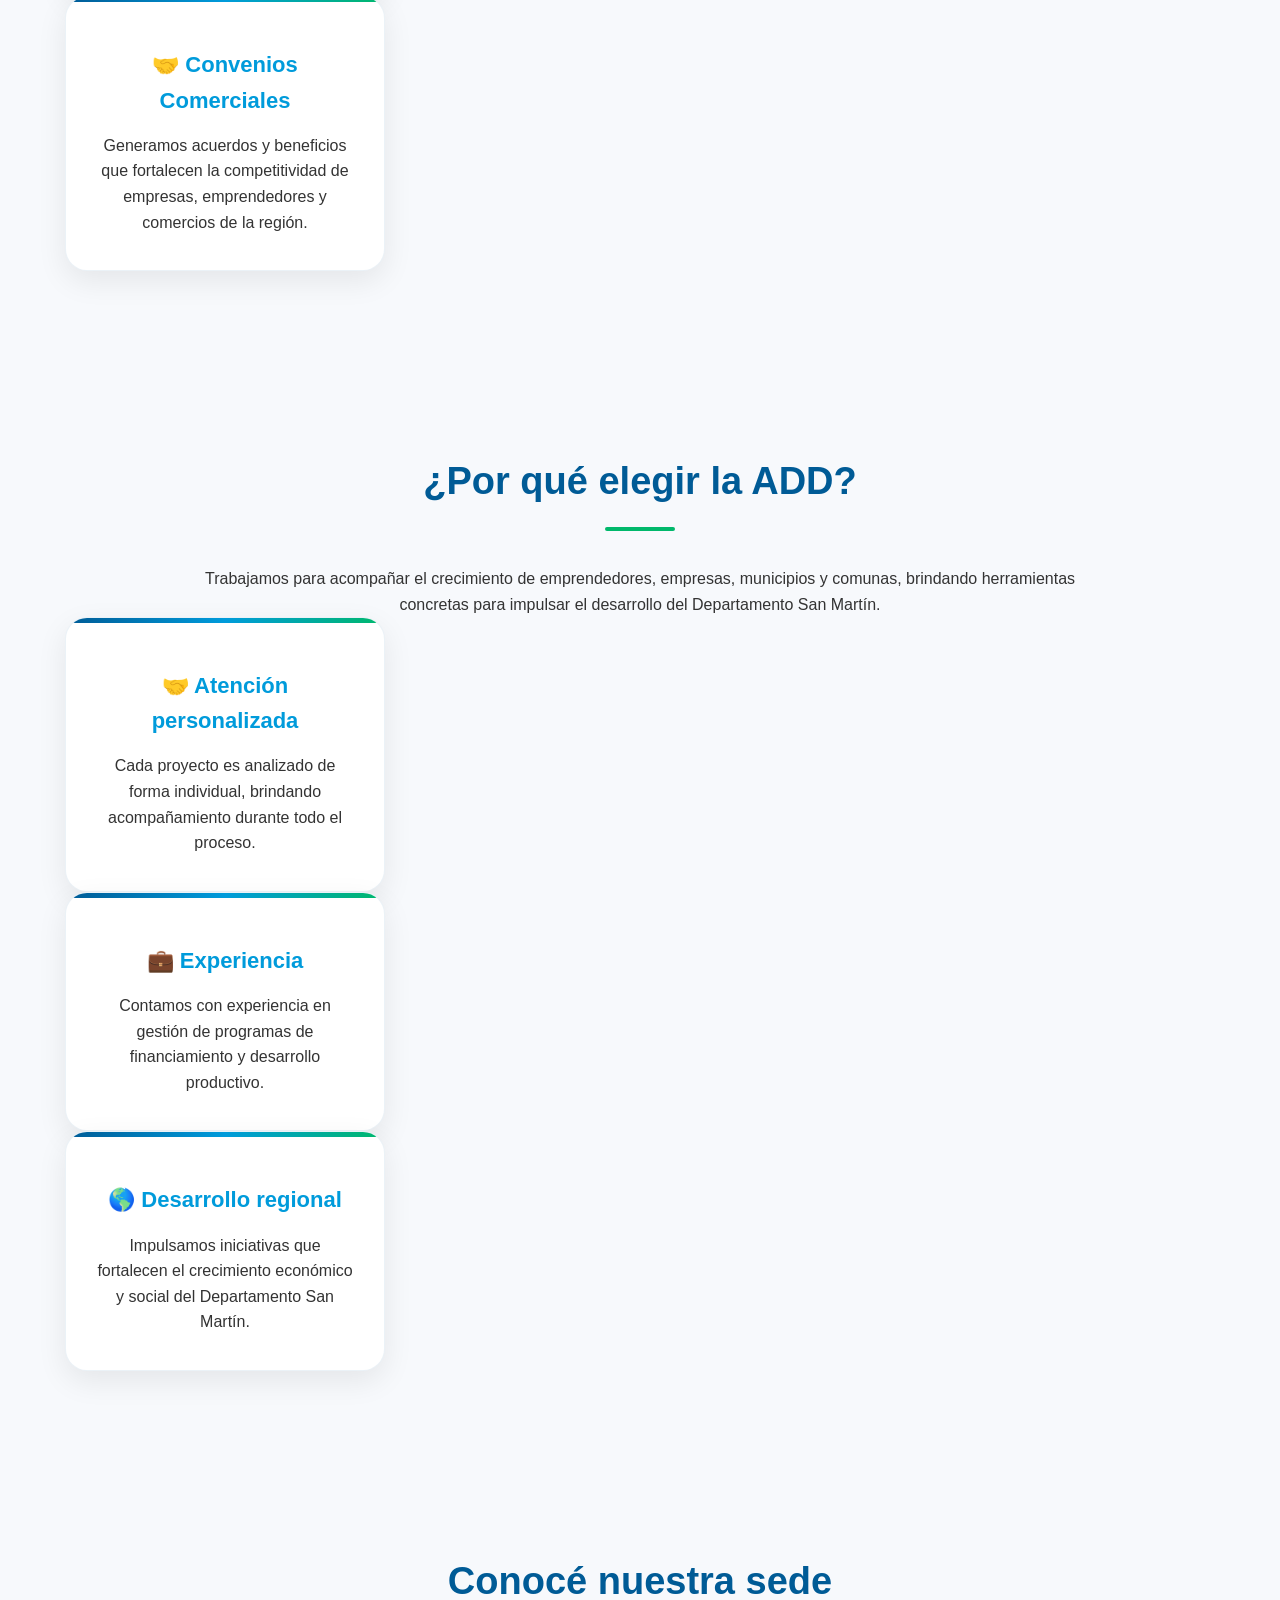
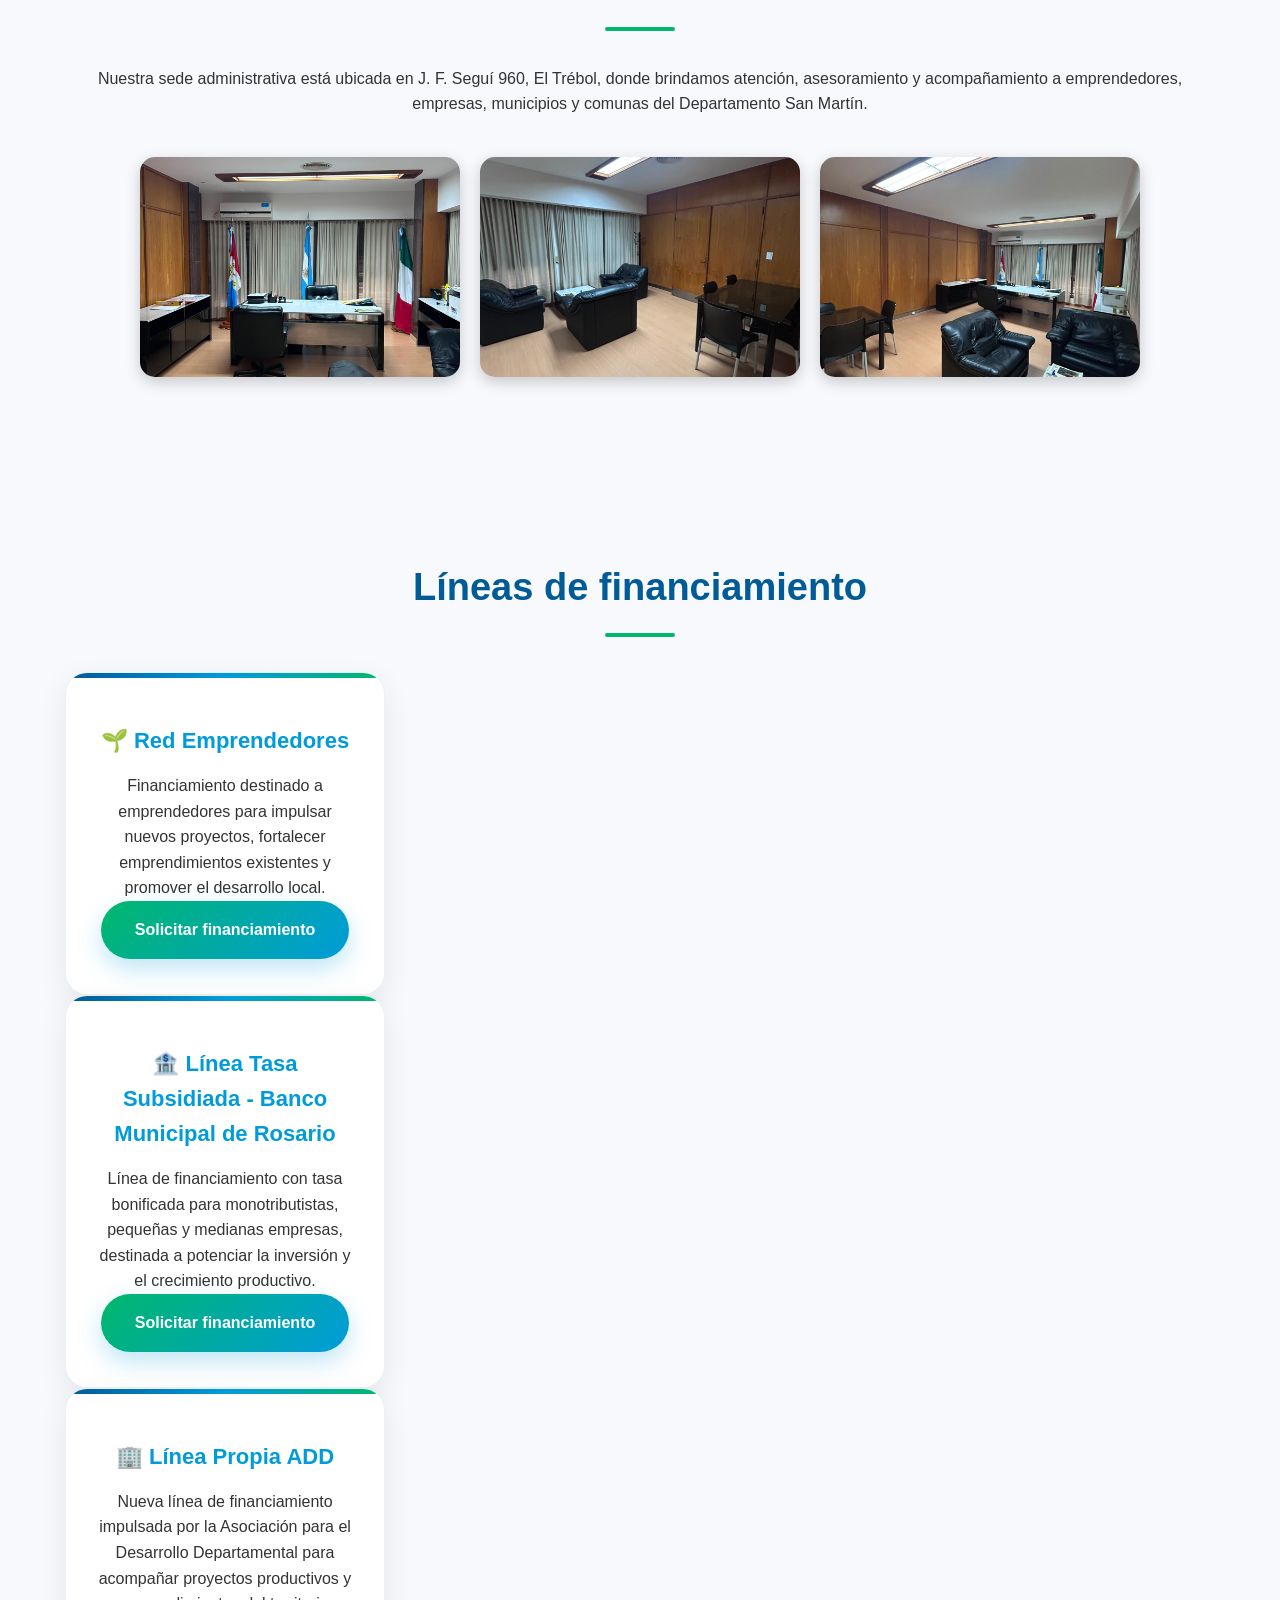
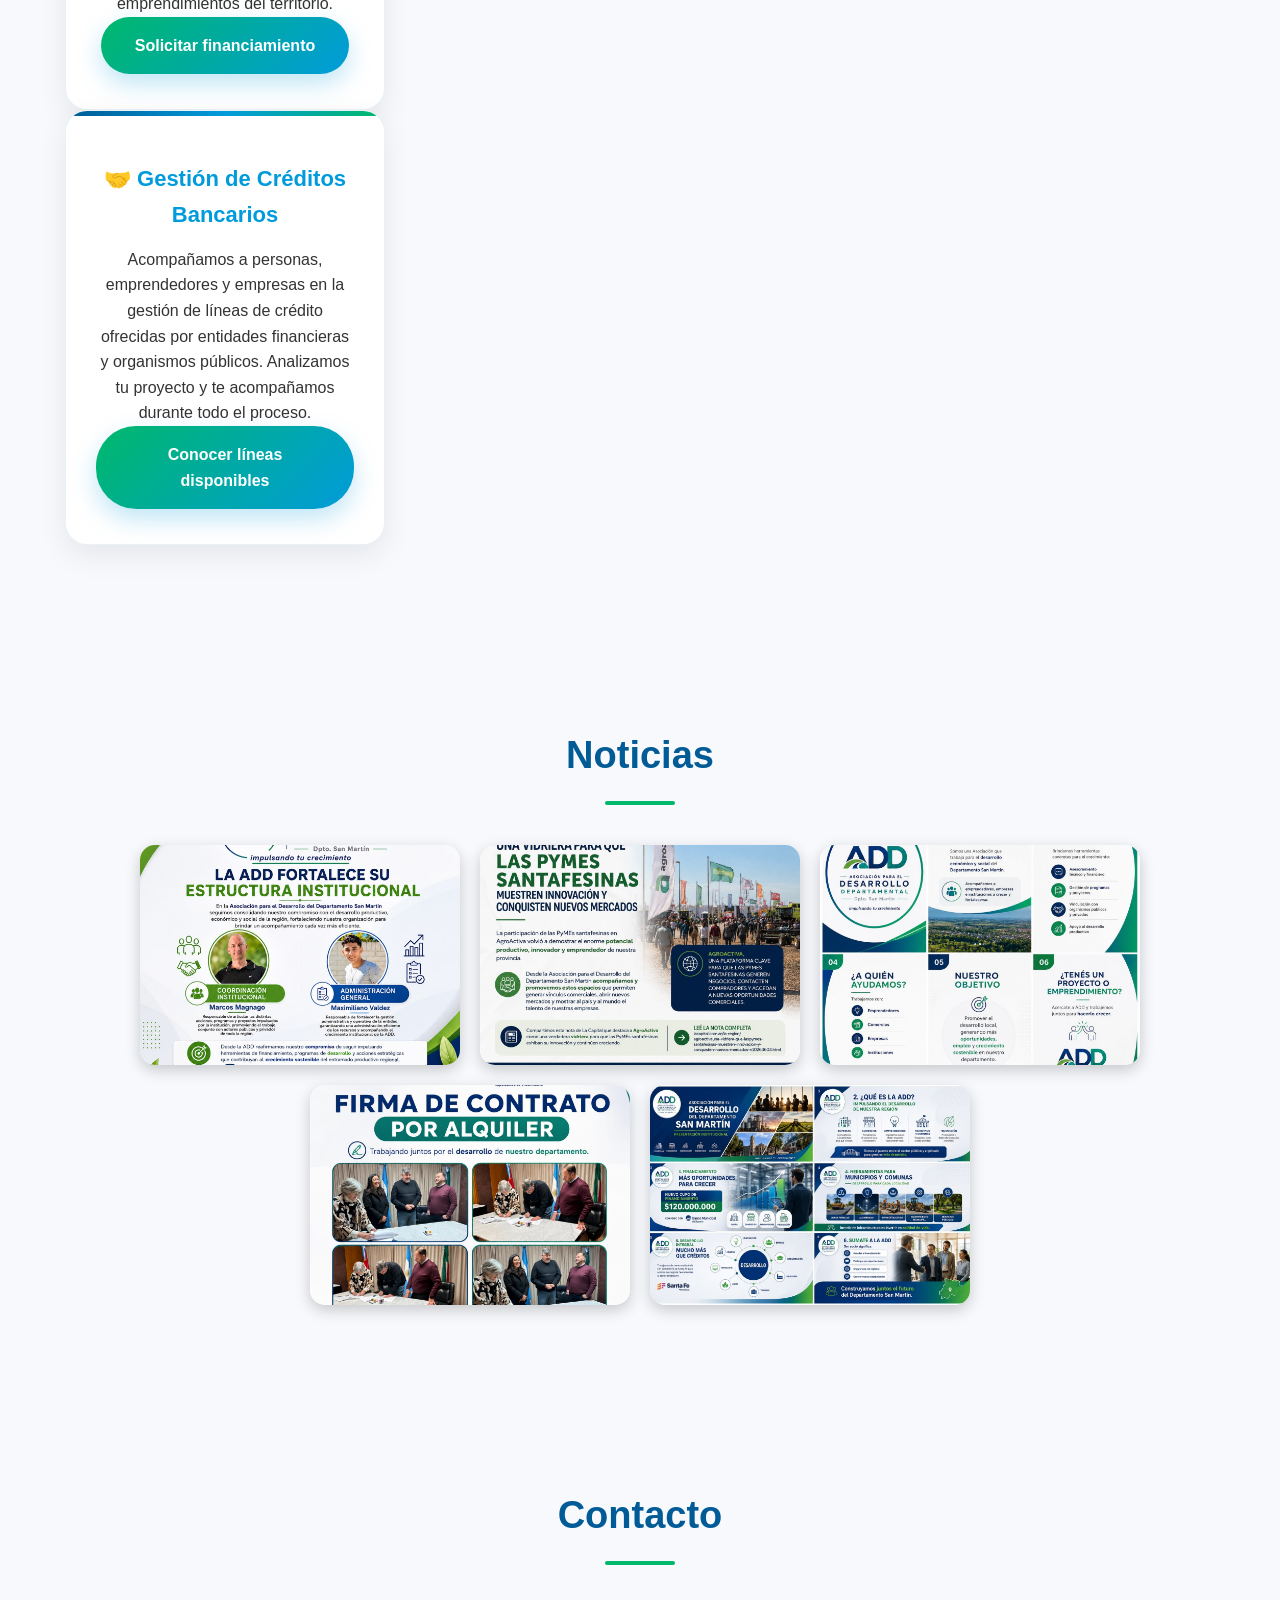
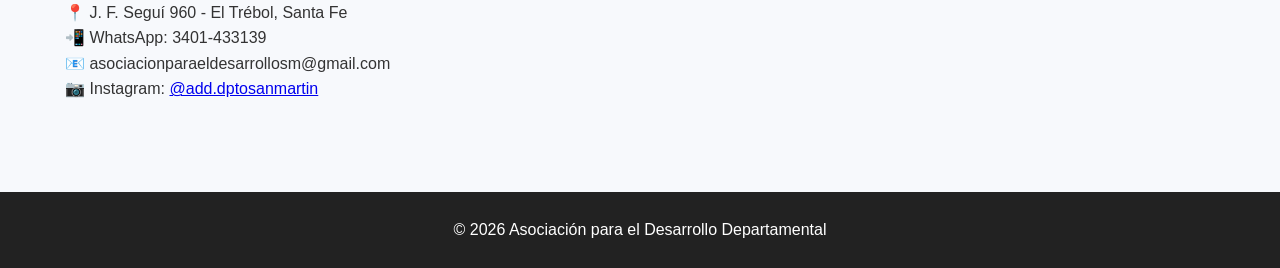
==== commit 93e1d8b7: "Update index.html" ====
--- a/index.html
+++ b/index.html
@@ -7,6 +7,7 @@
 
 <link rel="icon" type="image/png" href="favicon.png">
 <link rel="stylesheet" href="style.css">  
+    
 <title>ADD | Asociación para el Desarrollo Departamental</title>
 
 
--- a/style.css
+++ b/style.css
@@ -1,40 +1,43 @@
-<style>
+/* ==========================================
+   RESET
+========================================== */
 
 *{
+    margin:0;
+    padding:0;
     box-sizing:border-box;
 }
 
+html{
+    scroll-behavior:smooth;
+}
+
 body{
-    margin:0;
-    font-family:'Segoe UI', Arial, Helvetica, sans-serif;
+    font-family:'Segoe UI',Arial,Helvetica,sans-serif;
+    background:#f7f9fc;
     color:#333;
-    background:#f7f9fc;
-}
-    
+    line-height:1.6;
+}
+
+
+/* ==========================================
+   HEADER
+========================================== */
+
 header{
     min-height:65vh;
     background:
-    radial-gradient(circle at top right, rgba(0,155,219,.12), transparent 35%),
-    radial-gradient(circle at bottom left, rgba(0,184,107,.10), transparent 35%),
-    #ffffff;
-    display:flex;
+    radial-gradient(circle at top right,rgba(0,155,219,.12),transparent 35%),
+    radial-gradient(circle at bottom left,rgba(0,184,107,.10),transparent 35%),
+    #fff;
+    display:flex;
+    justify-content:center;
     align-items:center;
-    justify-content:center;
     text-align:center;
     padding:60px 20px;
-    border-top:8px solid #009BDB;
     position:relative;
     overflow:hidden;
-}
-
-header::after{
-    content:"";
-    position:absolute;
-    bottom:0;
-    left:0;
-    width:100%;
-    height:12px;
-    background:linear-gradient(90deg,#005b96,#009BDB,#00b86b);
+    border-top:8px solid #009BDB;
 }
 
 header::before{
@@ -48,22 +51,22 @@
     top:-250px;
 }
 
-header::after{
-    content:"";
-    position:absolute;
-    width:400px;
-    height:400px;
-    border:2px solid rgba(0,184,107,.10);
-    border-radius:50%;
-    left:-150px;
-    bottom:-150px;
-}
-    
+.hero{
+    animation:aparecerHero 1s ease;
+    z-index:2;
+}
+
+.logo{
+    width:210px;
+    margin-bottom:25px;
+    animation:aparecerLogo 1s ease;
+}
+
 .hero h1{
     font-size:52px;
+    color:#005b96;
     line-height:1.15;
-    margin-bottom:20px;
-    color:#005b96;
+    margin:20px 0;
     font-weight:800;
 }
 
@@ -72,170 +75,197 @@
     color:#555;
 }
 
-.logo{
-    width:210px;
-    margin-bottom:25px;
-    animation:entrada .8s ease;
-}
-
-@keyframes entrada{
-    from{
-        opacity:0;
-        transform:translateY(-20px);
-    }
-    to{
-        opacity:1;
-        transform:translateY(0);
-    }
-}
-
 .subtitulo{
-    max-width:700px;
+    max-width:720px;
     margin:auto;
-    line-height:1.6;
-}
+}
+
+
+/* ==========================================
+   BOTONES
+========================================== */
 
 .botones{
     margin-top:35px;
-    animation:aparecerBotones 1.2s ease;
-}
-
-
-@keyframes aparecerBotones{
-
-    from{
-        opacity:0;
-        transform:translateY(20px);
-    }
-
-    to{
-        opacity:1;
-        transform:translateY(0);
-    }
-
-}
-
+    display:flex;
+    justify-content:center;
+    gap:15px;
+    flex-wrap:wrap;
+}
+
+.boton,
 .boton2{
+
     display:inline-block;
-    margin-left:15px;
-    padding:16px 34px;
-    background:linear-gradient(135deg,#00b86b,#009bdb);
-    color:white;
-    text-decoration:none;
-    border-radius:40px;
-    font-weight:700;
-    transition:.3s;
-    box-shadow:0 10px 25px rgba(0,155,219,.25);
-}
-
-.boton2:hover{
-    transform:translateY(-4px);
-    box-shadow:0 15px 35px rgba(0,155,219,.35);
-}
-
-.boton{
-    display:inline-block;
-    margin-top:30px;
-    background:white;
-    color:#005b96;
     padding:16px 34px;
     border-radius:40px;
     text-decoration:none;
     font-weight:700;
+    transition:.3s;
+
+}
+
+.boton{
+
+    background:#fff;
+    color:#005b96;
     border:2px solid #005b96;
-    transition:.3s;
+
 }
 
 .boton:hover{
+
     background:#005b96;
-    color:white;
+    color:#fff;
     transform:translateY(-4px);
-}
-    
+
+}
+
+.boton2{
+
+    background:linear-gradient(135deg,#00b86b,#009bdb);
+    color:#fff;
+    box-shadow:0 10px 25px rgba(0,155,219,.25);
+
+}
+
+.boton2:hover{
+
+    transform:translateY(-4px);
+    box-shadow:0 15px 35px rgba(0,155,219,.35);
+
+}
+
+
+/* ==========================================
+   MENÚ
+========================================== */
+
 nav{
+
     position:sticky;
     top:0;
+    z-index:1000;
+
+    display:flex;
+    justify-content:space-between;
+    align-items:center;
+
+    padding:18px 30px;
+
     background:rgba(255,255,255,.95);
+
     backdrop-filter:blur(12px);
-    padding:18px 30px;
-    text-align:center;
-    z-index:50;
-    box-shadow:0 5px 25px rgba(0,0,0,.08);
-    transition:.3s;
-}
-nav a{
+
+    box-shadow:0 5px 20px rgba(0,0,0,.08);
+
+}
+
+.nav-logo img{
+
+    width:65px;
+
+}
+
+.nav-links{
+
+    display:flex;
+    align-items:center;
+    gap:25px;
+
+}
+
+.nav-links a{
+
     color:#005b96;
-    margin:0 18px;
     text-decoration:none;
     font-weight:600;
     position:relative;
     transition:.3s;
-}
-
-nav a::after{
+
+}
+
+.nav-links a::after{
+
     content:"";
     position:absolute;
+    left:0;
+    bottom:-8px;
     width:0;
     height:3px;
+    border-radius:10px;
     background:#00b86b;
-    left:0;
-    bottom:-8px;
     transition:.3s;
-    border-radius:10px;
-}
-
-nav a:hover{
+
+}
+
+.nav-links a:hover{
+
     color:#009BDB;
-}
-
-nav a:hover::after{
+
+}
+
+.nav-links a:hover::after{
+
     width:100%;
-}
+
+}
+
+.menu-btn{
+
+    display:none;
+    font-size:32px;
+    cursor:pointer;
+    color:#005b96;
+    font-weight:bold;
+
+}
+
+
+/* ==========================================
+   SECCIONES
+========================================== */
 
 section{
+
     max-width:1200px;
     margin:auto;
     padding:90px 25px;
+
 }
 
 .titulo{
+
     text-align:center;
     color:#005b96;
     font-size:38px;
+    margin-bottom:35px;
     font-weight:800;
-    margin-bottom:35px;
-    position:relative;
+
 }
 
 .titulo::after{
+
     content:"";
     display:block;
     width:70px;
     height:4px;
-    background:#00b86b;
     margin:15px auto 0;
     border-radius:10px;
-}
- 
-.tarjetas{
-    display:flex;
-    flex-wrap:wrap;
-    gap:30px;
-    justify-content:center;
-    margin-top:45px;
-}
-
+    background:#00b86b;
+
+}
 .card{
-    background:white;
+    background:#fff;
     width:320px;
     padding:35px 30px;
     border-radius:22px;
     box-shadow:0 10px 30px rgba(0,0,0,.08);
-    transition:.35s ease;
+    border:1px solid rgba(0,91,150,.08);
     text-align:center;
-    border:1px solid rgba(0,91,150,.08);
     position:relative;
     overflow:hidden;
+    transition:.35s;
 }
 
 .card::before{
@@ -248,63 +278,39 @@
     background:linear-gradient(90deg,#005b96,#009BDB,#00b86b);
 }
 
-.card:hover{
-    transform:translateY(-10px);
-    box-shadow:0 20px 40px rgba(0,0,0,.15);
-}
-
-.card:hover{
+.card:hover,
+.mv-card:hover{
     transform:translateY(-8px);
-    box-shadow:0 15px 30px rgba(0,0,0,.18);
+    box-shadow:0 18px 35px rgba(0,0,0,.16);
 }
 
 .card h3{
     color:#009bdb;
     font-size:22px;
     margin:15px 0;
-    margin-bottom:15px;
-}
-
-.galeria{
+}
+
+.galeria,
+.banners{
     display:flex;
     flex-wrap:wrap;
+    justify-content:center;
     gap:20px;
-    justify-content:center;
     margin-top:40px;
 }
 
-.galeria img{
-    width:320px;
-    height:220px;
-    object-fit:cover;
-    border-radius:15px;
-    box-shadow:0 5px 15px rgba(0,0,0,.2);
-    transition:.3s;
-    cursor:pointer;
-}
-
-.galeria img:hover{
-    transform:scale(1.05);
-}
-
-.banners{
-    display:flex;
-    flex-wrap:wrap;
-    gap:20px;
-    justify-content:center;
-    margin-top:40px;
-}
-
+.galeria img,
 .banners img{
     width:320px;
     height:220px;
     object-fit:cover;
     border-radius:15px;
+    cursor:pointer;
     box-shadow:0 5px 15px rgba(0,0,0,.2);
     transition:.3s;
-    cursor:pointer;
-}
-
+}
+
+.galeria img:hover,
 .banners img:hover{
     transform:scale(1.05);
 }
@@ -312,14 +318,11 @@
 #visor{
     display:none;
     position:fixed;
-    top:0;
-    left:0;
-    width:100%;
-    height:100%;
+    inset:0;
     background:rgba(0,0,0,.85);
     justify-content:center;
     align-items:center;
-    z-index:100;
+    z-index:999;
 }
 
 #visor img{
@@ -327,27 +330,20 @@
     max-height:90%;
     border-radius:15px;
 }
-    
+
 .misionvision{
     display:grid;
     grid-template-columns:repeat(2,1fr);
-    gap:15px;
+    gap:20px;
     margin-top:40px;
 }
 
 .mv-card{
-    background:white;
-    padding:20px;
-    border-radius:16px;
+    background:#fff;
+    padding:25px;
+    border-radius:18px;
     box-shadow:0 6px 18px rgba(0,0,0,.12);
-    min-height:300px;
-    display:flex;
-    flex-direction:column;
-}
-
-.mv-card:hover{
-    transform:translateY(-5px);
-    box-shadow:0 12px 24px rgba(0,0,0,.18);
+    transition:.35s;
 }
 
 .mv-card h3{
@@ -358,175 +354,80 @@
     font-size:24px;
 }
 
-@media(max-width:700px){
-
-nav{
-    flex-direction:column;
-    gap:15px;
-}
-
-.nav-links{
-    flex-wrap:wrap;
-}
-
-}
 footer{
     background:#222;
-    color:white;
+    color:#fff;
     text-align:center;
     padding:25px;
 }
 
-@media(max-width:700px){
-
-.hero h1{
-    font-size:38px;
-}
-
-.hero p{
-    font-size:18px;
-}
-
-nav{
-    flex-direction:column;
-    padding:15px;
-    gap:15px;
-}
-
-.nav-links{
-    display:flex;
-    flex-direction:column;
-    width:100%;
-    gap:10px;
-}
-
-nav a{
-    display:block;
-    margin:5px;
-}
-
-.nav-logo img{
-    width:60px;
-}
-@media(max-width:700px){
-
-.hero h1{
-    font-size:38px;
-}
-
-.hero p{
-    font-size:18px;
-}
-
-nav{
-    flex-direction:column;
-    padding:15px;
-    gap:15px;
-}
-
-.nav-links{
-    display:flex;
-    flex-direction:column;
-    width:100%;
-    gap:10px;
-}
-
-nav a{
-    display:block;
-    margin:5px;
-}
-
-.nav-logo img{
-    width:60px;
-}
-
-/* Ocultar los círculos decorativos en celular */
+/* ===========================
+   RESPONSIVE
+=========================== */
+
+@media (max-width:700px){
+
+header{
+    min-height:auto;
+    padding:45px 20px;
+}
 
 header::before,
 header::after{
     display:none;
 }
 
-}
-}
-/* ANIMACIONES SCROLL */
-
-.animar{
-    opacity:0;
-    transform:translateY(40px);
-    transition:all .8s ease;
-}
-
-.animar.visible{
-    opacity:1;
-    transform:translateY(0);
-}
-    
-html{
-    scroll-behavior:smooth;
-}
-/* Animación inicial del Hero */
-
-.hero{
-    animation: aparecerHero 1s ease;
-}
-
 .logo{
-    animation: aparecerLogo 1s ease;
-}
-
-@keyframes aparecerHero{
-
-    from{
-        opacity:0;
-        transform:translateY(30px);
-    }
-
-    to{
-        opacity:1;
-        transform:translateY(0);
-    }
-
-}
-
-
-@keyframes aparecerLogo{
-
-    from{
-        opacity:0;
-        transform:scale(.8);
-    }
-
-    to{
-        opacity:1;
-        transform:scale(1);
-    }
-
-}
-.nav-logo img{
-    width:65px;
-}
-
-nav{
-    display:flex;
-    justify-content:space-between;
-    align-items:center;
-}
-
-.nav-links{
-    display:flex;
-    align-items:center;
-    justify-content:center;
-}
- .menu-btn{
-    display:none;
+    width:140px;
+}
+
+.hero h1{
     font-size:32px;
-    color:#005b96;
-    cursor:pointer;
-    font-weight:bold;
-}
-
-@media (max-width:700px){
+}
+
+.hero p{
+    font-size:17px;
+}
+
+.botones{
+    display:flex;
+    flex-direction:column;
+    gap:12px;
+    margin-top:25px;
+}
+
+.boton,
+.boton2{
+    width:100%;
+    margin:0;
+    text-align:center;
+}
+
+section{
+    padding:60px 18px;
+}
+
+.titulo{
+    font-size:30px;
+}
+
+.tarjetas{
+    gap:20px;
+}
+
+.card{
+    width:100%;
+}
+
+.misionvision{
+    grid-template-columns:1fr;
+}
+
+.galeria img,
+.banners img{
+    width:100%;
+    height:220px;
+}
 
 nav{
     padding:15px 20px;
@@ -542,9 +443,9 @@
     top:75px;
     left:0;
     width:100%;
-    background:white;
+    background:#fff;
     flex-direction:column;
-    box-shadow:0 8px 20px rgba(0,0,0,.12);
+    box-shadow:0 10px 25px rgba(0,0,0,.12);
     padding:20px 0;
 }
 
@@ -553,9 +454,82 @@
 }
 
 .nav-links a{
-    margin:15px 0;
+    margin:12px 0;
     font-size:18px;
 }
 
-}   
-</style>
+}
+/* ===========================
+   ANIMACIONES
+=========================== */
+
+html{
+    scroll-behavior:smooth;
+}
+
+.animar{
+    opacity:0;
+    transform:translateY(40px);
+    transition:opacity .8s ease, transform .8s ease;
+}
+
+.animar.visible{
+    opacity:1;
+    transform:translateY(0);
+}
+
+.hero{
+    animation:aparecerHero 1s ease;
+}
+
+.logo{
+    animation:aparecerLogo .9s ease;
+}
+
+@keyframes aparecerHero{
+    from{
+        opacity:0;
+        transform:translateY(30px);
+    }
+    to{
+        opacity:1;
+        transform:translateY(0);
+    }
+}
+
+@keyframes aparecerLogo{
+    from{
+        opacity:0;
+        transform:scale(.8);
+    }
+    to{
+        opacity:1;
+        transform:scale(1);
+    }
+}
+
+/* Barra de desplazamiento (Chrome/Edge) */
+
+::-webkit-scrollbar{
+    width:10px;
+}
+
+::-webkit-scrollbar-track{
+    background:#eef3f8;
+}
+
+::-webkit-scrollbar-thumb{
+    background:linear-gradient(#009BDB,#00b86b);
+    border-radius:20px;
+}
+
+::-webkit-scrollbar-thumb:hover{
+    background:#005b96;
+}
+
+/* Selección de texto */
+
+::selection{
+    background:#009BDB;
+    color:#fff;
+}
